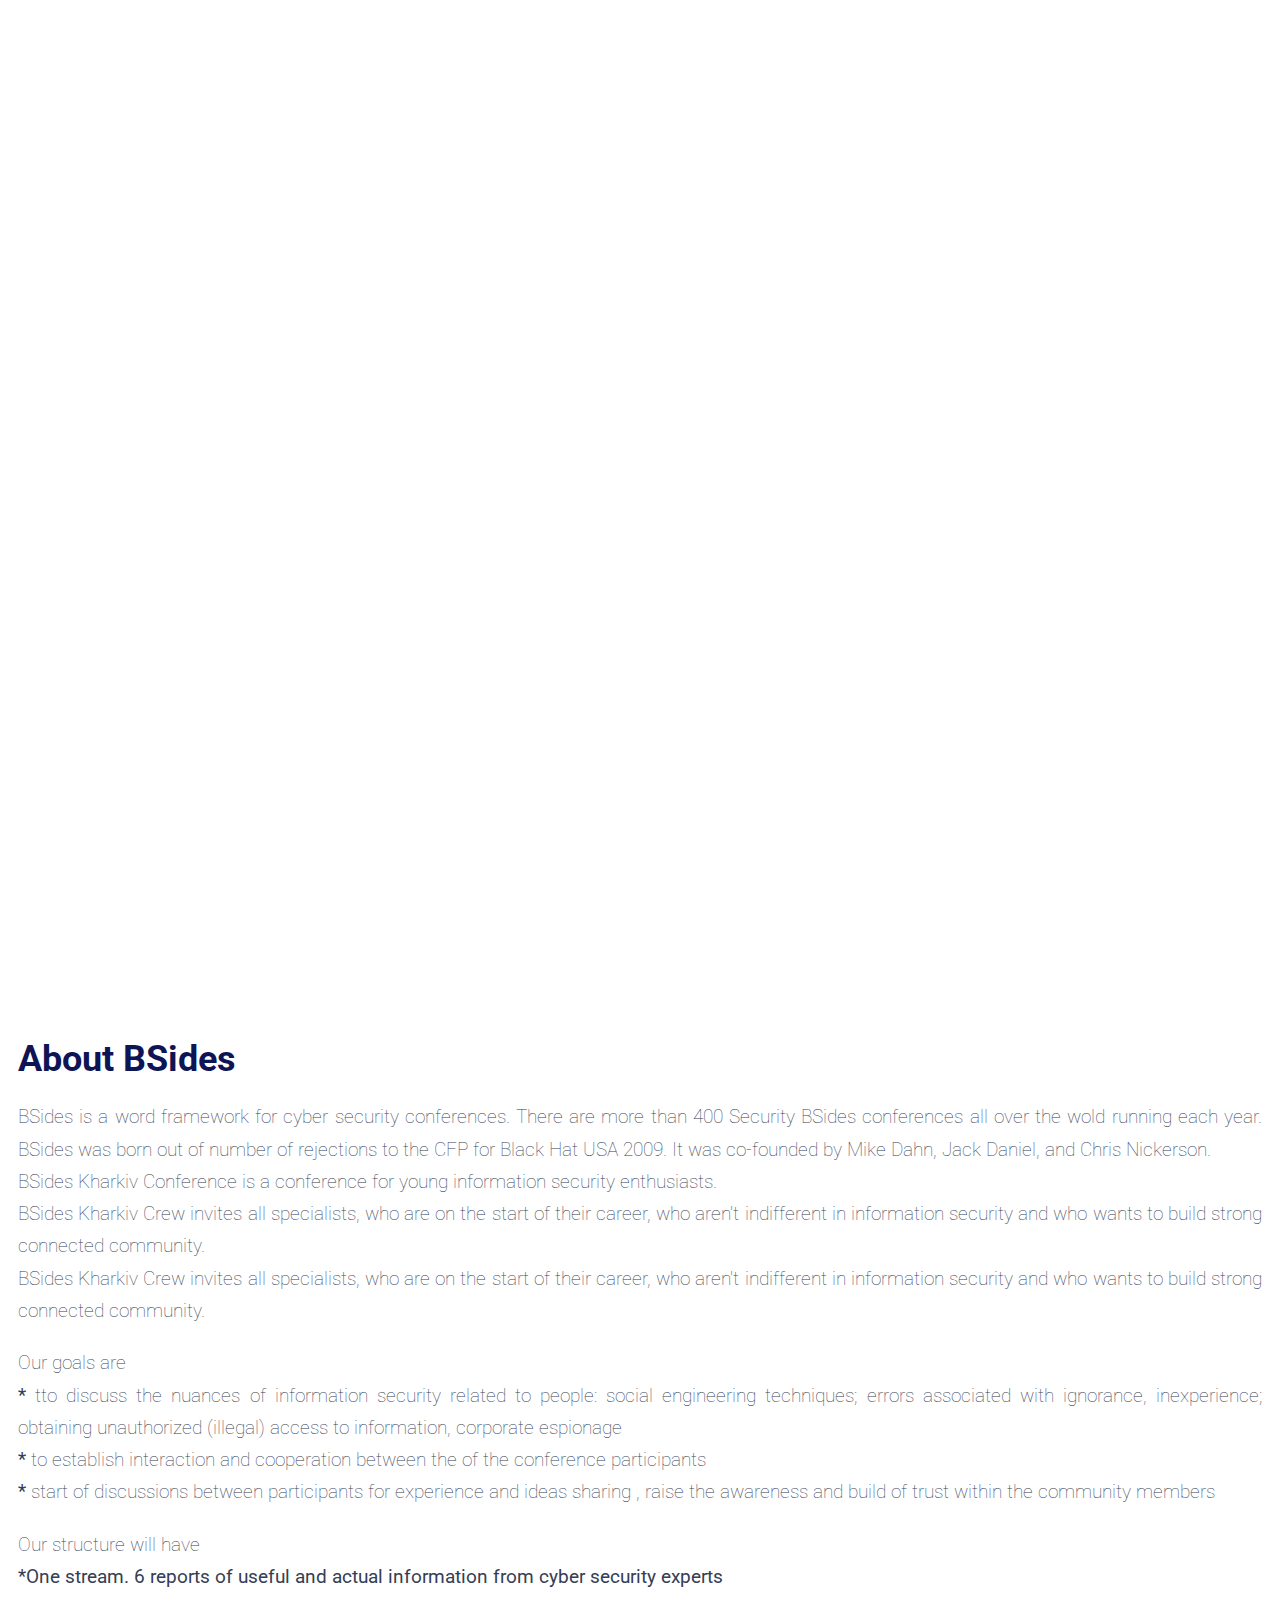
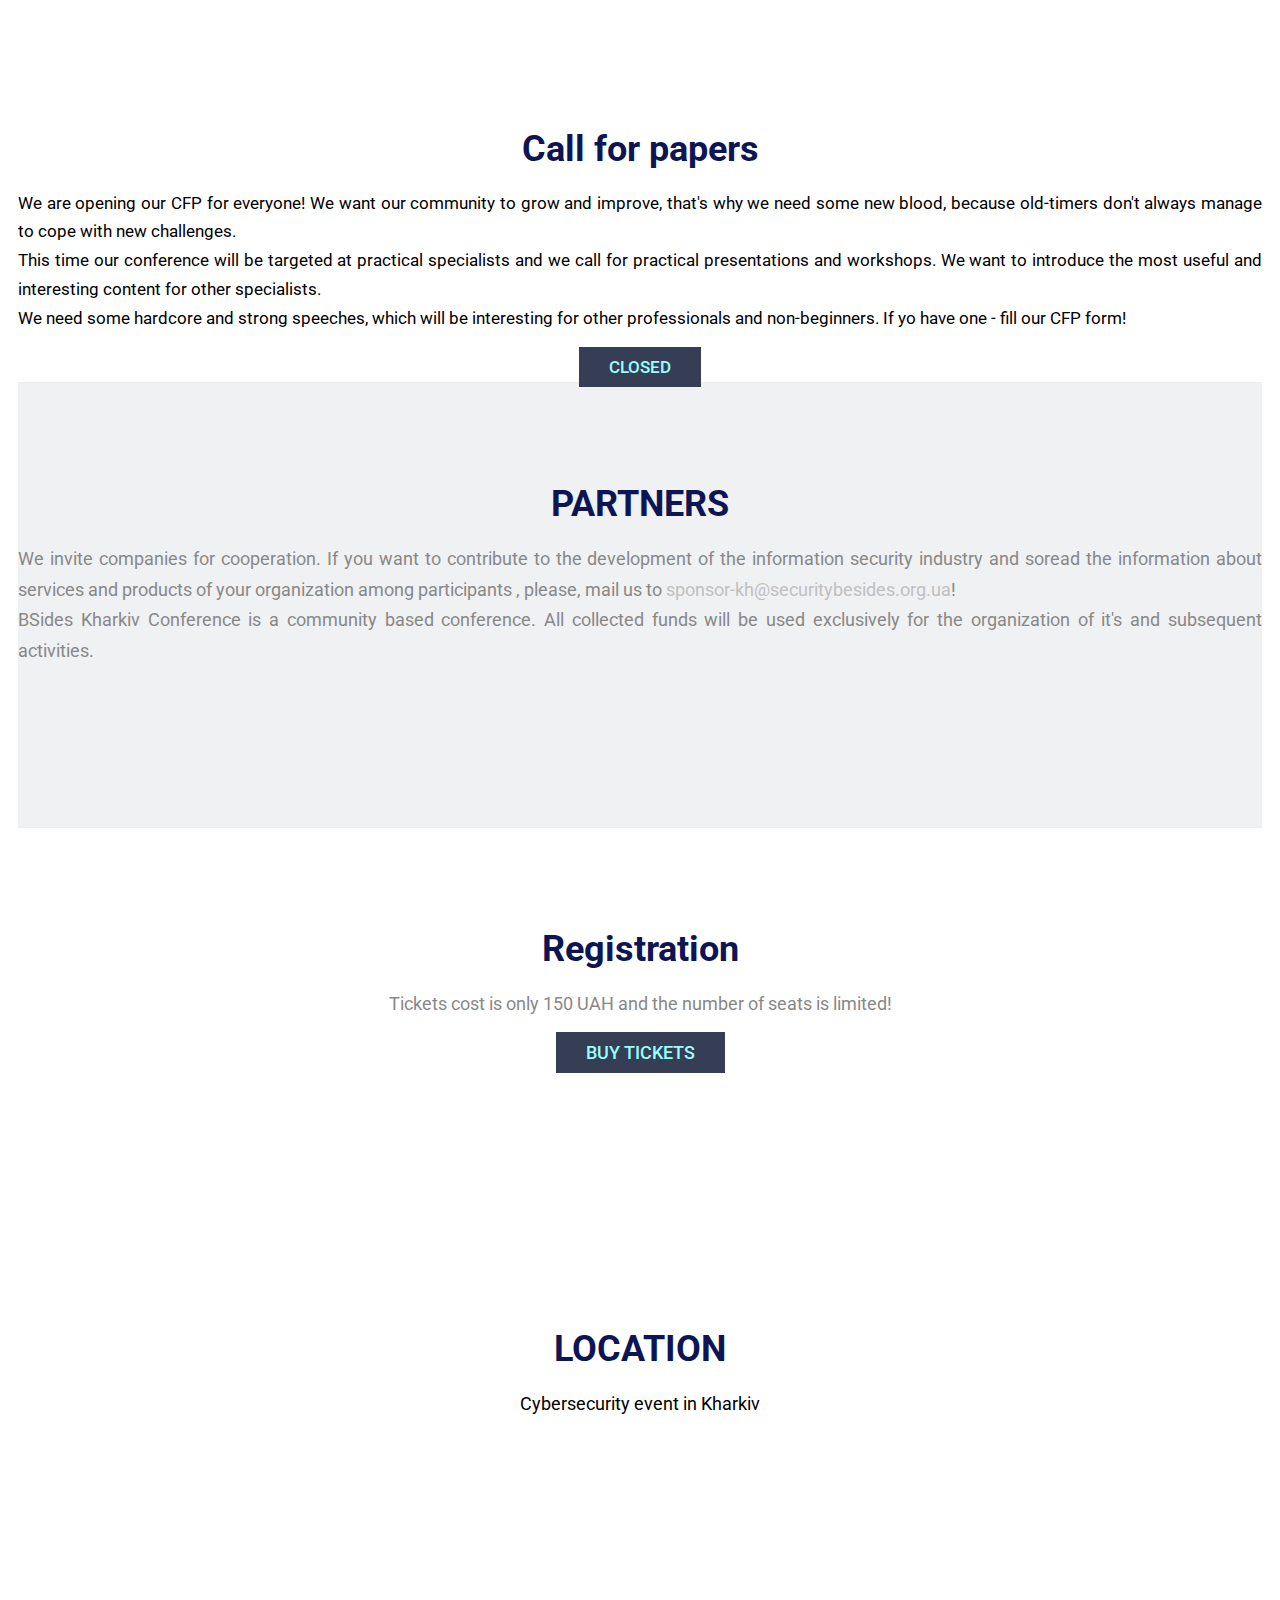
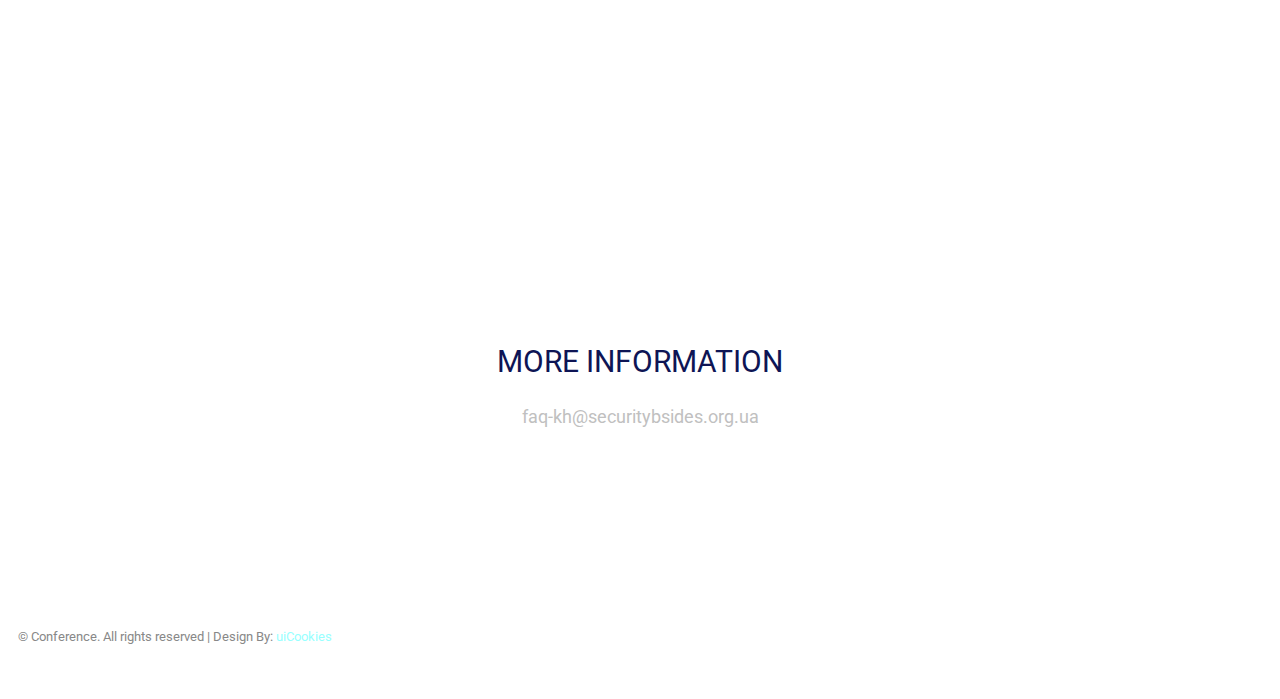
==== index.html @ c4a3e4ca "Add files via upload" ====
<!DOCTYPE html>
<html>
<head>
    <meta charset="utf-8">
    <meta http-equiv="X-UA-Compatible" content="IE=edge">
    <meta name="viewport" content="width=device-width, initial-scale=1">
    <!-- The above 3 meta tags *must* come first in the head; any other head content must come *after* these tags -->
    <title>BSides Kharkiv</title>

    <!-- favicon -->
    <link href="logo6.png" rel=icon>

    <!-- web-fonts -->
    <link href='https://fonts.googleapis.com/css?family=Roboto:100,300,400,700,500' rel='stylesheet' type='text/css'>

    <!-- Bootstrap -->
    <link href="css/bootstrap.min.css" rel="stylesheet">

    <!-- Style CSS -->
    <link href="css/style.css" rel="stylesheet">
    <link rel="stylesheet" href="css/font-awesome.min.css">
</head>
<body id="page-top" data-spy="scroll" data-target=".navbar" style="top:20">
<div id="main-wrapper" style="top:20">
    <!-- Page Preloader -->
    <div id="preloader" style="top:20">
        <div id="status" style="top:20">
            <div class="status-mes"></div>
        </div>
    </div>

    <header class="header" style="top:20">
        <!-- Navigation -->
        <nav class="navbar main-menu"  role="navigation"    >
            <div class="container" style="top:20">
                <div class="navbar-header" style="top:20" >
                    <button type="button" class="navbar-toggle" data-toggle="collapse" data-target=".navbar-main-collapse" style="top:20">
                        <span class="sr-only">Toggle navigation</span>
                        <span class="icon-bar"></span>
                        <span class="icon-bar"></span>
                        <span class="icon-bar"></span>
                    </button>
                    <a class="navbar-brand page-scroll" style="top:20" href="#page-top"><img src="img/logonew.png" alt="" width=150px > </a>
                </div>

                <!-- Collect the nav links, forms, and other content for toggling -->
                <div class="collapse navbar-collapse navbar-right navbar-main-collapse" style="top:20" >
                    <ul class="nav navbar-nav" style="top:20; font-size:13px">
                        <!-- Hidden li included to remove active class from about link when scrolled up past about section -->
                        <li class="hidden" ><a href="#page-top" style="top:20" >

                        </a></li>
                        <li><a class="page-scroll" href="#section-intro" >About Bsides </a></li>
                        <!--<li><a class="page-scroll" href="#section-speaker ">Speakers</a></li>--> 
                        <li><a class="page-scroll" href="#cfp">SFP closed!</a></li>
                        <li><a class="page-scroll" href="#section-pricing">Registration</a></li>
                        <li><a class="page-scroll" href="#section-partner">Partners</a></li>
                        <li><a class="page-scroll" href="#section-venue">Location</a></li>
                        <li><a href="ru.html">RU</a></li>
                        <li><a href="https://www.facebook.com/bsideskharkiv" target="_blank"><i class="fa fa-facebook"></i></a></li>


                    </ul>
                </div>
                <!-- /.navbar-collapse -->
            </div>
            <!-- /.container -->
        </nav>

        <!-- .nav -->

    </header>

    <div class="jumbotron text-center">
        <div class="content">
            <div class="event-date">Cyber-Security meetup</div>
            <h1>SECURITY BSIDES KHARKIV 2018</h1>
            <div class="event-date">DECEMBER 15, 2018, KHARKIV</div>
                       <p class="lead"></p>
        </div>
    </div>
    <!-- .Jumbotron-->


    <section id="section-intro" class="section-wrapper about-event">
        <div class="container">
            <div class="row">
                <div class="col-md-12">
                    <p class="lead">
                        <h1>About BSides</h1>
                     </p>
                     <div style="text-align: justify;">
                         <p class="lead">
                            BSides is a word framework for cyber security conferences. There are more than 400 Security BSides conferences all over the wold running each year. BSides was born out of number of rejections to the CFP for Black Hat USA 2009. It was co-founded by Mike Dahn, Jack Daniel, and Chris Nickerson. <br />
                            BSides Kharkiv Conference is a conference for young information security enthusiasts.<br />
                            BSides Kharkiv Crew invites all specialists, who are on the start of their career, who aren't indifferent in information security and who wants to build strong connected community.<br />
                            BSides Kharkiv Crew invites all specialists, who are on the start of their career, who aren't indifferent in information security and who wants to build strong connected community.
                        </p>
                        <p class="lead">
                            Our goals are <br />
                            <b>*</b> tto discuss the nuances of information security related to people: social engineering techniques; errors associated with ignorance, inexperience; obtaining unauthorized (illegal) access to information, corporate espionage <br />
                            <b>*</b> to establish interaction and cooperation between the of the conference participants <br />
                            <b>*</b> start of discussions between participants for experience and ideas sharing , raise the awareness and build of trust within the community members<br />
                        </p>
                         <p class="lead">
                            Our structure will have<br />
                            <b>*One stream. 6 reports of useful and actual information from cyber security experts<br />
                           
                         </p>

                     </div>
                </div>
            </div>
        </div>
    </section>
   	<!--<section id="section-speaker" class="section-wrapper team gray-bg">
        <div class="container">
            <div class="row">
                <div class="col-md-12">
                    <div class="section-title">
                        <h1>SPEAKERS</h1>
                    </div>
                </div>
            </div>

            <div class="col-sm-6 col-md-3">
                <figure class="thumbnail">-->
            <!--<a href=""><img src="" class="" alt="Image" width="212" height="212"></a>-->
                    <!--<figcaption class="caption text-center">
                        <h3>
                            <small></small>
                        </h3>
                        <ul class="social-links">
                                <li><a href=""><i class="fa fa-facebook"></i></a></li>
                                <li><a href="" target="_blank"><i class="fa fa-linkedin"></i></a></li>
                    </figcaption>
                </figure>
            </div>
		</div>
    </section>-->
   
    <section id="cfp" class="section contribution" style="pading=0">
        <div class="container">
            <div class="row">
                <div class="col-md-12">
                    <h3 class="text-uppercase mt0 font-400" style="color:#000"></h3>
                    <h1 style="text-align: center;">Call for papers</h1>
                    <p align="justify" style="color:#000">We are opening our CFP for everyone! We want our community to grow and improve, that's why we need some new blood, because old-timers don't always manage to cope with new challenges.
                      <br>This time our conference will be targeted at practical specialists and we call for practical presentations and workshops. We want to introduce the most useful and interesting content for other specialists.
                      <br>We need some hardcore and strong speeches, which will be interesting for other professionals and non-beginners. If yo have one - fill our CFP form!
                    </p>
                    <center><a class="btn btn-primary" href="" target="_blank">closed</a></center>
                </div>
            </div>
        </div>
    </section> 


   
    <!-- .pricing-section -->

    <section id="section-partner" class="section-wrapper client-logo gray-bg">
        <div class="container">
            <div class="row">
                <div class="col-md-12">
                    <div class="section-title">
                        <h1>PARTNERS</h1>
                        <p class="lead" style="text-align:justify;">
                          We invite companies for cooperation. If you want to contribute to the development of the information security industry and soread the information about services and products of your organization among  participants , please, mail us to <a href="mailto:sponsor-kh@securitybesides.org.ua" target="_top"  target="_top" style="color:#C0C0C0">sponsor-kh@securitybesides.org.ua</a>!<br />
                          BSides Kharkiv Conference is a community based conference. All collected funds will be used exclusively for the organization of it's and subsequent activities.
                        </p>
                    </div>
                </div>
            
        </div>
    </section>
    <section id="section-pricing" class="section-wrapper pricing-section">
        <div class="container">
            <div class="row">
                <div class="col-md-12">
                    <div class="section-title">
                        <h1>Registration</h1>

                        <p class="lead">
                          Tickets cost is only 150 UAH and the number of seats is limited!
                        </p>
                        <p>
                        <a href="https://bsideskharkivwinter2018.ticketforevent.com/" target="_blank" class="btn btn-primary">Buy tickets</a>
                    </div>
                </div>
            </div>
        </div>
    </section>
    <!-- .pricing-section -->
 <section id="section-venue" class="section-wrapper">
        <div class="container">
            <div class="row">
                <div class="col-md-12">
                    <div class="section-title" style="color:#000000">
                        <h1>LOCATION</h1>
                        <p class="lead" style="color:#000000">
                        Cybersecurity event in Kharkiv
                    </div>
                </div>
            </div>
            <!-- /.row-->

            <div class="row">
                <div class="col-md-12">
                    <center><iframe class="embed-responsive-item" src="https://www.google.com/maps/embed?pb=!1m18!1m12!1m3!1d2565.2037762518985!2d36.22351754305284!3d49.98878888568579!2m3!1f0!2f0!3f0!3m2!1i1024!2i768!4f13.1!3m3!1m2!1s0x0%3A0x0!2zNDnCsDU5JzE5LjYiTiAzNsKwMTMnMzEuMyJF!5e0!3m2!1sru!2sua!4v1538660115215" width="600" height="450" frameborder="0" style="border:0" allowfullscreen></iframe></center>
                </div>
            </div>
            <!-- .row-->

            <div class="row">
                <div class="col-md-12">
                    <div class="section-title">
                        <h2>MORE INFORMATION</h2>
                        <p class="lead" style="color:#000000">
                    <a href="mailto:faq-kh@securitybsides.org.ua" target="_top" style="color:#C0C0C0">faq-kh@securitybsides.org.ua</a>
                    </div>
                </div>
            </div>

        </div>
    </section>
    <!-- contact-section -->


    <footer class="footer">
        <div class="copyright-section">
            <div class="container">
                <div class="col-md-12">
                    <div class="copytext text-center">&copy; Conference. All rights reserved | Design By: <a href="https://uicookies.com">uiCookies</a></div>
                </div>
            </div>
            <!-- .container -->
        </div>
        <!-- .copyright-section -->
    </footer>
    <!-- .footer -->

</div>
<!-- #main-wrapper -->


<!-- jquery -->
<script src="js/jquery-2.1.4.min.js"></script>

<!-- Bootstrap -->
<script src="js/bootstrap.min.js"></script>

<!-- Plugin JavaScript -->
<script src="js/jquery.easing.min.js"></script>

<!-- Google Maps API Key - Use your own API key to enable the map feature. More information on the Google Maps API can be found at https://developers.google.com/maps/ -->
<script src="https://maps.googleapis.com/maps/api/js"></script>

<!--<script src="js/one-page-nav.js"></script>-->
<script src="js/scripts.js"></script>
<!-- Global site tag (gtag.js) - Google Analytics -->
<script async src="https://www.googletagmanager.com/gtag/js?id=UA-118900344-1"></script>
<script>
  window.dataLayer = window.dataLayer || [];
  function gtag(){dataLayer.push(arguments);}
  gtag('js', new Date());

  gtag('config', 'UA-118900344-1');
</script>
</body>
</html>
---- css/style.css ----
/*
Template Name: finadvisor
Description: HTML5 / CSS3 One Page
Version: 1.0
Author: uiCookies.com
*/

/*------------------------------------------------------------------
[Table of contents]

1. Body
    2. Global Typography
    3. Section Background / .gray-bg / .white-bg
	4. Header /
	    4.1. .top-bar
		4.2. Navigation / .navbar
	5. Hero Slider / .hero-slide
	6. Services / .services
	7. About Us / .about-us
	8. Testimonial / .testimonialOne
	9. Team / .team
	10. Pricing Table / .pricing-section
	11. Client Logo / .client-logo
	12. Contact Section
	    12.1. #googleMap
	    12.2. Contact Form
	13. Footer / .footer
	14. Preloader / #preloader


# [Color codes]

# Body  (text): #888
# Heading Color #0E1555
# Theme Color (link color) #FD367E
# Mid grey (sub header) #666666
# -------------------------------------------------------------------*/

body {
    font-family : 'Roboto', sans-serif;
    font-size   : 17px;
    line-height : 1.7em;
    color       : #353e55;
    font-weight : 100;
    background  : #ffffff;
    border      : 10px solid #fff;
    }

/* --------------------------------------
 * Global Typography
 *------------------------------------------*/

h1, h2, h3, h4, h5, h6 {
    margin : 0 0 15px;
    color  : #0e1555;
    }

h1 {
    font-size   : 36px;
    line-height : 1.2em;
    font-weight : 700;
    }

h2 {
    font-size   : 30px;
    line-height : 1.5em;
    font-weight : 400;
    }

h3 {
    font-size   : 24px;
    line-height : 1.5em;
    font-weight : 300;
    }

h4 {
    font-size   : 18px;
    line-height : 1.5em;
    font-weight : 300;
    }

h5 {
    font-size   : 16px;
    line-height : 1.5em;
    font-weight : 500;
    }

h6 {
    font-size   : 15px;
    line-height : 24px;
    }

/* --------------------------------------
 * LINK STYLE
 *------------------------------------------*/
a {
    color              : #98ffff;
    text-decoration    : none;
    -webkit-transition : all 0.3s ease 0s;
    -moz-transition    : all 0.3s ease 0s;
    -o-transition      : all 0.3s ease 0s;
    transition         : all 0.3s ease 0s;
    }

a,
a:active,
a:focus,
a:active {
    text-decoration : none;
    outline         : none
    }

a:hover,
a:focus {
    text-decoration : none;
    color           : #999999;
    }

p {
    margin-bottom : 20px;
    }

p.lead {
    font-size   : 19px;
    line-height : 1.7em;
    }

ul {
    margin     : 0;
    padding    : 0;
    list-style : none;
    }

/*Button Style*/
.btn {
    padding        : 10px 30px;
    margin-bottom  : 0;
    position       : bottom
    font-size      : 16px;
    border-radius  : 0;
    font-weight    : 500;
    border-width   : 2px;
    text-transform : uppercase;
    }

.btn-lg {
    font-size : 18px;
    padding   : 15px 30px
    }

/*btn-primary*/
.btn-primary {
    background-color : #353e55;
    border-color     : #ffffff;

    }

.btn-primary:hover,
.btn-primary:focus,
.btn-primary:active:focus {
    background   : transparent;
    color        : #353e55;
    border-color : #353e55;

    }

/*btn-default*/
.btn-default {
    color            : #ffffff;
    background-color : transparent;
    border-color     : #ffffff;
    }

.btn-default:hover,
.btn-default:focus,
.btn-default:active:focus {
    background-color : transparent;
    color            : #fd367e;
    border-color     : #fd367e;
    }

button:focus,
.btn:focus,
.btn:active:focus {
    outline : none;
     position       : bottom
    }

/* --------------------
 * Section Background
 * -------------------*/

.gray-bg {
    background-color : #f0f1f3;
    border-top       : 1px solid #eeeeee;
    border-bottom    : 1px solid #eeeeee;
    }

.white-bg {
    background-color : #ffffff;
    }

/* --------------------
 *  main Wrapper
 * -------------------*/
#main-wrapper {
    background : #ffffff;
    overflow   : hidden;
    }

/*-----------------------------
 * NAVIGATION & HEADER STYLE
 *-------------------------------*/

.header {
    position : absolute;
    color    : #fd367e;

    top      : 20px;
    z-index  : 9;
    }

/*Logo*/
.navbar-brand {
    padding : 0;
    height  : auto;

    margin  : 5px 0 !important;
    }

@media (max-width : 768px) {
    .navbar-brand {
        width : 200px;

        }

    .navbar-brand img {
        max-width : 100%;
        height    : auto;
        }
    }

/*navbar*/

.navbar {
    border-radius  : 0;

    padding        : 30px 0;
    background     : transparent;
    margin         : 0;
    font-size      : 15px;
    text-transform : uppercase;
    }

@media (max-width : 768px) {
    .navbar {
        padding : 20px;

        }
    }

/*navbar toggle*/
.navbar-toggle {
    margin        : 5px 0;
    padding       : 11px 10px;
    background    : transparent;

    }

.navbar-toggle:hover {
    color: #fff;
    }

.navbar-toggle .icon-bar {
    background: #fff;
    }

/*Navigation Style*/

.main-menu .navbar-right {
    margin-left:  : -15px;
    }

.main-menu .nav li a {
    color       : #ffffff;
    font-weight : 500;
    /*padding     : 15px 0 15px 30px;*/
    top: 25px;
    }

.main-menu .nav li a:hover,
.main-menu .nav li.active a {
    color      : #98ffff;
    background : transparent;

    }

.main-menu .nav li a:focus {
    background : transparent;
    }

@media (max-width : 991px) {
    .main-menu .nav li a {
        padding-left : 15px;
        }
    }

@media (max-width : 768px) {
    .main-menu .nav li {
        text-align : center;

        }

    .main-menu .nav li a {
        padding : 5px 0;
        color: #98ffff;

        }

    .navbar-collapse {
        margin-top : 10px;
        background: #fff;

        }
    }


/* Sticky Menu */
.sticky-nav {

    position           : fixed;

    color              : #565455;
    right              : 0;
    left               : 0;
    top                : 0;
    z-index            : 999;
    background         : #565455 !important;
    padding            : 5px 0;
    box-shadow         : 0 2px 5px rgba(0, 0, 0, .1);
    -webkit-transition : all .5s ease-in-out;
    -moz-transition    : all .5s ease-in-out;
    transition         : all .5s ease-in-out;
    }

.sticky-nav .nav li a {
    color : #98ffff;

    }

.sticky-nav .navbar-toggle .icon-bar{
    background: #333;
    top      : 40px;
    }

@media (max-width: 768px) {
    .sticky-nav{
        padding-left: 10px;
        padding-right: 10px;
        top      : 30px
        }
    }

/*-------------------
 * Jumbotron
 *-------------------*/

.jumbotron {
    background            : url("../img/img-jumbotron-bg.jpg");
    background-size       : cover;
    padding               : 0;
    margin                : 0;
    height                : 100vh;
    min-height            : 700px;
    vertical-align        : middle;
    position              : relative;
    background-attachment : fixed;
    background-repeat     : no-repeat;
    background-position   : center center;
    overflow              : hidden;
    }

.jumbotron .content {
    color             : #ffffff;
    position          : absolute;
    top               : 50%;
    left              : 0;
    right             : 0;
    height            : 30%;
    width             : 100%;
    margin            : 0 auto;
    padding           : 0 10%;
    transform         : translateY(-50%);
    -webkit-transform : translateY(-50%);
    -moz-transform    : translateY(-50%);
    }

.jumbotron .content h1 {
    color       : #ffffff;
    font-weight : bold;
    }

.jumbotron .content p.lead {
    font-size   : 24px;
    line-height : 1.5em;
    color       : rgba(255, 255, 255, .7);
    }

.jumbotron .content .event-date {
    font-size     : 24px;
    margin-bottom : 40px;
    }

.jumbotron .btn {
    margin-top : 40px;
    }

@media (max-width : 600px) {
    .jumbotron .content {
        min-height : auto;
        }

    .jumbotron .content h1 {
        font-size : 26px;
        }

    .jumbotron .content p.lead {
        font-size : 15px;
        }
    }

/*---------------------------
 * Section Wrapper
 *---------------------------*/
.section-wrapper {
    padding : 100px 0;
    }

/*---------------------------
 * Section Title
 *---------------------------*/
.section-title {
    margin-bottom : 60px;
    text-align    : center;
    }

.section-title h1 {
    margin-bottom : 5px;
    }

.section-title p {
    font-size : 18px;
    color     : #888888;
    }

/* ----------------------------------------------
 * About Event
 *-----------------------------------------------*/
.about-event .lead {
    font-size   : 19px;
    line-height : 1.7em;
    }

.about-event address {
    font-size   : 15px;
    color       : #888888;
    line-height : 1.8em;
    }

.about-event address strong {
    color : #353e55;
    }

/* ----------------------------------------------
 * Team Section
 *-----------------------------------------------*/

.team .thumbnail {
    padding          : 0;
    line-height      : 22px;
    background-color : transparent;
    border           : 0;
    margin-bottom: 30px;
    }

@media (max-width : 767px) {
    .team .thumbnail {
        margin-bottom : 30px;
        }
    }

.team .thumbnail img {
    width : 100%;
    }

.team .thumbnail .caption {
    padding          : 10px;
    }

.team .thumbnail h3 {
    font-size        : 16px;
    font-weight: bold;

    /*margin           : 0 40px;*/
    text-transform   : uppercase;
    padding          : 10px 0;
    }



.team .thumbnail h3 small {
    font-size: 14px;
    color     : #888;
    display: block;
    font-weight: normal;
    }


.team .social-links li {
    display      : inline-block;
    margin-right : 3px;
    }

.team .social-links li:last-child {
    margin-right : 0;
    }

.team .social-links li a {
    display   : block;
    font-size : 14px;
    color     : #ccc;
    padding   : 0 5px;
    }

.team .social-links li a:hover {
    color : #333;
    }

/* --------------------------
 * Agenda
 *---------------------------*/
.section-ajenda .session {
    padding       : 15px 0;
    border-left   : 1px solid #eeeeee;
    margin-bottom : 40px;
    }

.section-ajenda .session time {
    padding       : 5px 25px 15px;
    border-bottom : 1px solid #eeeeee;
    display       : inline-block;
    }

.section-ajenda .session h2 {
    margin : 20px 0 0 20px;
    }

.section-ajenda .session h3 {
    margin         : 20px 0 20px 20px;
    font-size      : 20px;
    text-transform : uppercase;
    }

.section-ajenda .session h3 span {
    font-size   : 14px;
    display     : block;
    line-height : 1;
    }

/* --------------------------
 * Pricing Table
 *---------------------------*/

.pricing-section .pricing-table-default {
    border         : 1px solid #f1f1f1;
    background     : #ffffff;
    padding-bottom : 40px;
    }

@media (max-width : 766px) {
    .pricing-section .pricing-table-default {
        margin-bottom : 30px;
        }
    }

.pricing-section .pricing-head h3 {
    font-size        : 15px;
    font-weight      : bold;
    text-transform   : uppercase;
    color            : #ffffff;
    padding          : 14px 40px;
    margin           : 0;
    background-color : #0e1555;
    }

.pricing-section .pricing-head .price {
    display     : block;
    font-size   : 60px;
    line-height : 60px;
    font-weight : bold;
    padding     : 43px 0 0;
    }

.pricing-section .pricing-head .price sup {
    font-size      : 24px;
    font-weight    : bold;
    vertical-align : super;
    top            : 0;
    }

.pricing-section .pricing-detail {
    margin : 0 50px 25px 50px;
    }

.pricing-section .pricing-detail p {
    margin : 0;
    }

/*pricing list*/

.pricing-section .pricing-list li {
    display : block;
    padding : 8px 0;
    }

.pricing-section .pricing-list li i {
    margin-right : 17px;
    }

.pricing-section .pricing-list li:first-child {
    padding-top : 25px;
    }

.pricing-section .pricing-list li:last-child {
    padding : 12px 0 0;
    }

.pricing-section .pricing-detail .pink-i li {
    position : relative;
    }

/* --------------------------
 * Client Logo
 *---------------------------*/

.client-logo a img {
    width              : 100%;
    opacity            : 1;
    -webkit-transition : all 0.8s ease 0s;
    -moz-transition    : all 0.8s ease 0s;
    -o-transition      : all 0.8s ease 0s;
    transition         : all 0.8s ease 0s;
    }

.client-logo a:hover img {
    opacity : .5;
    }

@media (max-width : 992px) {
    .client-logo .section-margin {
        margin-bottom : 30px;
        }
    }

/* ------------------
 * Google Map
 * ------------------*/

#googleMap {
    height        : 320px;
    border        : 5px solid #ffffff;
    margin-bottom : 100px;
    }

/* ---------------------------
 * Subscribe Form
 * --------------------------- */

.subscribe-form {
    text-align : center;
    }



/*-------------------
 * Form Style
 *-------------------*/

.form-control {
    height        : 46px;
    padding       : 0 20px;
    font-size     : 14px;
    line-height   : 46px;
    color         : #969595;
    border        : 1px solid #f1f1f1;
    border-radius : 0;
    box-shadow    : none;
    }

.form-control.input-lg {
    height        : 60px;
    padding       : 0 20px;
    font-size     : 18px;
    line-height   : 60px;
    color         : #969595;
    border        : 1px solid #f1f1f1;
    border-radius : 0;
    box-shadow    : none;
    min-width     : 400px;
    }

.form-control:focus,
.form-control:active {
    box-shadow   : none;
    border-color : #fd367e;
    }


@media (max-width : 600px) {
    .form-control.input-lg{
        min-width: auto;
        display: block;
        }
    }

/* --------------------------------------------
 *   Footer
 *---------------------------------------------- */

/* Copyright */

.footer .copyright-section {
    font-size : 13px;
    color     : #888888;
    padding   : 30px 0;
    }

.footer .copyright-section .copytext {
    font-weight : 400;
    display     : block;
    }

/* ---------------------------------------------- /*
 * Preloader
/* ---------------------------------------------- */
#preloader {
    background : #ffffff;
    bottom     : 0;
    left       : 0;
    position   : fixed;
    right      : 0;
    top        : 0;
    z-index    : 9999;
    }

#status,
.status-mes {
    background-image    : url(../img/preloader.gif);
    background-position : center;
    background-repeat   : no-repeat;
    height              : 200px;
    left                : 50%;
    margin              : -100px 0 0 -100px;
    position            : absolute;
    top                 : 50%;
    width               : 200px;
    }

.status-mes {
    background : none;
    left       : 0;
    margin     : 0;
    text-align : center;
    top        : 65%;
    }
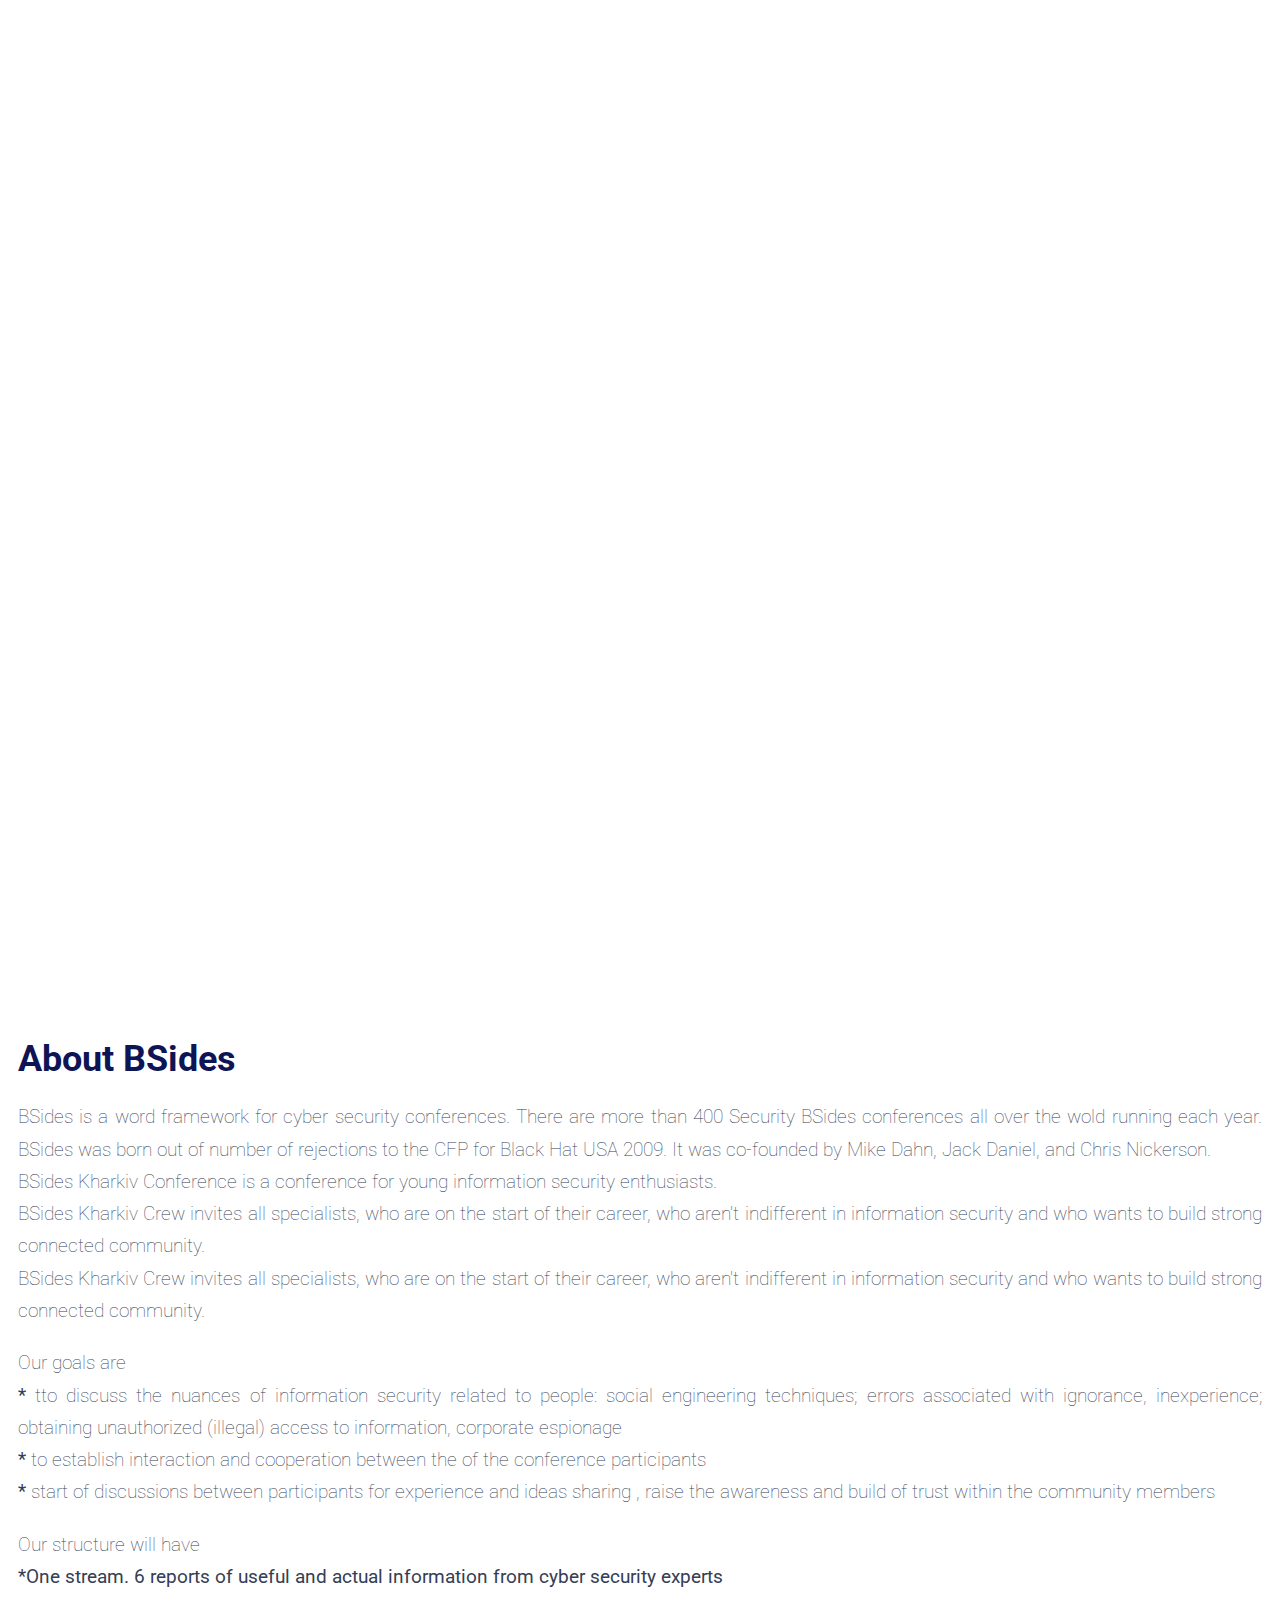
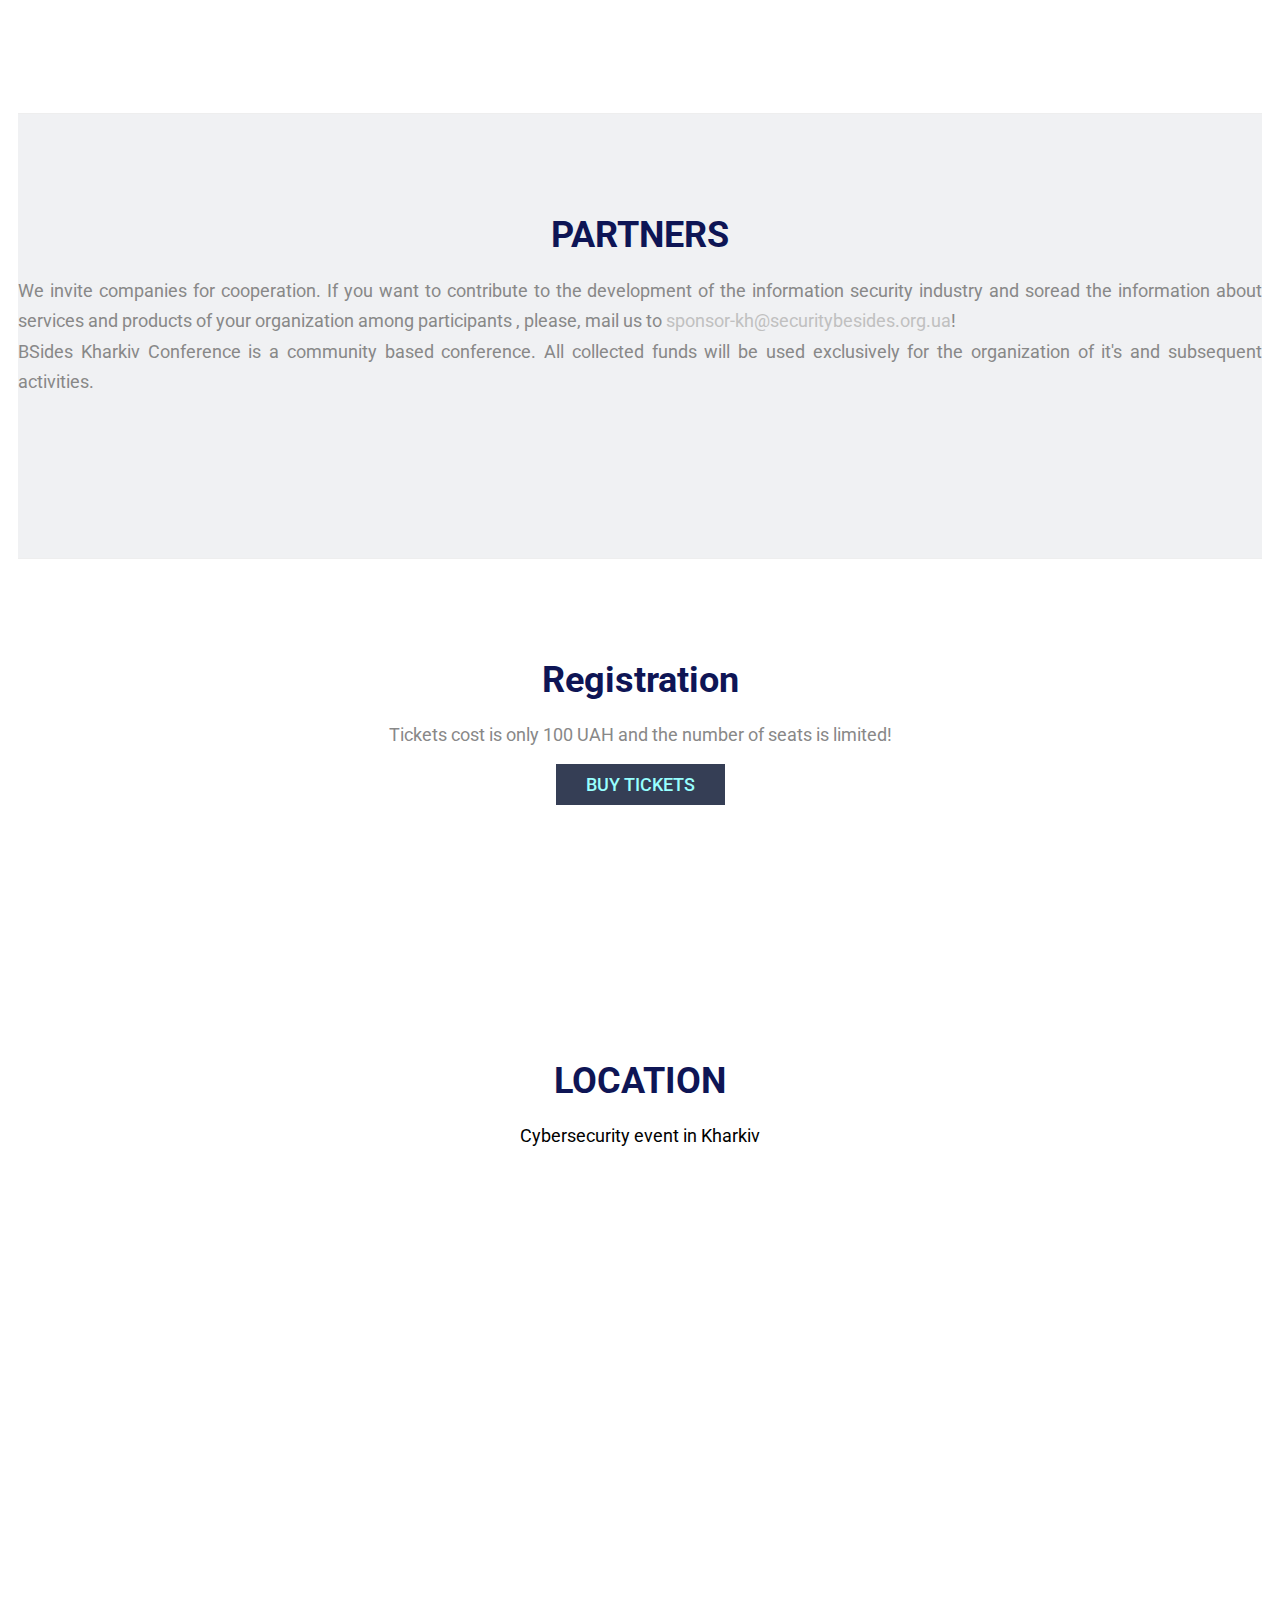
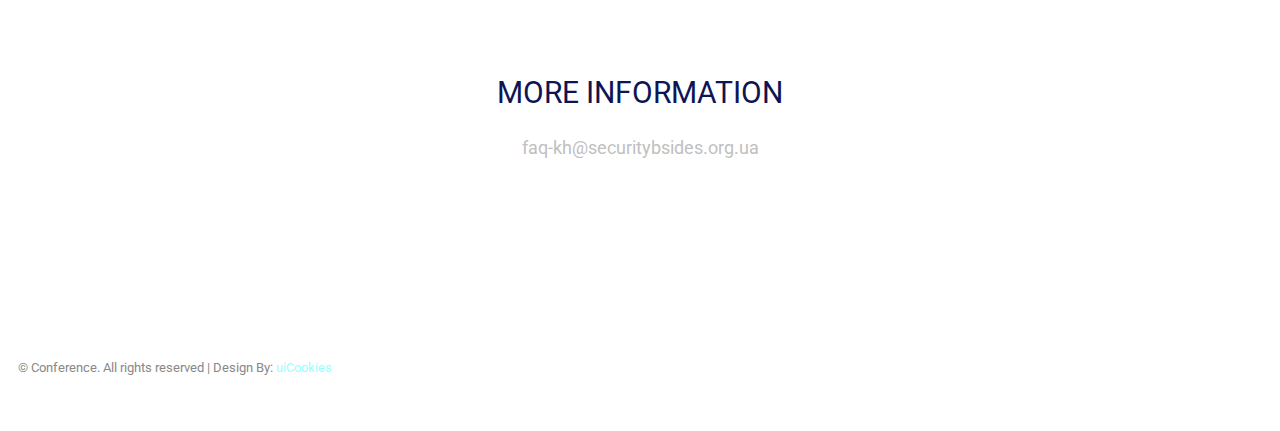
==== commit ee0ad3e6: "Add files via upload" ====
--- a/index.html
+++ b/index.html
@@ -139,7 +139,7 @@
 		</div>
     </section>-->
    
-    <section id="cfp" class="section contribution" style="pading=0">
+    <!-- <section id="cfp" class="section contribution" style="pading=0">
         <div class="container">
             <div class="row">
                 <div class="col-md-12">
@@ -153,7 +153,7 @@
                 </div>
             </div>
         </div>
-    </section> 
+    </section> -->
 
 
    
@@ -182,7 +182,7 @@
                         <h1>Registration</h1>
 
                         <p class="lead">
-                          Tickets cost is only 150 UAH and the number of seats is limited!
+                          Tickets cost is only 100 UAH and the number of seats is limited!
                         </p>
                         <p>
                         <a href="https://bsideskharkivwinter2018.ticketforevent.com/" target="_blank" class="btn btn-primary">Buy tickets</a>
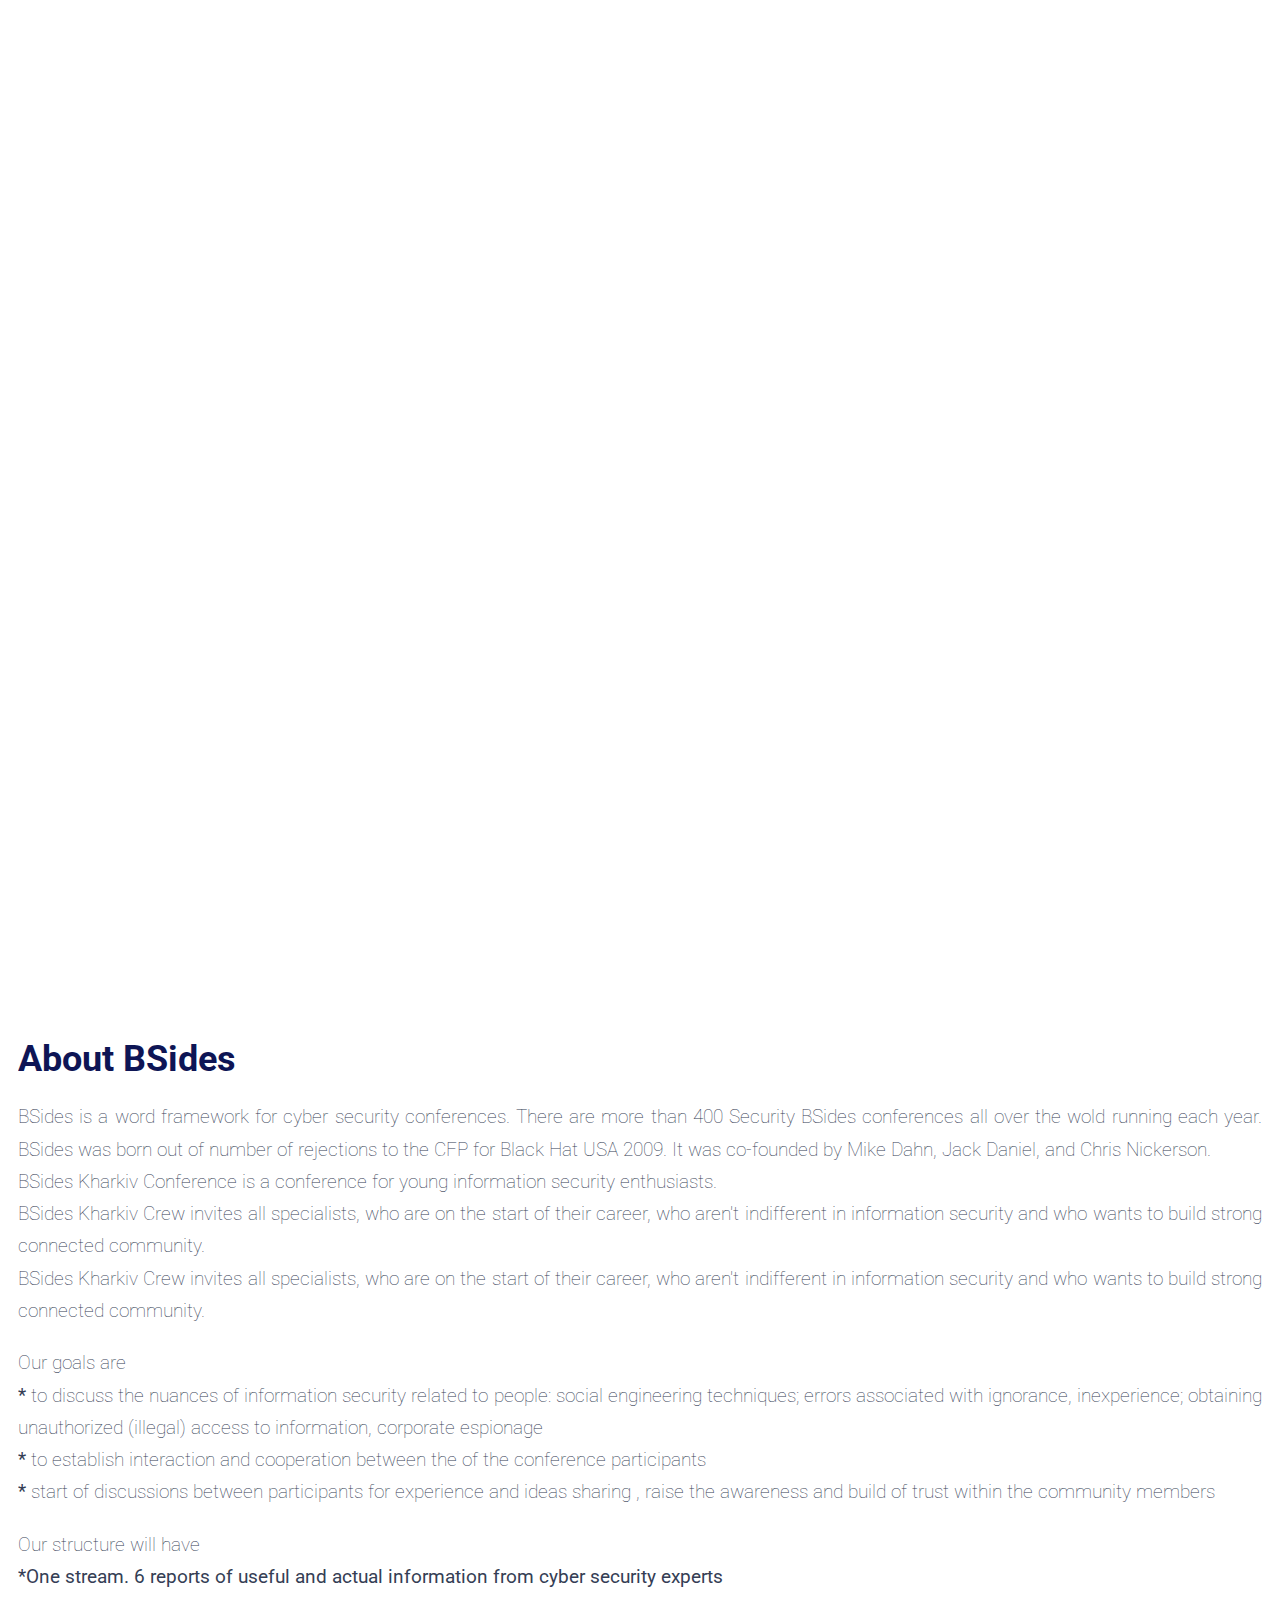
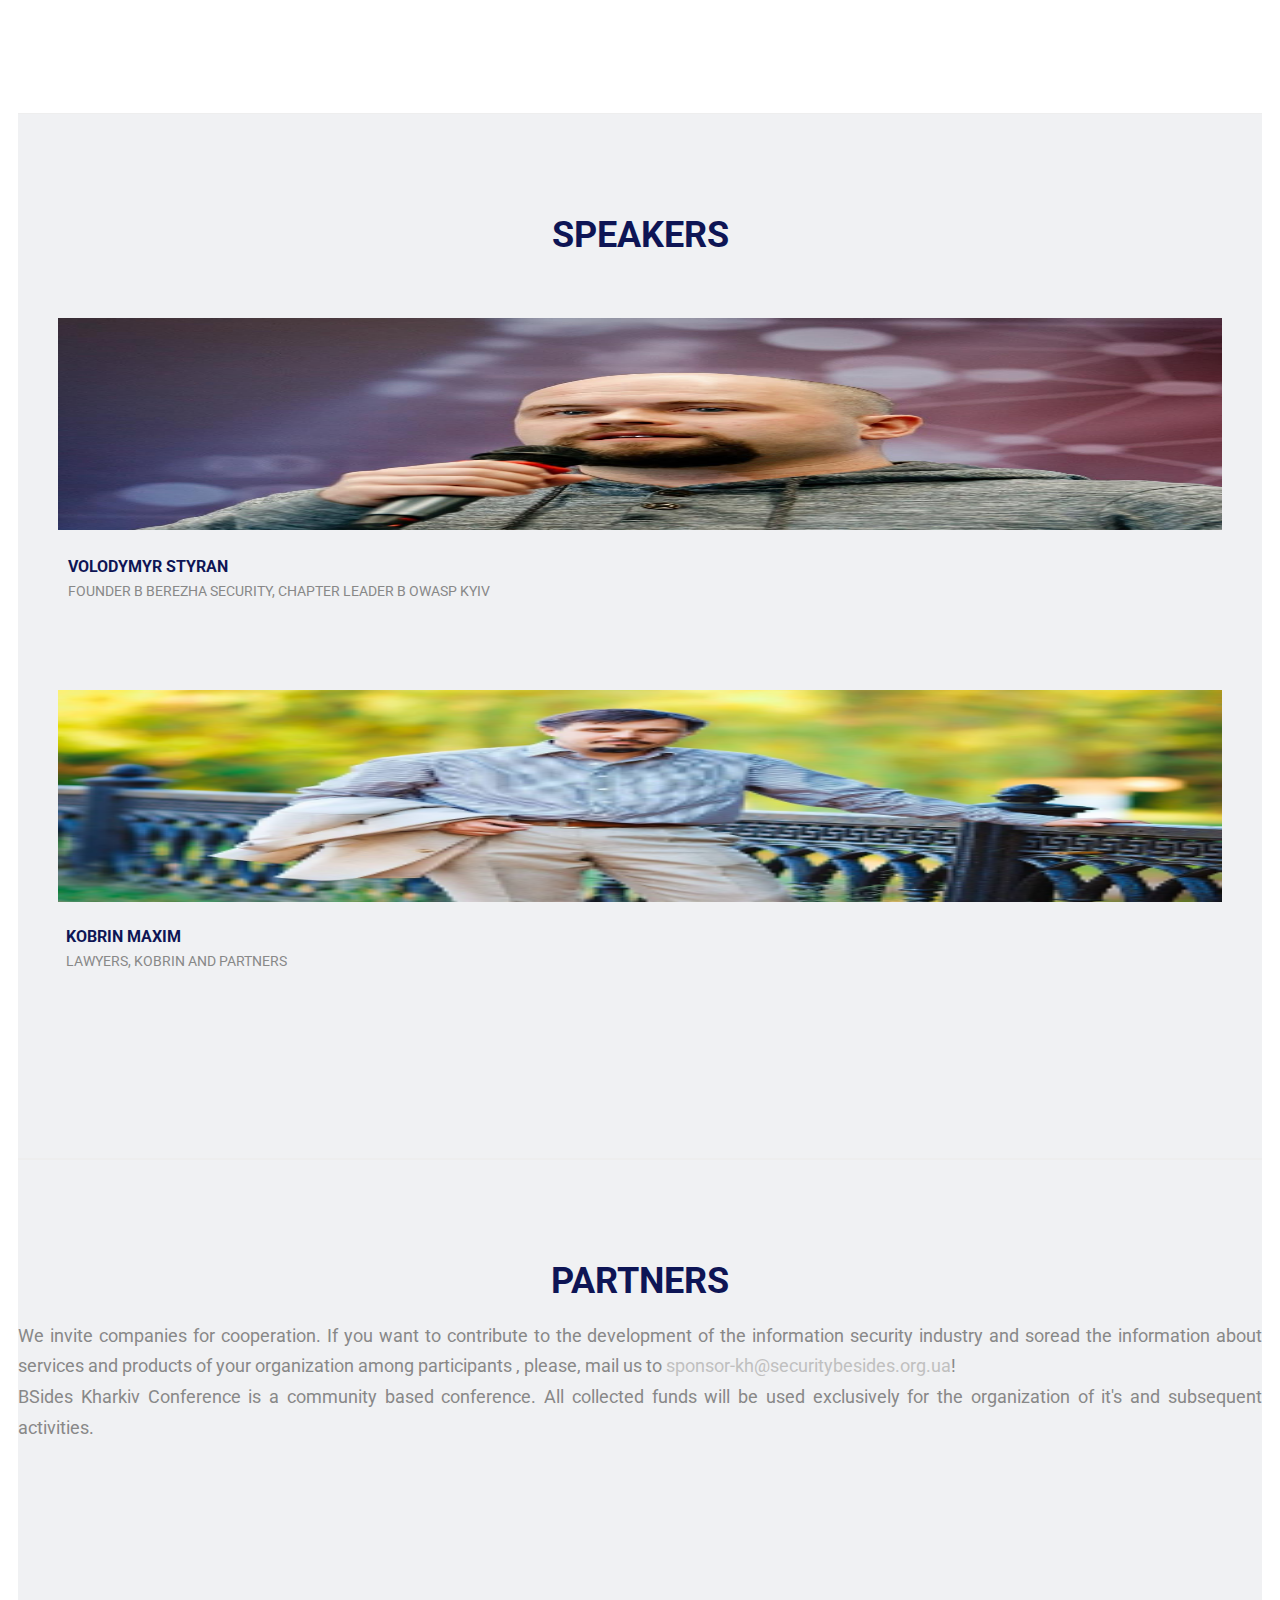
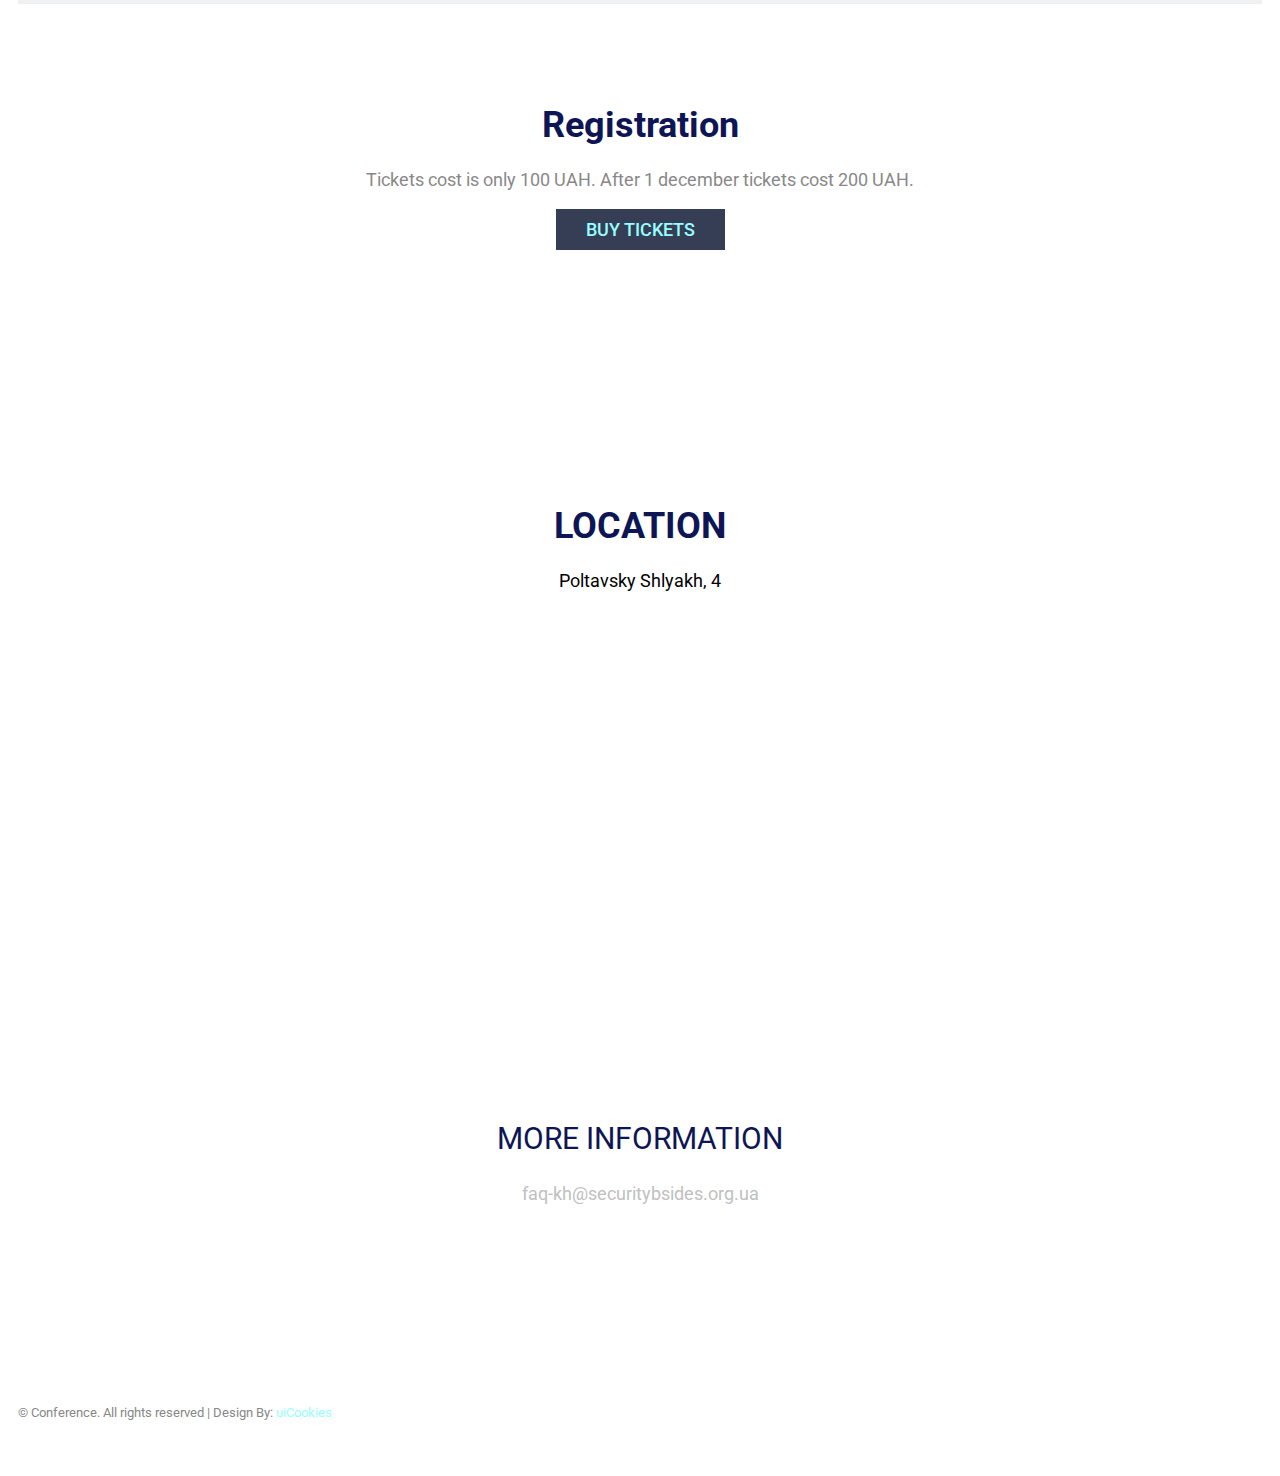
==== commit 9fa0f4e4: "Add files via upload" ====
--- a/index.html
+++ b/index.html
@@ -51,8 +51,7 @@
 
                         </a></li>
                         <li><a class="page-scroll" href="#section-intro" >About Bsides </a></li>
-                        <!--<li><a class="page-scroll" href="#section-speaker ">Speakers</a></li>--> 
-                        <li><a class="page-scroll" href="#cfp">SFP closed!</a></li>
+                        <li><a class="page-scroll" href="#section-speaker ">Speakers</a></li>
                         <li><a class="page-scroll" href="#section-pricing">Registration</a></li>
                         <li><a class="page-scroll" href="#section-partner">Partners</a></li>
                         <li><a class="page-scroll" href="#section-venue">Location</a></li>
@@ -73,7 +72,7 @@
 
     <div class="jumbotron text-center">
         <div class="content">
-            <div class="event-date">Cyber-Security meetup</div>
+            <div class="event-date">Cybersecurity Meetup</div>
             <h1>SECURITY BSIDES KHARKIV 2018</h1>
             <div class="event-date">DECEMBER 15, 2018, KHARKIV</div>
                        <p class="lead"></p>
@@ -98,7 +97,7 @@
                         </p>
                         <p class="lead">
                             Our goals are <br />
-                            <b>*</b> tto discuss the nuances of information security related to people: social engineering techniques; errors associated with ignorance, inexperience; obtaining unauthorized (illegal) access to information, corporate espionage <br />
+                            <b>*</b> to discuss the nuances of information security related to people: social engineering techniques; errors associated with ignorance, inexperience; obtaining unauthorized (illegal) access to information, corporate espionage <br />
                             <b>*</b> to establish interaction and cooperation between the of the conference participants <br />
                             <b>*</b> start of discussions between participants for experience and ideas sharing , raise the awareness and build of trust within the community members<br />
                         </p>
@@ -113,7 +112,7 @@
             </div>
         </div>
     </section>
-   	<!--<section id="section-speaker" class="section-wrapper team gray-bg">
+   	<section id="section-speaker" class="section-wrapper team gray-bg">
         <div class="container">
             <div class="row">
                 <div class="col-md-12">
@@ -123,21 +122,35 @@
                 </div>
             </div>
 
-            <div class="col-sm-6 col-md-3">
-                <figure class="thumbnail">-->
-            <!--<a href=""><img src="" class="" alt="Image" width="212" height="212"></a>-->
-                    <!--<figcaption class="caption text-center">
-                        <h3>
-                            <small></small>
+        	<div class="col-sm-6 col-md-3">
+          	<figure class="thumbnail">
+            	<a href=""><img src="img/styran.jpg" class="" alt="Image" width="212" height="212"></a>
+                    <figcaption class="caption text-center">
+                        <h3>Volodymyr Styran<br/> 
+                            <small>Founder в Berezha Security, Chapter Leader в OWASP Kyiv</small>
                         </h3>
                         <ul class="social-links">
-                                <li><a href=""><i class="fa fa-facebook"></i></a></li>
-                                <li><a href="" target="_blank"><i class="fa fa-linkedin"></i></a></li>
+                                <li><a href="https://www.facebook.com/vstyran"><i class="fa fa-facebook"></i></a></li>
+                                <li><a href="https://www.linkedin.com/in/styran" target="_blank"><i class="fa fa-linkedin"></i></a></li>
                     </figcaption>
                 </figure>
-            </div>
+        	</div>
+        	<div class="col-sm-6 col-md-3">
+                    <figure class="thumbnail">
+                        <a href="https://www.facebook.com/KobrinMaxim" target="_blank"><img src="img/kobrin.png" class="img-responsive" alt="Image"  width="212" height="212"> </a>
+                        <figcaption class="text-center" style="padding:8px;">
+                            <h3>Kobrin Maxim<br />
+                                <small>Lawyers, Kobrin and Partners</small>
+                            </h3>
+                            <ul class="social-links">
+                                <li><a href="https://www.facebook.com/KobrinMaxim" target="_blank"><i class="fa fa-facebook"></i></a></li>
+                            </ul>
+                        </figcaption>
+                    </figure>
+                </div>
+            
 		</div>
-    </section>-->
+    </section>
    
     <!-- <section id="cfp" class="section contribution" style="pading=0">
         <div class="container">
@@ -182,7 +195,7 @@
                         <h1>Registration</h1>
 
                         <p class="lead">
-                          Tickets cost is only 100 UAH and the number of seats is limited!
+                          Tickets cost is only 100 UAH. After 1 december tickets cost 200 UAH.
                         </p>
                         <p>
                         <a href="https://bsideskharkivwinter2018.ticketforevent.com/" target="_blank" class="btn btn-primary">Buy tickets</a>
@@ -199,7 +212,7 @@
                     <div class="section-title" style="color:#000000">
                         <h1>LOCATION</h1>
                         <p class="lead" style="color:#000000">
-                        Cybersecurity event in Kharkiv
+                        Poltavsky Shlyakh, 4
                     </div>
                 </div>
             </div>
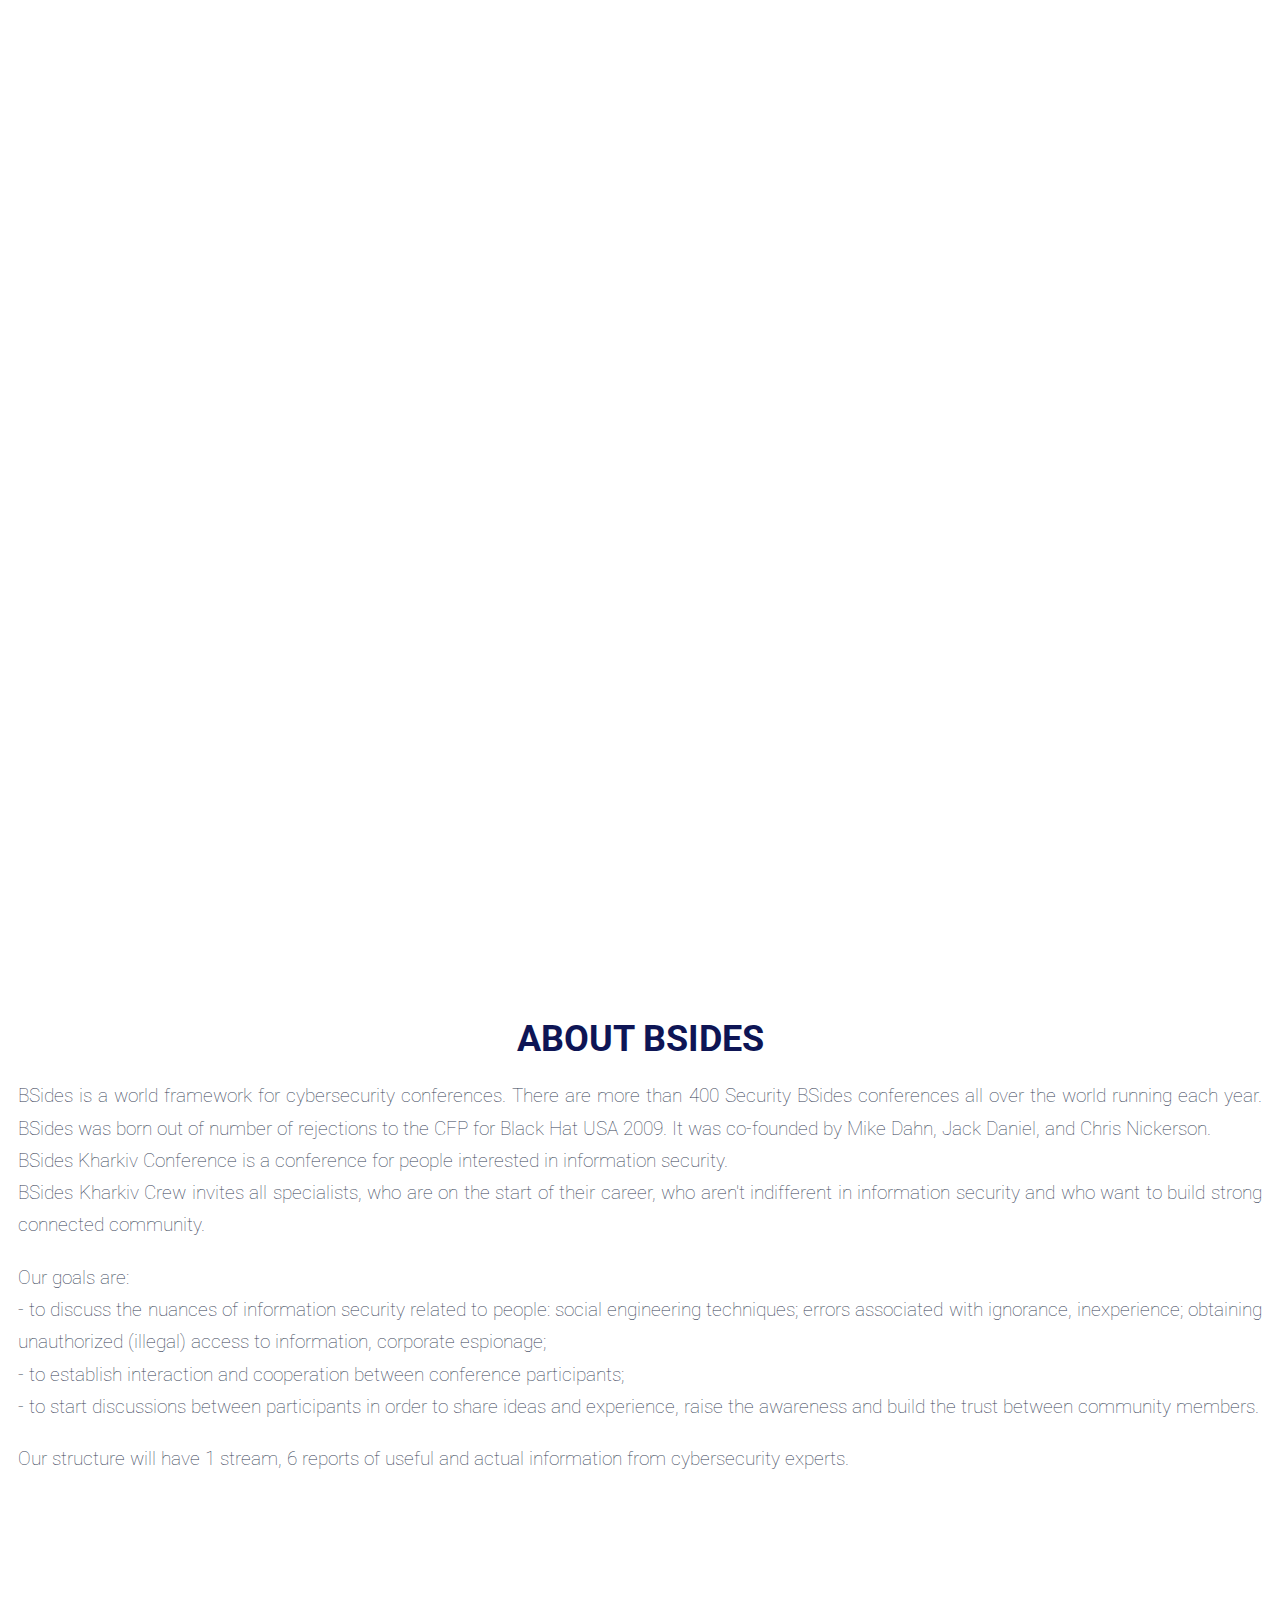
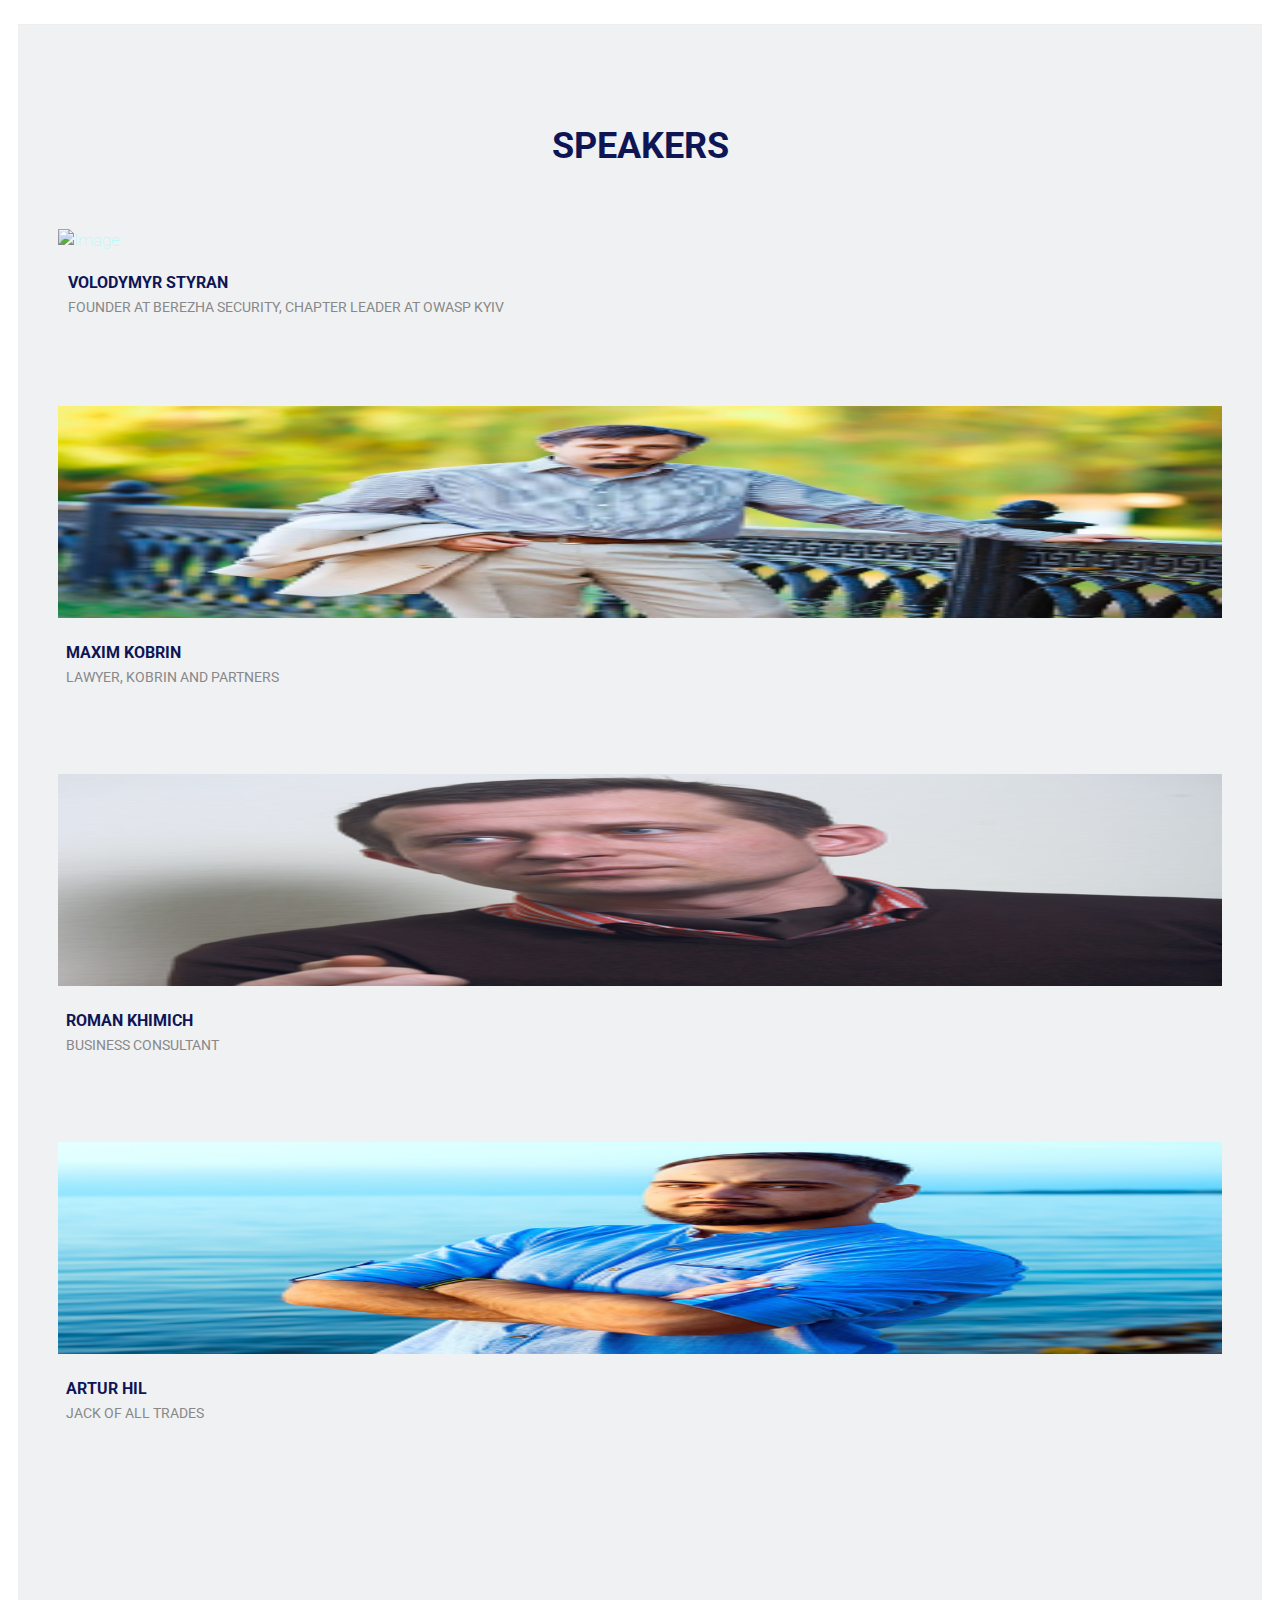
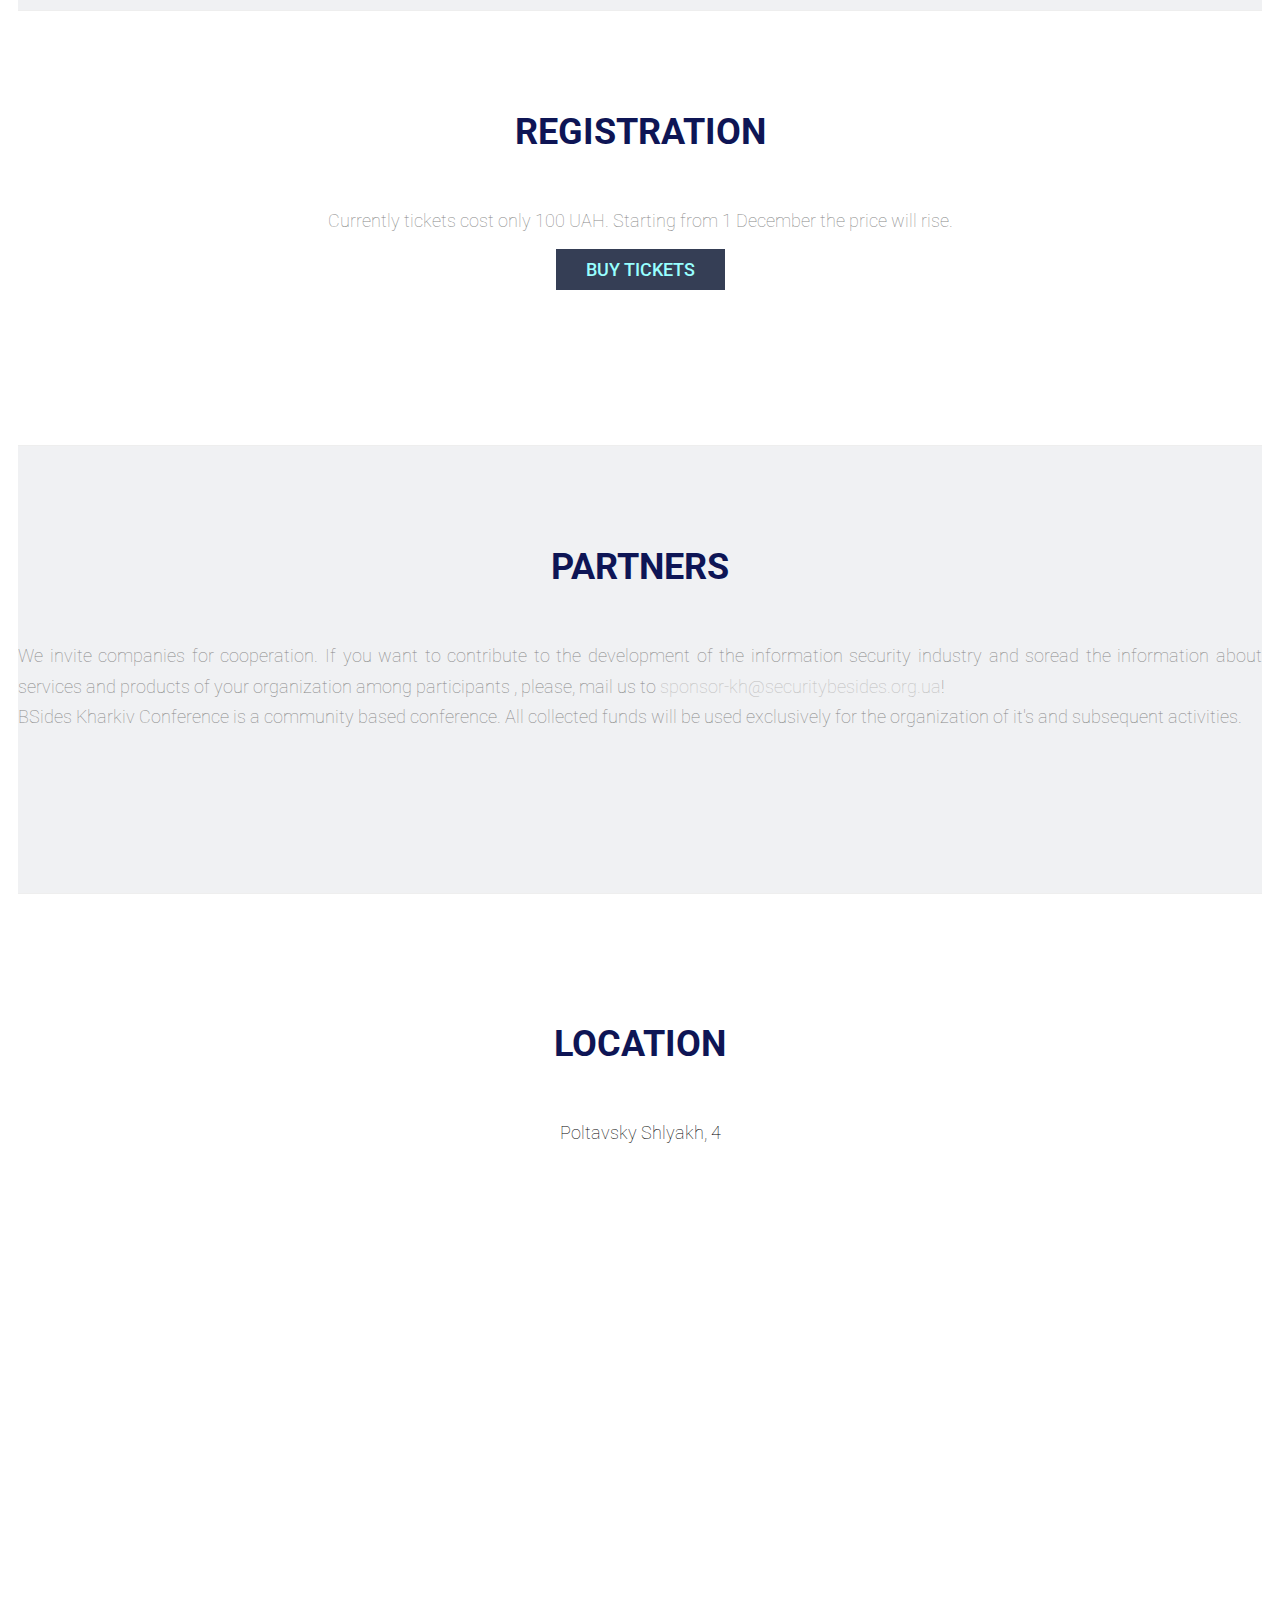
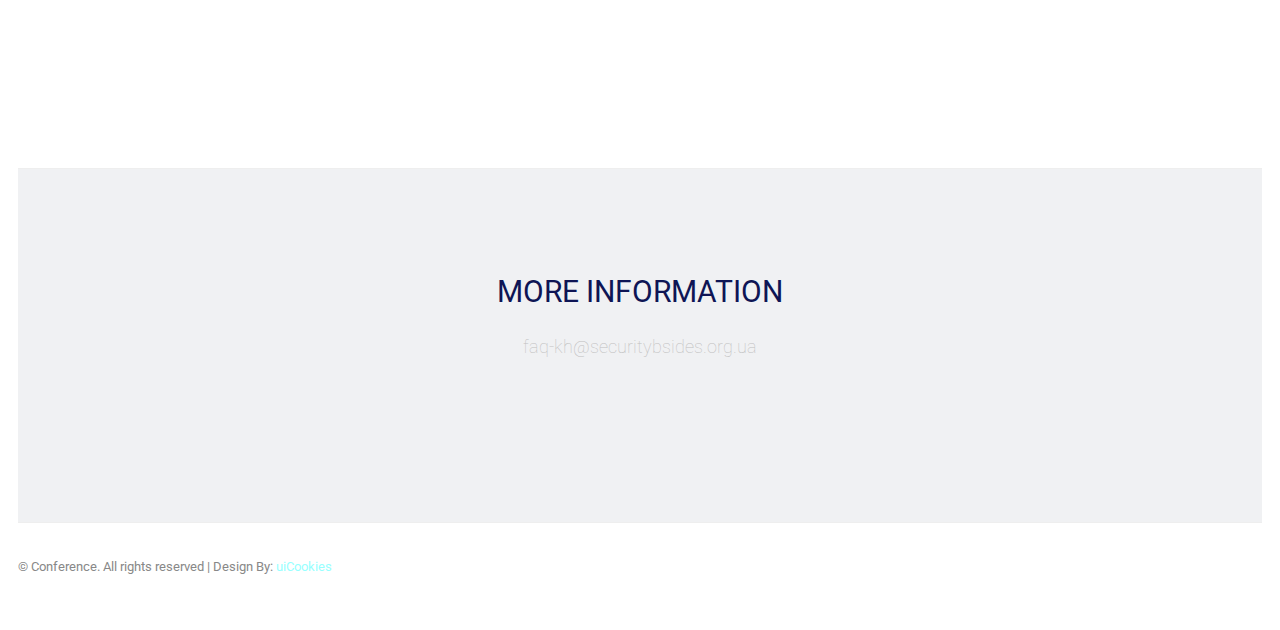
==== commit e128529d: "Fix the things" ====
--- a/index.html
+++ b/index.html
@@ -73,8 +73,8 @@
     <div class="jumbotron text-center">
         <div class="content">
             <div class="event-date">Cybersecurity Meetup</div>
-            <h1>SECURITY BSIDES KHARKIV 2018</h1>
-            <div class="event-date">DECEMBER 15, 2018, KHARKIV</div>
+            <h1>SECURITY BSIDES KHARKIV</h1>
+            <div class="event-date">DECEMBER 15</div>
                        <p class="lead"></p>
         </div>
     </div>
@@ -85,26 +85,23 @@
         <div class="container">
             <div class="row">
                 <div class="col-md-12">
-                    <p class="lead">
-                        <h1>About BSides</h1>
-                     </p>
+                    <!--<p class="lead" style="text-align: center;">-->
+                        <h1 style="text-align: center;">ABOUT BSIDES</h1>
+                     <!--</p>-->
                      <div style="text-align: justify;">
                          <p class="lead">
-                            BSides is a word framework for cyber security conferences. There are more than 400 Security BSides conferences all over the wold running each year. BSides was born out of number of rejections to the CFP for Black Hat USA 2009. It was co-founded by Mike Dahn, Jack Daniel, and Chris Nickerson. <br />
-                            BSides Kharkiv Conference is a conference for young information security enthusiasts.<br />
-                            BSides Kharkiv Crew invites all specialists, who are on the start of their career, who aren't indifferent in information security and who wants to build strong connected community.<br />
-                            BSides Kharkiv Crew invites all specialists, who are on the start of their career, who aren't indifferent in information security and who wants to build strong connected community.
+                            BSides is a world framework for cybersecurity conferences. There are more than 400 Security BSides conferences all over the world running each year. BSides was born out of number of rejections to the CFP for Black Hat USA 2009. It was co-founded by Mike Dahn, Jack Daniel, and Chris Nickerson. <br />
+                            BSides Kharkiv Conference is a conference for people interested in information security.<br />
+                            BSides Kharkiv Crew invites all specialists, who are on the start of their career, who aren't indifferent in information security and who want to build strong connected community.
                         </p>
                         <p class="lead">
-                            Our goals are <br />
-                            <b>*</b> to discuss the nuances of information security related to people: social engineering techniques; errors associated with ignorance, inexperience; obtaining unauthorized (illegal) access to information, corporate espionage <br />
-                            <b>*</b> to establish interaction and cooperation between the of the conference participants <br />
-                            <b>*</b> start of discussions between participants for experience and ideas sharing , raise the awareness and build of trust within the community members<br />
+                            Our goals are:<br />
+                            <span>-</span> to discuss the nuances of information security related to people: social engineering techniques; errors associated with ignorance, inexperience; obtaining unauthorized (illegal) access to information, corporate espionage;<br />
+                            <span>-</span> to establish interaction and cooperation between conference participants;<br />
+                            <span>-</span> to start discussions between participants in order to share ideas and experience, raise the awareness and build the trust between community members.<br />
                         </p>
                          <p class="lead">
-                            Our structure will have<br />
-                            <b>*One stream. 6 reports of useful and actual information from cyber security experts<br />
-                           
+                            Our structure will have 1 stream, 6 reports of useful and actual information from cybersecurity experts.<br />
                          </p>
 
                      </div>
@@ -112,6 +109,9 @@
             </div>
         </div>
     </section>
+
+	<br>
+	
    	<section id="section-speaker" class="section-wrapper team gray-bg">
         <div class="container">
             <div class="row">
@@ -124,10 +124,10 @@
 
         	<div class="col-sm-6 col-md-3">
           	<figure class="thumbnail">
-            	<a href=""><img src="img/styran.jpg" class="" alt="Image" width="212" height="212"></a>
+            	<a href=""><img src="img/styran.png" class="" alt="Image" width="212" height="212"></a>
                     <figcaption class="caption text-center">
                         <h3>Volodymyr Styran<br/> 
-                            <small>Founder в Berezha Security, Chapter Leader в OWASP Kyiv</small>
+                            <small>Founder at Berezha Security, Chapter Leader at OWASP Kyiv</small>
                         </h3>
                         <ul class="social-links">
                                 <li><a href="https://www.facebook.com/vstyran"><i class="fa fa-facebook"></i></a></li>
@@ -135,12 +135,13 @@
                     </figcaption>
                 </figure>
         	</div>
+
         	<div class="col-sm-6 col-md-3">
                     <figure class="thumbnail">
                         <a href="https://www.facebook.com/KobrinMaxim" target="_blank"><img src="img/kobrin.png" class="img-responsive" alt="Image"  width="212" height="212"> </a>
                         <figcaption class="text-center" style="padding:8px;">
-                            <h3>Kobrin Maxim<br />
-                                <small>Lawyers, Kobrin and Partners</small>
+                            <h3>Maxim Kobrin<br />
+                                <small>Lawyer, Kobrin and Partners</small>
                             </h3>
                             <ul class="social-links">
                                 <li><a href="https://www.facebook.com/KobrinMaxim" target="_blank"><i class="fa fa-facebook"></i></a></li>
@@ -148,7 +149,32 @@
                         </figcaption>
                     </figure>
                 </div>
-            
+            <div class="col-sm-6 col-md-3">
+                    <figure class="thumbnail">
+                        <a href="https://www.facebook.com/roman.khimich" target="_blank"><img src="img/khimich.png" class="img-responsive" alt="Image"  width="212" height="212"> </a>
+                        <figcaption class="text-center" style="padding:8px;">
+                            <h3>Roman Khimich<br />
+                                <small>Business Consultant</small>
+                            </h3>
+                            <ul class="social-links">
+                                <li><a href="https://www.facebook.com/roman.khimich" target="_blank"><i class="fa fa-facebook"></i></a></li>
+                            </ul>
+                        </figcaption>
+                    </figure>
+            </div>
+            <div class="col-sm-6 col-md-3">
+                    <figure class="thumbnail">
+                        <a href="" target="_blank"><img src="img/hilartur.png" class="img-responsive" alt="Image"  width="212" height="212"> </a>
+                        <figcaption class="text-center" style="padding:8px;">
+                            <h3>Artur Hil<br />
+                                <small>Jack of all trades</small>
+                            </h3>
+                            <ul class="social-links">
+                                <li><a href="" target="_blank"><i class="fa fa-facebook"></i></a></li>
+                            </ul>
+                        </figcaption>
+                    </figure>
+            </div>              
 		</div>
     </section>
    
@@ -169,6 +195,26 @@
     </section> -->
 
 
+	
+	    <section id="section-pricing" class="section-wrapper pricing-section">
+        <div class="container">
+            <div class="row">
+                <div class="col-md-12">
+                    <div class="section-title">
+                        <h1>REGISTRATION</h1>
+						<br>
+                        <p class="lead">
+                        Currently tickets cost only 100 UAH. Starting from 1 December the price will rise.
+                        </p>
+                        <p>
+                        <a href="https://bsideskharkivwinter2018.ticketforevent.com/" target="_blank" class="btn btn-primary">Buy tickets</a>
+                    </div>
+                </div>
+            </div>
+        </div>
+    </section>
+
+	
    
     <!-- .pricing-section -->
 
@@ -178,6 +224,7 @@
                 <div class="col-md-12">
                     <div class="section-title">
                         <h1>PARTNERS</h1>
+						<br>
                         <p class="lead" style="text-align:justify;">
                           We invite companies for cooperation. If you want to contribute to the development of the information security industry and soread the information about services and products of your organization among  participants , please, mail us to <a href="mailto:sponsor-kh@securitybesides.org.ua" target="_top"  target="_top" style="color:#C0C0C0">sponsor-kh@securitybesides.org.ua</a>!<br />
                           BSides Kharkiv Conference is a community based conference. All collected funds will be used exclusively for the organization of it's and subsequent activities.
@@ -187,23 +234,9 @@
             
         </div>
     </section>
-    <section id="section-pricing" class="section-wrapper pricing-section">
-        <div class="container">
-            <div class="row">
-                <div class="col-md-12">
-                    <div class="section-title">
-                        <h1>Registration</h1>
-
-                        <p class="lead">
-                          Tickets cost is only 100 UAH. After 1 december tickets cost 200 UAH.
-                        </p>
-                        <p>
-                        <a href="https://bsideskharkivwinter2018.ticketforevent.com/" target="_blank" class="btn btn-primary">Buy tickets</a>
-                    </div>
-                </div>
-            </div>
-        </div>
-    </section>
+
+	<br>
+	
     <!-- .pricing-section -->
  <section id="section-venue" class="section-wrapper">
         <div class="container">
@@ -211,6 +244,7 @@
                 <div class="col-md-12">
                     <div class="section-title" style="color:#000000">
                         <h1>LOCATION</h1>
+						<br>
                         <p class="lead" style="color:#000000">
                         Poltavsky Shlyakh, 4
                     </div>
@@ -225,6 +259,12 @@
             </div>
             <!-- .row-->
 
+        </div>
+    </section>
+    <!-- contact-section -->
+
+	<section id="section-partner" class="section-wrapper client-logo gray-bg">
+		<div class="container">
             <div class="row">
                 <div class="col-md-12">
                     <div class="section-title">
@@ -234,11 +274,10 @@
                     </div>
                 </div>
             </div>
-
-        </div>
-    </section>
-    <!-- contact-section -->
-
+		</div>
+    </section>
+	
+	
 
     <footer class="footer">
         <div class="copyright-section">
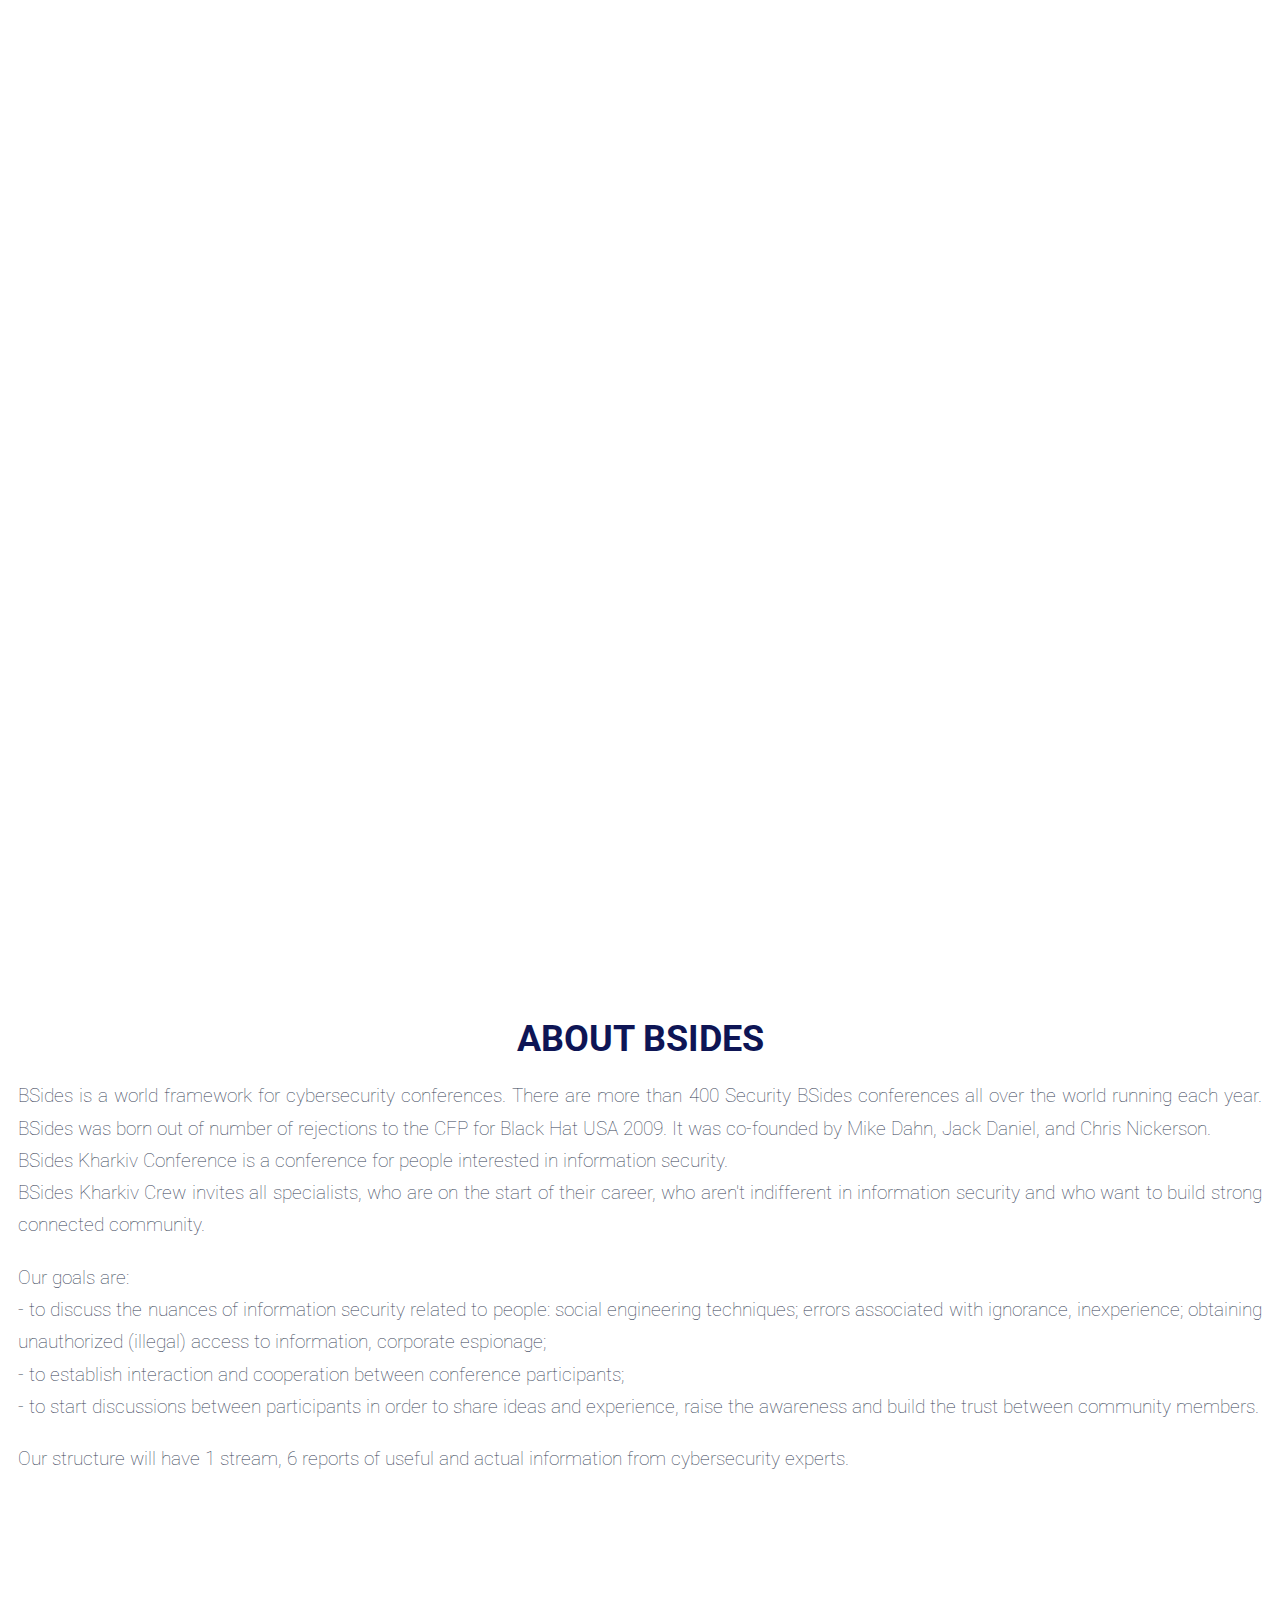
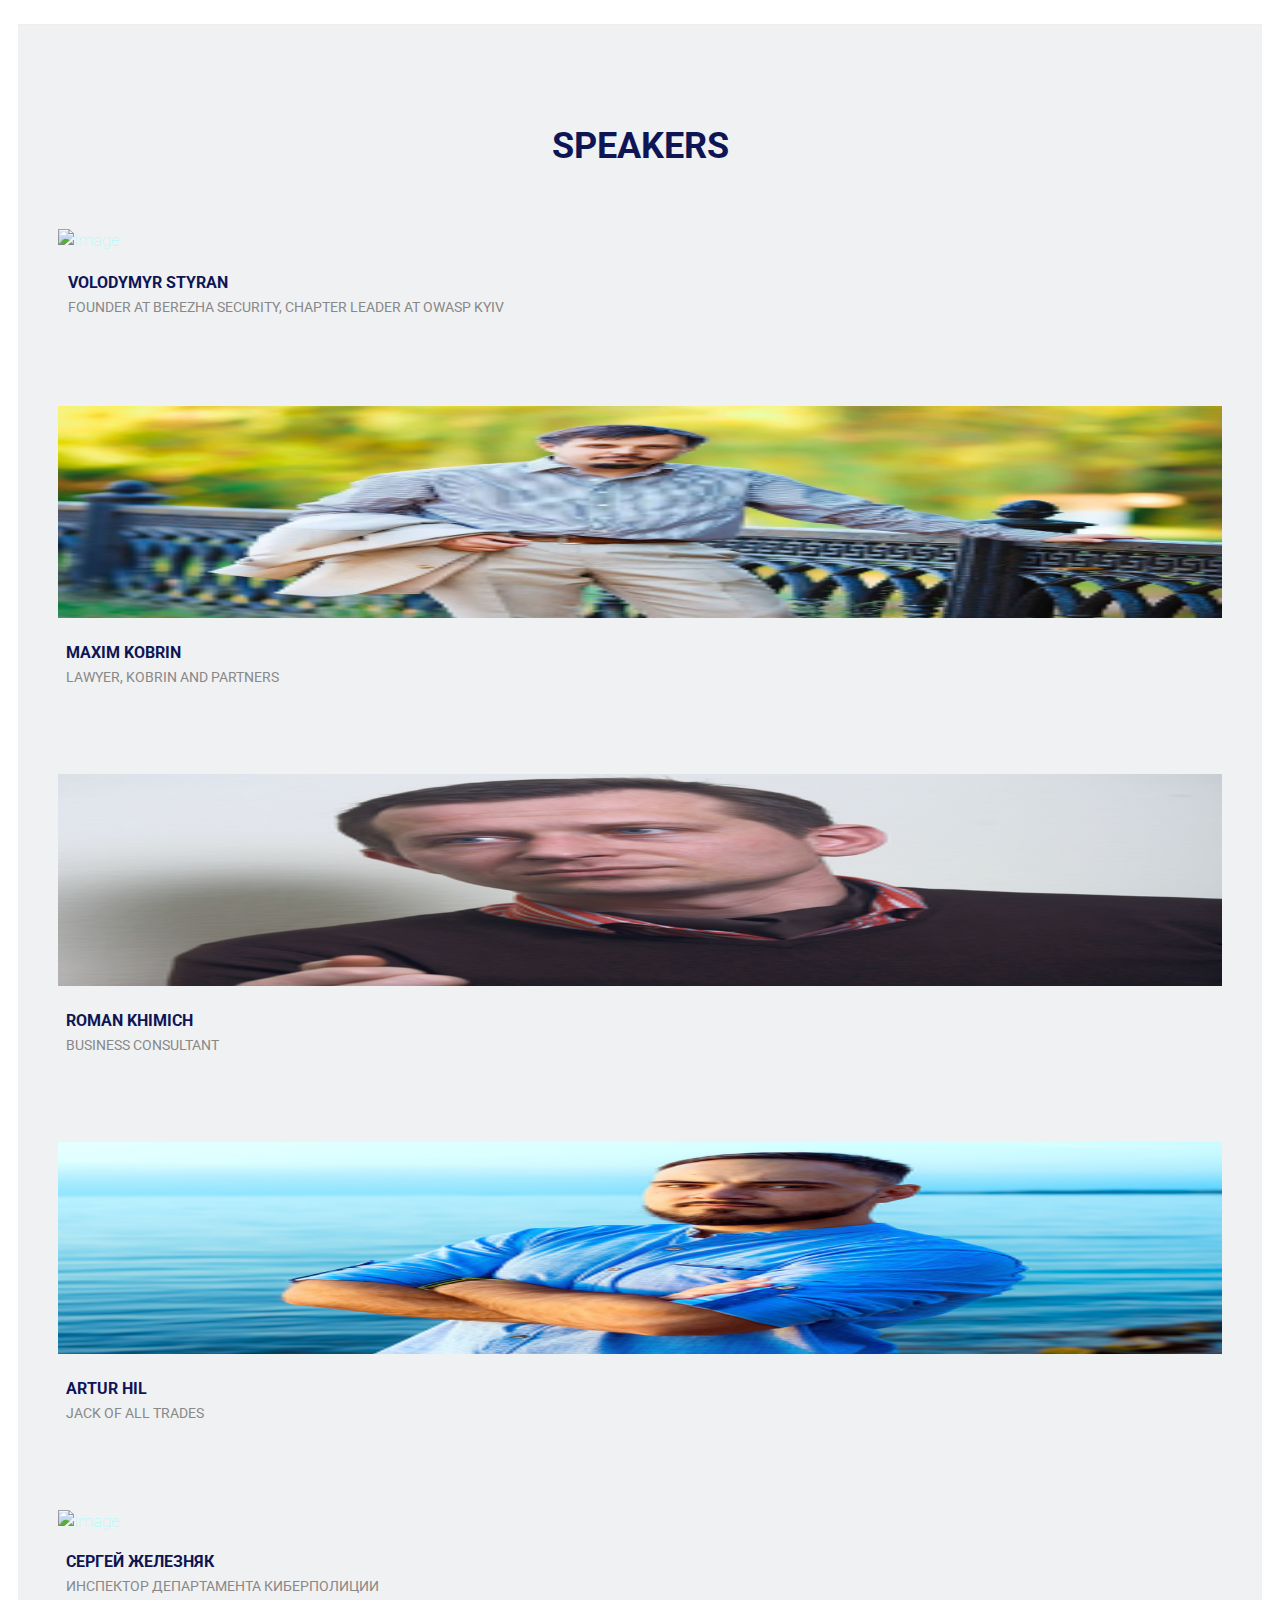
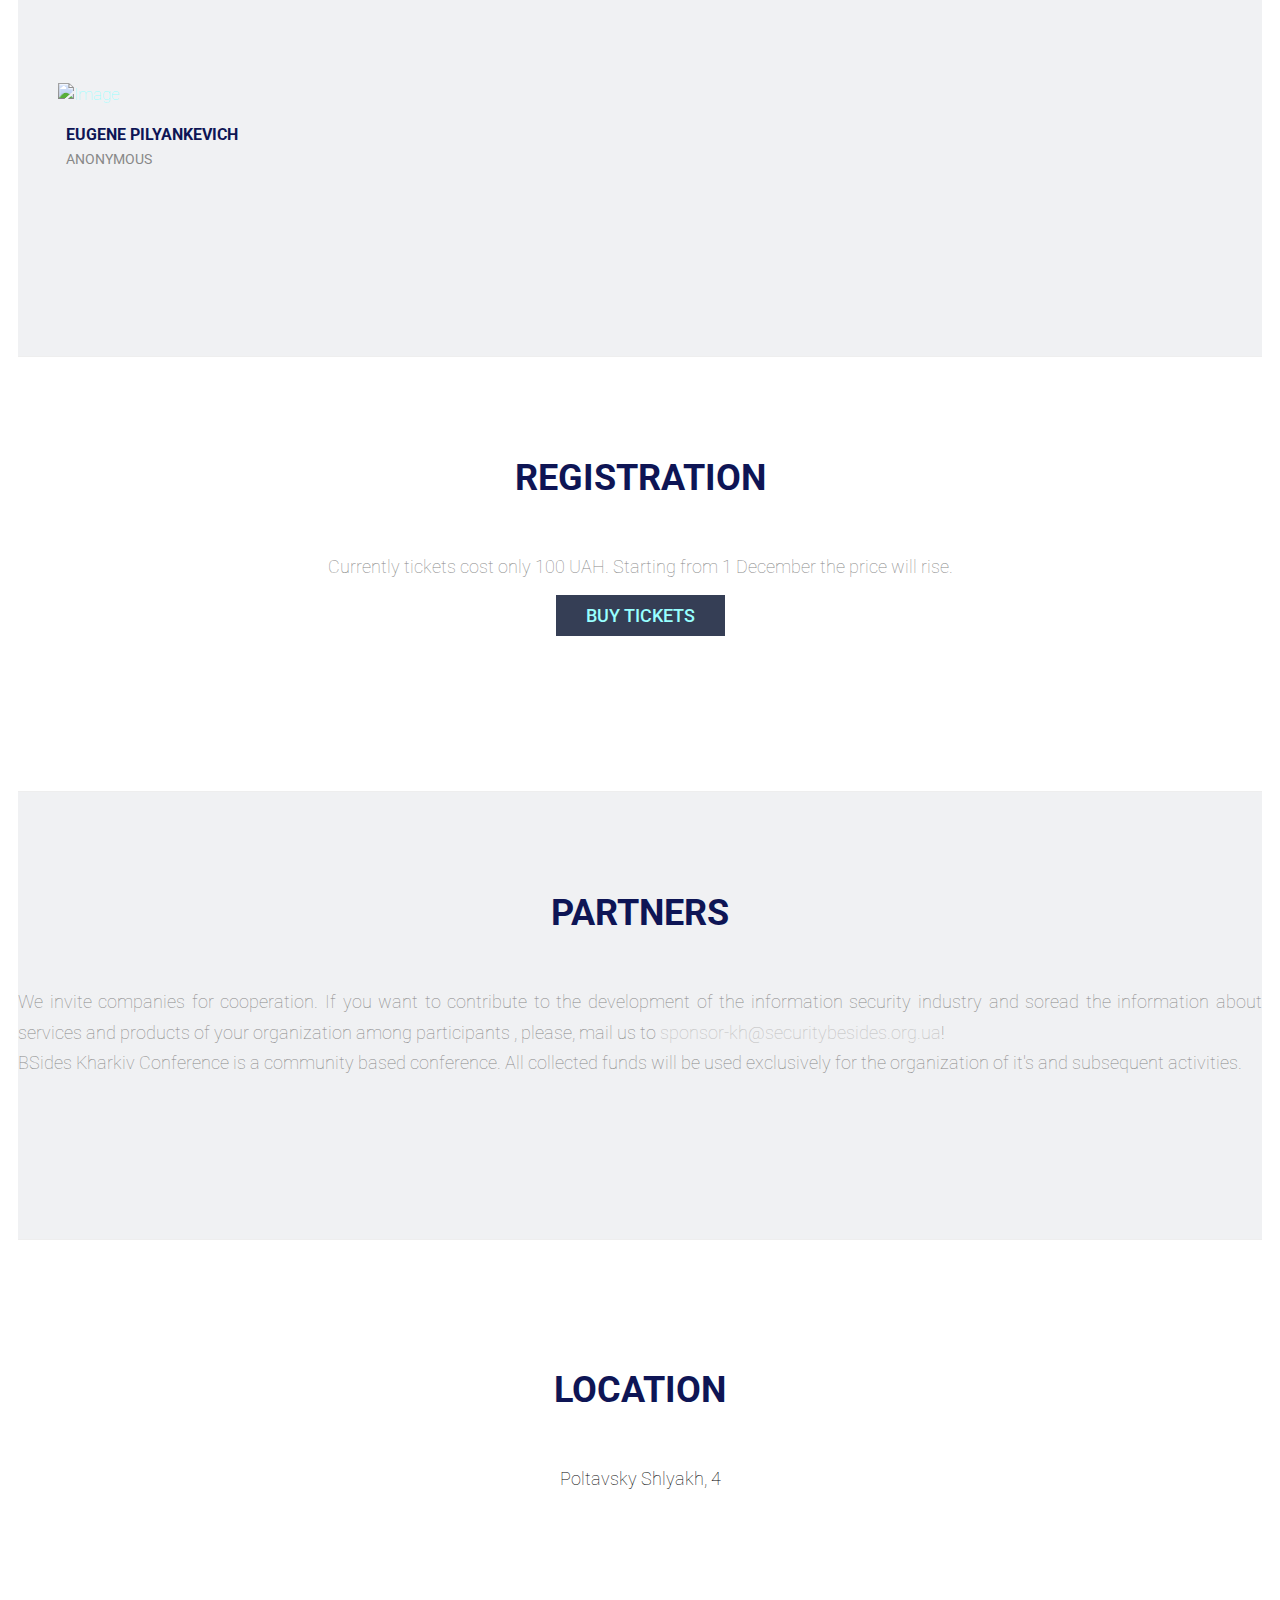
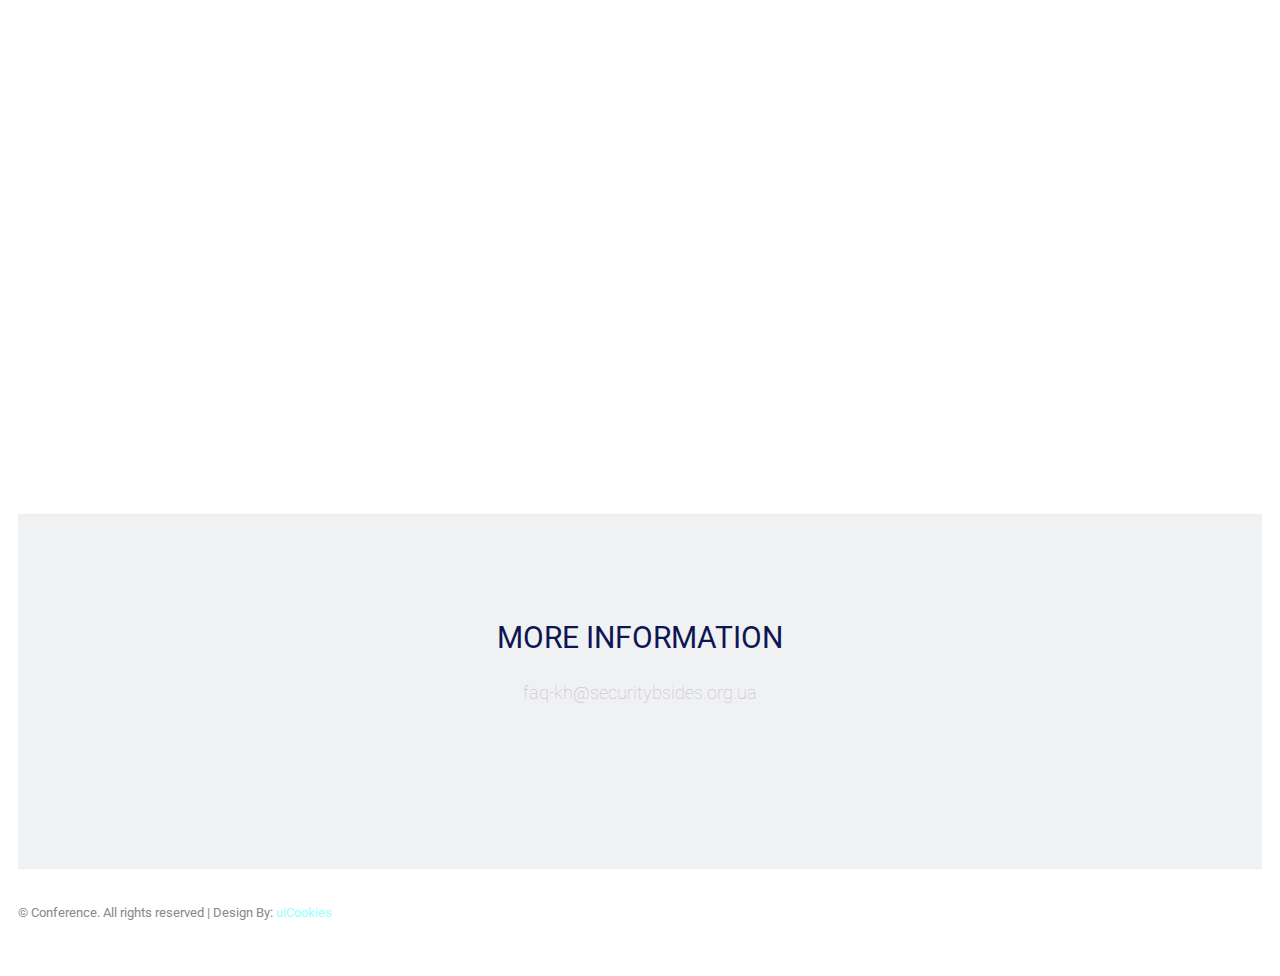
==== commit bf7e6532: "Add files via upload" ====
--- a/index.html
+++ b/index.html
@@ -174,8 +174,39 @@
                             </ul>
                         </figcaption>
                     </figure>
-            </div>              
-		</div>
+            </div>
+            
+            <!-- <div class="row"> -->
+            <div class="col-sm-6 col-md-3">
+                <figure class="thumbnail">
+                    <a href="https://www.facebook.com/profile.php?id=100000816126989" target="_blank"><img src="img/Zheleznyak.png" class="img-responsive" alt="Image"  width="212" height="212"> </a>
+                    <figcaption class="text-center" style="padding:8px;">
+                            <h3>Сергей Железняк<br />
+                                <small>Инспектор департамента киберполиции</small>
+                            </h3>
+                            <ul class="social-links">
+                                <li><a href="https://www.facebook.com/profile.php?id=100000816126989" target="_blank"><i class="fa fa-facebook"></i></a></li>
+                            </ul>
+                    </figcaption>
+                </figure>
+            </div>
+            <div class="col-sm-6 col-md-3">
+                <figure class="thumbnail">
+                    <a href="" target="_blank"><img src="img/anon.jpg" class="img-responsive" alt="Image"  width="212" height="212"> </a>
+                    <figcaption class="text-center" style="padding:8px;">
+                            <h3>Eugene Pilyankevich<br />
+                                <small>Anonymous</small>
+                            </h3>
+                            <ul class="social-links">
+                                <li><a href="" target="_blank"><i class="fa fa-facebook"></i></a></li>
+                            </ul>
+                    </figcaption>
+                </figure>
+            </div>  
+            </div>
+        <!-- </div> -->
+        <div class="row"></div>
+        </div>    
     </section>
    
     <!-- <section id="cfp" class="section contribution" style="pading=0">
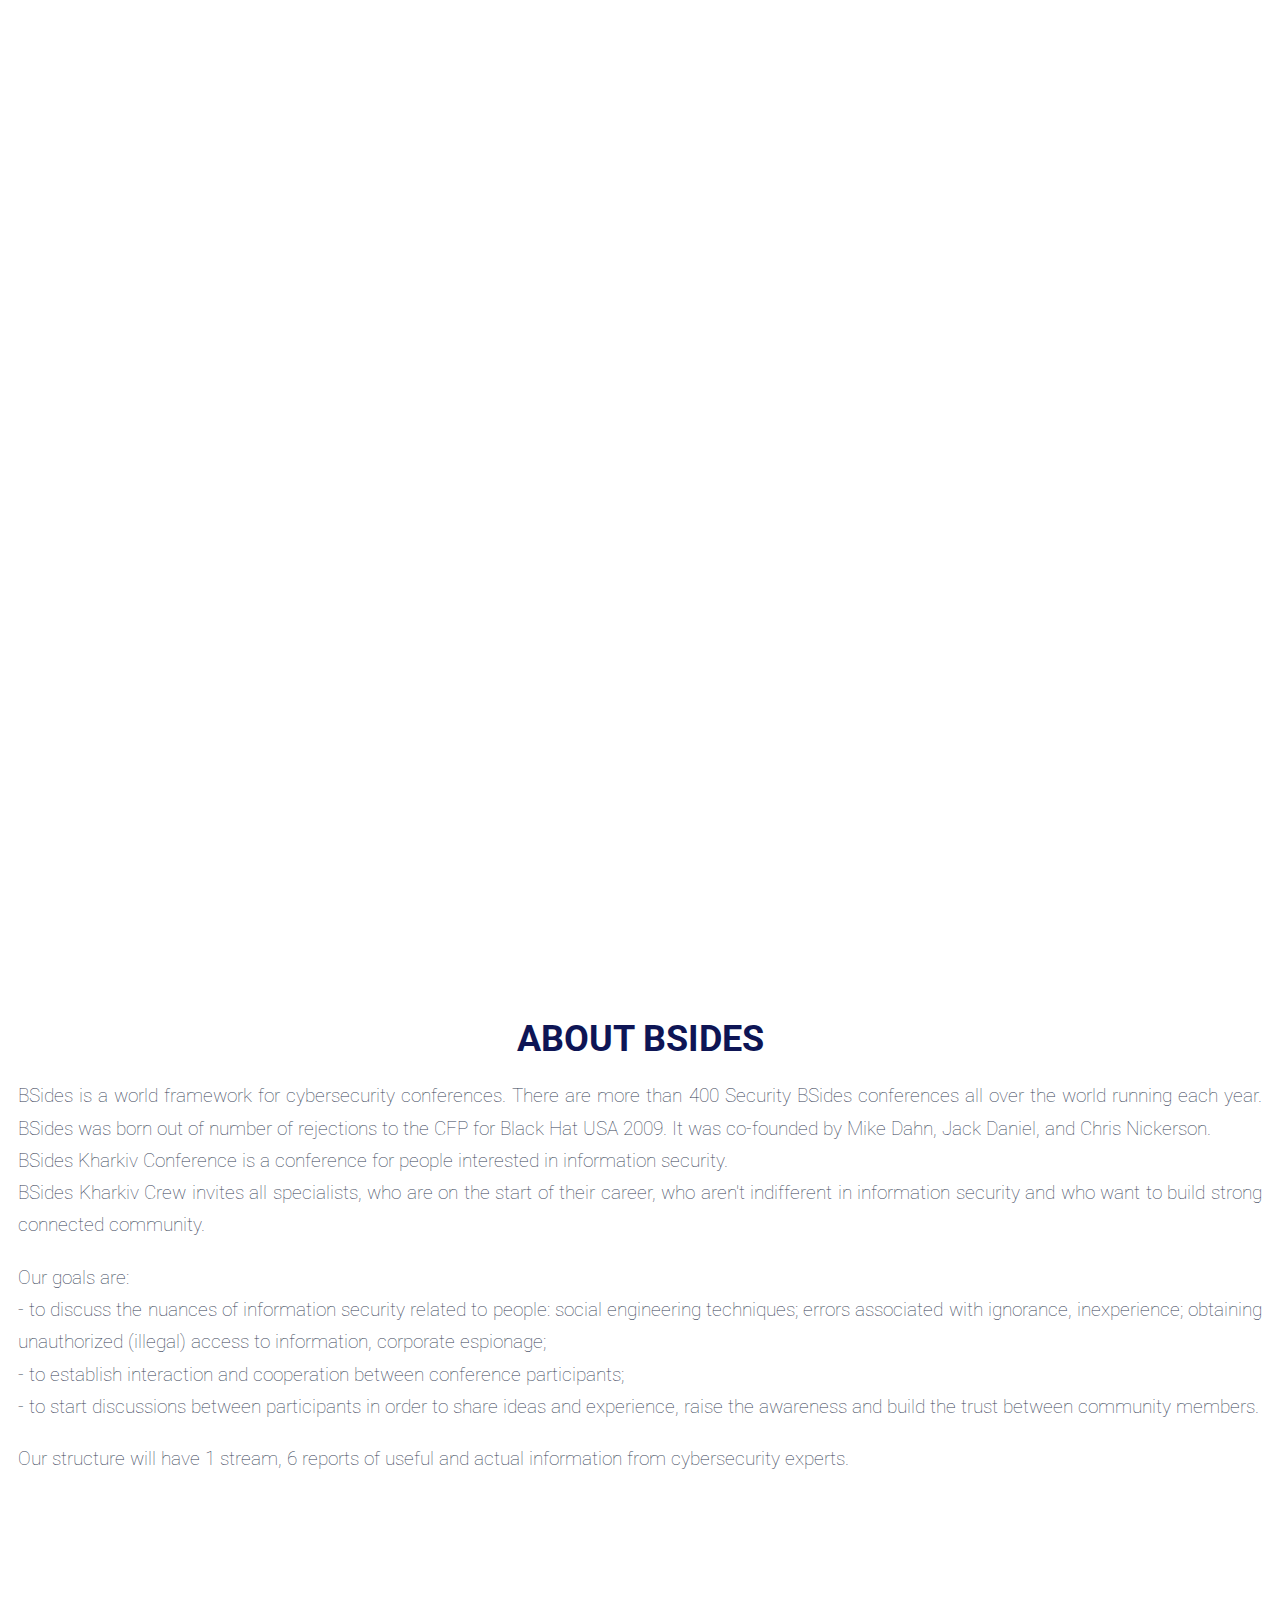
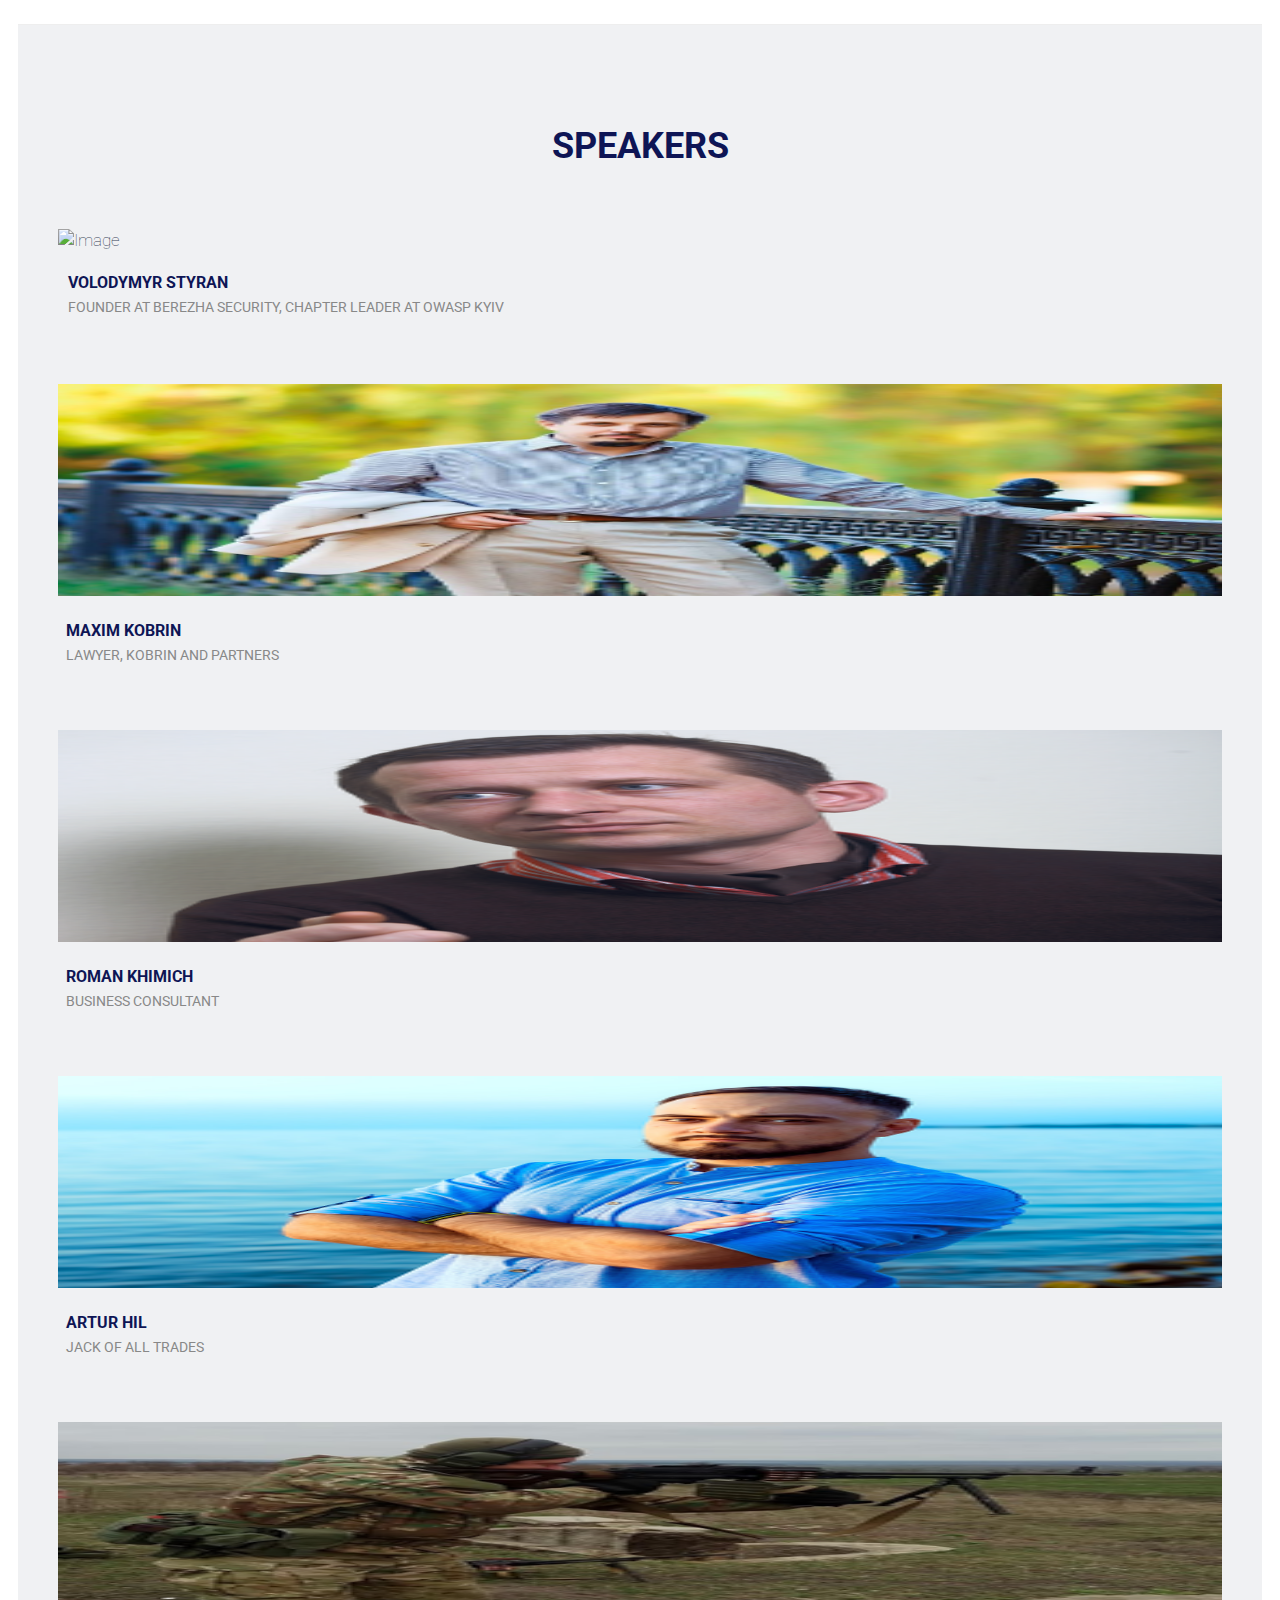
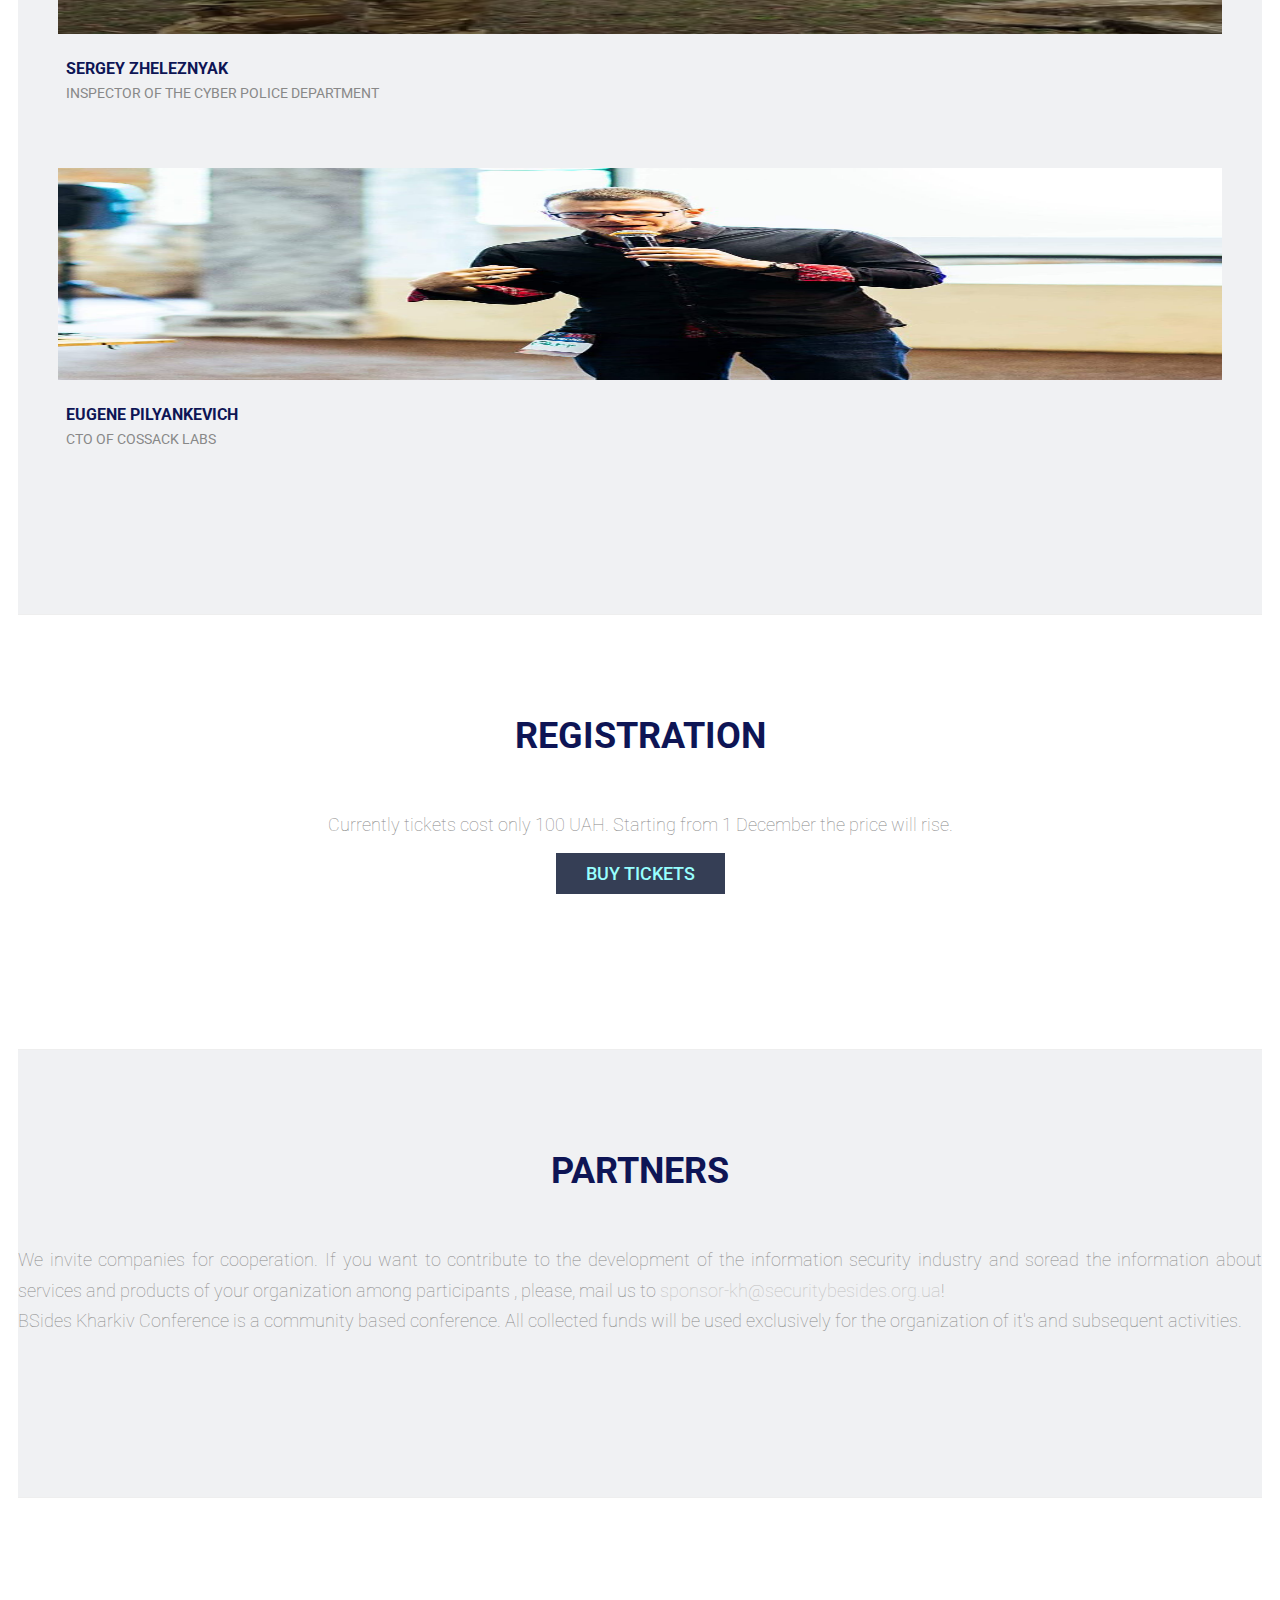
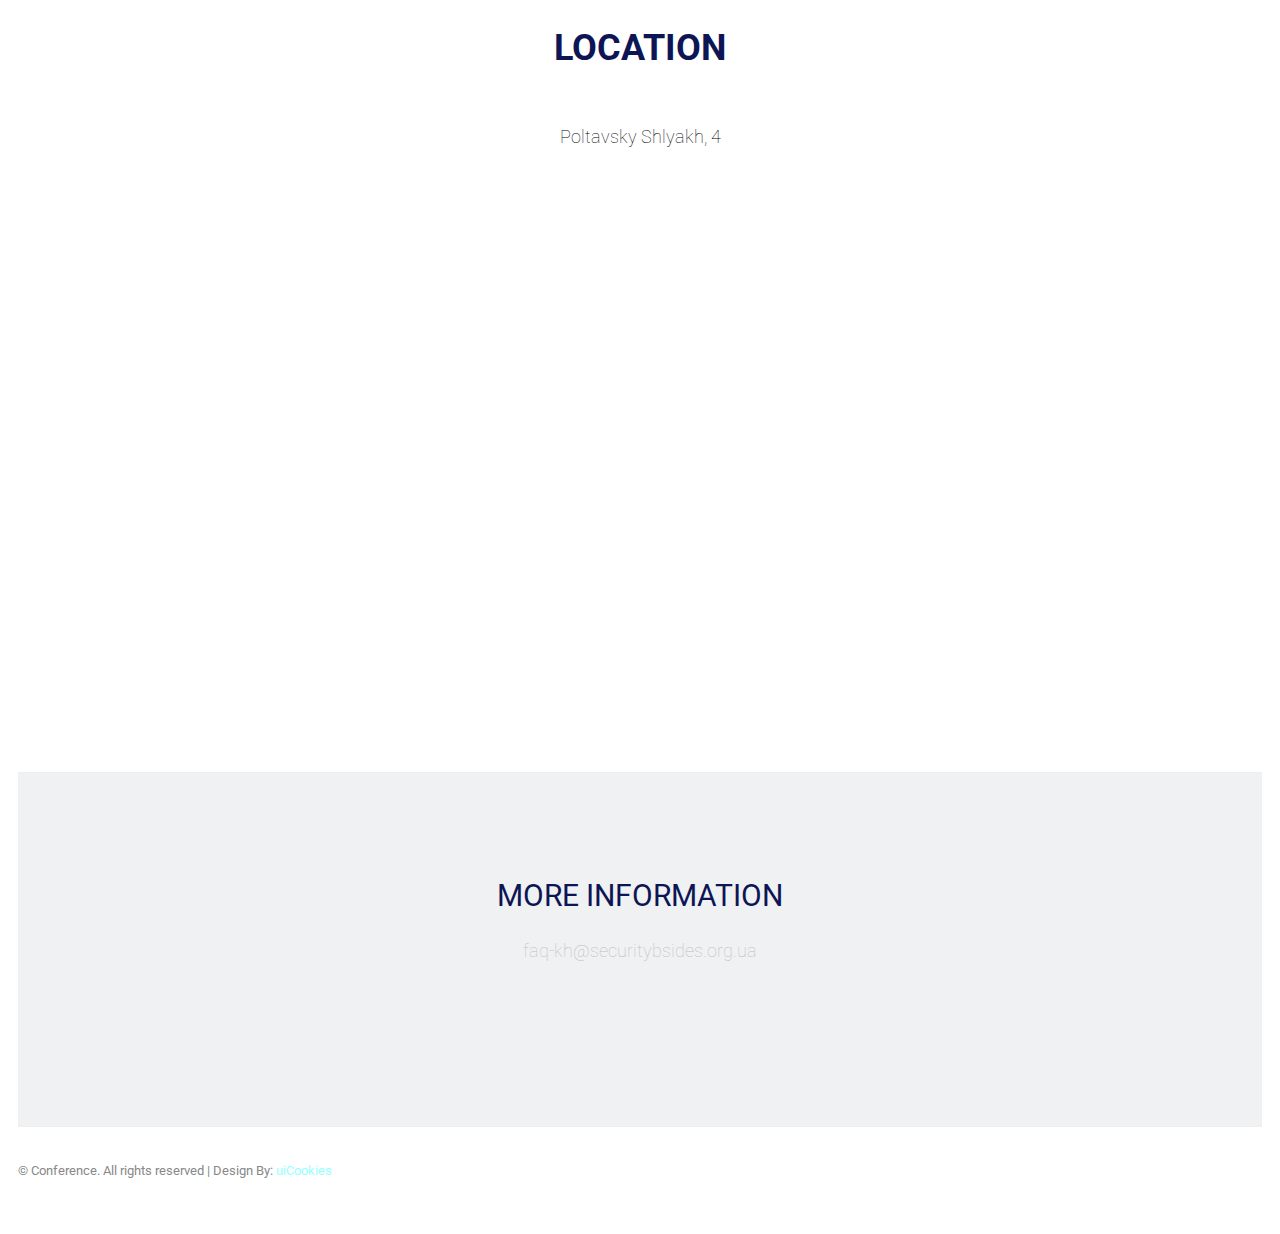
==== commit 4da53fe6: "Merge pull request #2 from LifeDJIK/master" ====
--- a/index.html
+++ b/index.html
@@ -122,87 +122,101 @@
                 </div>
             </div>
 
+			<div class="row">
+            
         	<div class="col-sm-6 col-md-3">
           	<figure class="thumbnail">
-            	<a href=""><img src="img/styran.png" class="" alt="Image" width="212" height="212"></a>
+            	<!--<a href="">--><img src="img/styran.png" class="" alt="Image" width="212" height="212"><!--</a>-->
                     <figcaption class="caption text-center">
                         <h3>Volodymyr Styran<br/> 
                             <small>Founder at Berezha Security, Chapter Leader at OWASP Kyiv</small>
                         </h3>
-                        <ul class="social-links">
+                        <!--<ul class="social-links">
                                 <li><a href="https://www.facebook.com/vstyran"><i class="fa fa-facebook"></i></a></li>
-                                <li><a href="https://www.linkedin.com/in/styran" target="_blank"><i class="fa fa-linkedin"></i></a></li>
+                                <li><a href="https://www.linkedin.com/in/styran" target="_blank"><i class="fa fa-linkedin"></i></a></li>-->
                     </figcaption>
                 </figure>
         	</div>
 
         	<div class="col-sm-6 col-md-3">
                     <figure class="thumbnail">
-                        <a href="https://www.facebook.com/KobrinMaxim" target="_blank"><img src="img/kobrin.png" class="img-responsive" alt="Image"  width="212" height="212"> </a>
+                        <!--<a href="https://www.facebook.com/KobrinMaxim" target="_blank">--><img src="img/kobrin.png" class="img-responsive" alt="Image"  width="212" height="212"> <!--</a>-->
                         <figcaption class="text-center" style="padding:8px;">
                             <h3>Maxim Kobrin<br />
                                 <small>Lawyer, Kobrin and Partners</small>
                             </h3>
-                            <ul class="social-links">
+                            <!--<ul class="social-links">
                                 <li><a href="https://www.facebook.com/KobrinMaxim" target="_blank"><i class="fa fa-facebook"></i></a></li>
-                            </ul>
+                            </ul>-->
                         </figcaption>
                     </figure>
                 </div>
             <div class="col-sm-6 col-md-3">
                     <figure class="thumbnail">
-                        <a href="https://www.facebook.com/roman.khimich" target="_blank"><img src="img/khimich.png" class="img-responsive" alt="Image"  width="212" height="212"> </a>
+                        <!--<a href="https://www.facebook.com/roman.khimich" target="_blank">--><img src="img/khimich.png" class="img-responsive" alt="Image"  width="212" height="212"> <!--</a>-->
                         <figcaption class="text-center" style="padding:8px;">
                             <h3>Roman Khimich<br />
                                 <small>Business Consultant</small>
                             </h3>
-                            <ul class="social-links">
+                            <!--<ul class="social-links">
                                 <li><a href="https://www.facebook.com/roman.khimich" target="_blank"><i class="fa fa-facebook"></i></a></li>
-                            </ul>
+                            </ul>-->
                         </figcaption>
                     </figure>
             </div>
+            
             <div class="col-sm-6 col-md-3">
                     <figure class="thumbnail">
-                        <a href="" target="_blank"><img src="img/hilartur.png" class="img-responsive" alt="Image"  width="212" height="212"> </a>
+                        <!--<a href="" target="_blank">--><img src="img/hilartur.png" class="img-responsive" alt="Image"  width="212" height="212"> <!--</a>-->
                         <figcaption class="text-center" style="padding:8px;">
                             <h3>Artur Hil<br />
                                 <small>Jack of all trades</small>
                             </h3>
-                            <ul class="social-links">
+                            <!--<ul class="social-links">
                                 <li><a href="" target="_blank"><i class="fa fa-facebook"></i></a></li>
-                            </ul>
+                            </ul>-->
                         </figcaption>
                     </figure>
             </div>
+
+			</div>
+			<div class="row">
+
+            <div class="col-sm-6 col-md-3">
+			</div>
             
             <!-- <div class="row"> -->
             <div class="col-sm-6 col-md-3">
                 <figure class="thumbnail">
-                    <a href="https://www.facebook.com/profile.php?id=100000816126989" target="_blank"><img src="img/Zheleznyak.png" class="img-responsive" alt="Image"  width="212" height="212"> </a>
+                    <!--<a href="https://www.facebook.com/profile.php?id=100000816126989" target="_blank">--><img src="img/zheleznyak_img.png" class="img-responsive" alt="Image"  width="212" height="212"> <!--</a>-->
                     <figcaption class="text-center" style="padding:8px;">
-                            <h3>Сергей Железняк<br />
-                                <small>Инспектор департамента киберполиции</small>
-                            </h3>
-                            <ul class="social-links">
+                            <h3>Sergey Zheleznyak<br />
+                                <small>Inspector of the Cyber Police Department</small>
+                            </h3>
+                            <!--<ul class="social-links">
                                 <li><a href="https://www.facebook.com/profile.php?id=100000816126989" target="_blank"><i class="fa fa-facebook"></i></a></li>
-                            </ul>
+                            </ul>-->
                     </figcaption>
                 </figure>
             </div>
             <div class="col-sm-6 col-md-3">
                 <figure class="thumbnail">
-                    <a href="" target="_blank"><img src="img/anon.jpg" class="img-responsive" alt="Image"  width="212" height="212"> </a>
+                    <!--<a href="https://www.linkedin.com/in/eugene-pilyankevich-59a31655/" target="_blank">--><img src="img/jruAzKBw.jpeg" class="img-responsive" alt="Image"  width="212" height="212"> <!--</a>-->
                     <figcaption class="text-center" style="padding:8px;">
                             <h3>Eugene Pilyankevich<br />
-                                <small>Anonymous</small>
-                            </h3>
-                            <ul class="social-links">
-                                <li><a href="" target="_blank"><i class="fa fa-facebook"></i></a></li>
-                            </ul>
+                                <small>CTO of Cossack Labs</small>
+                            </h3>
+                            <!--<ul class="social-links">
+                                <li><a href="https://www.linkedin.com/in/eugene-pilyankevich-59a31655/" target="_blank"><i class="fa fa-linkedin"></i></a></li>
+                            </ul>-->
                     </figcaption>
                 </figure>
             </div>  
+
+            <div class="col-sm-6 col-md-3">
+			</div>
+
+			</div>
             </div>
         <!-- </div> -->
         <div class="row"></div>
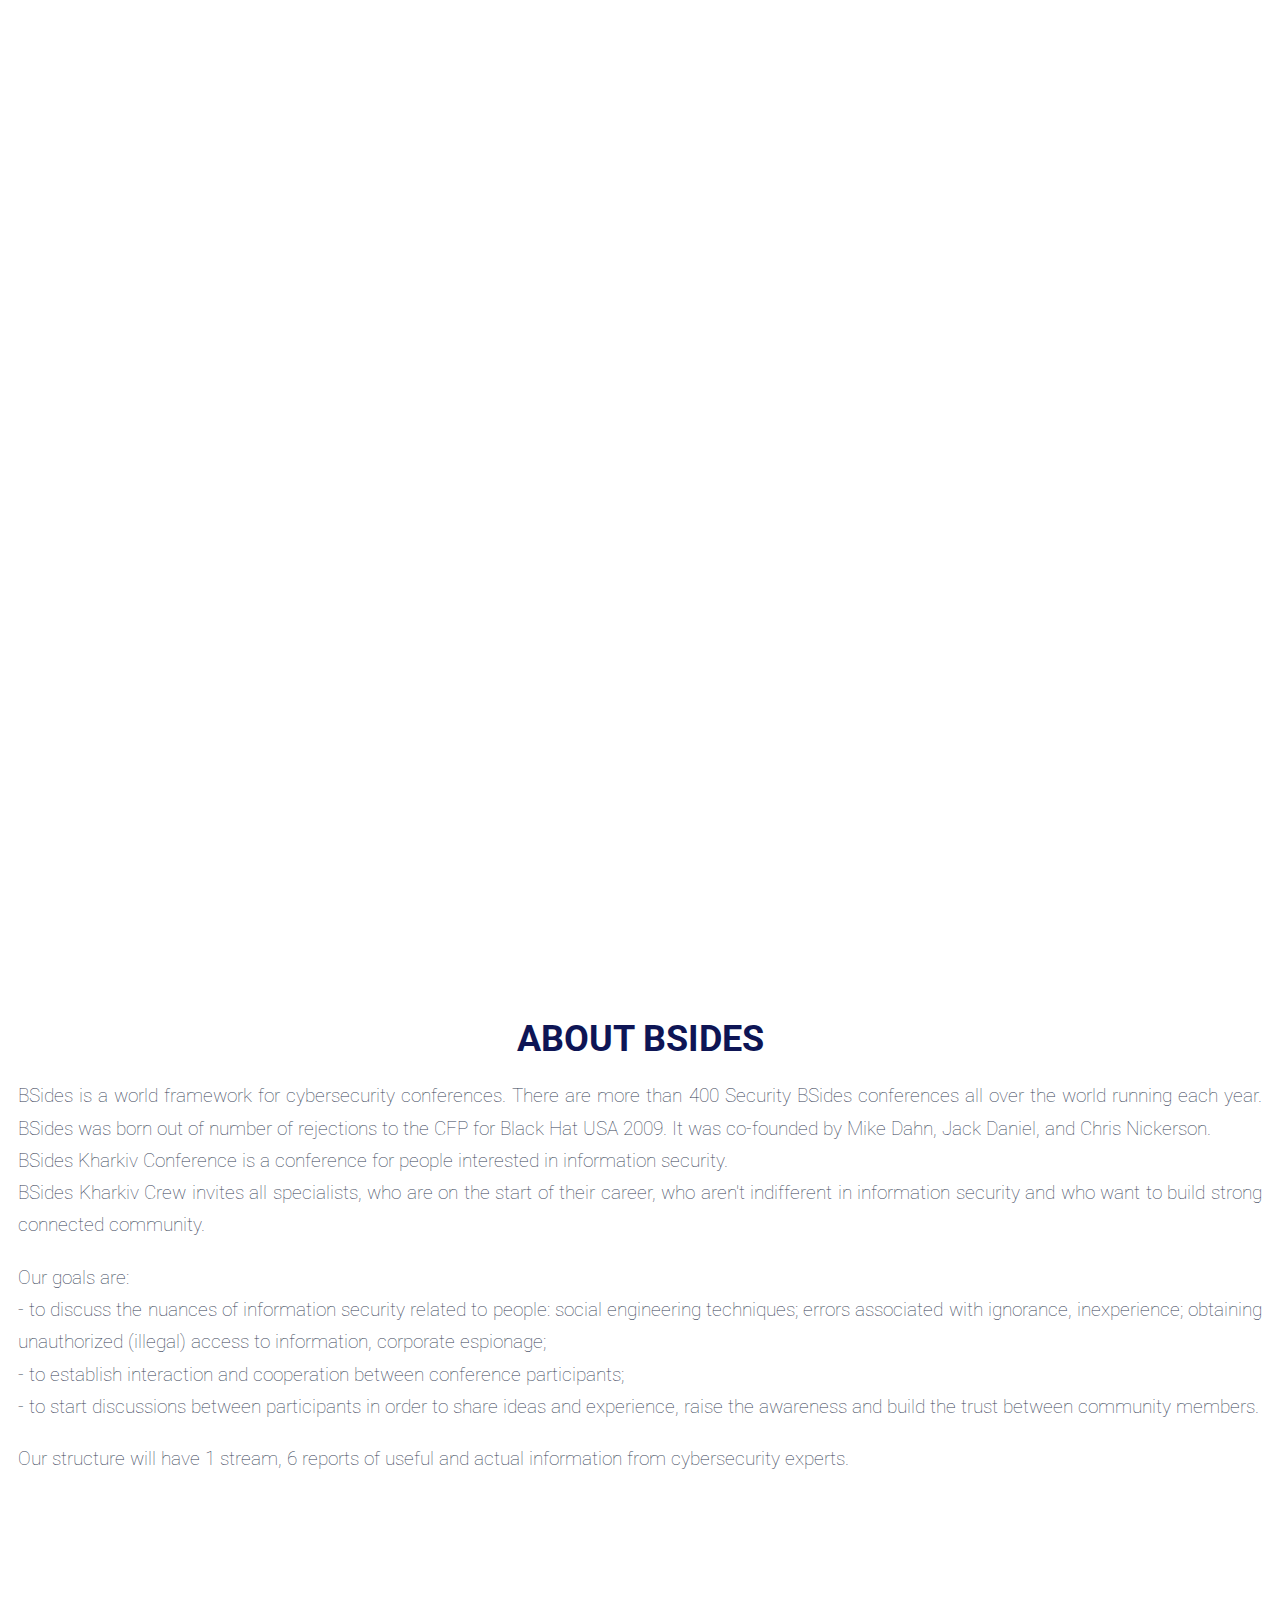
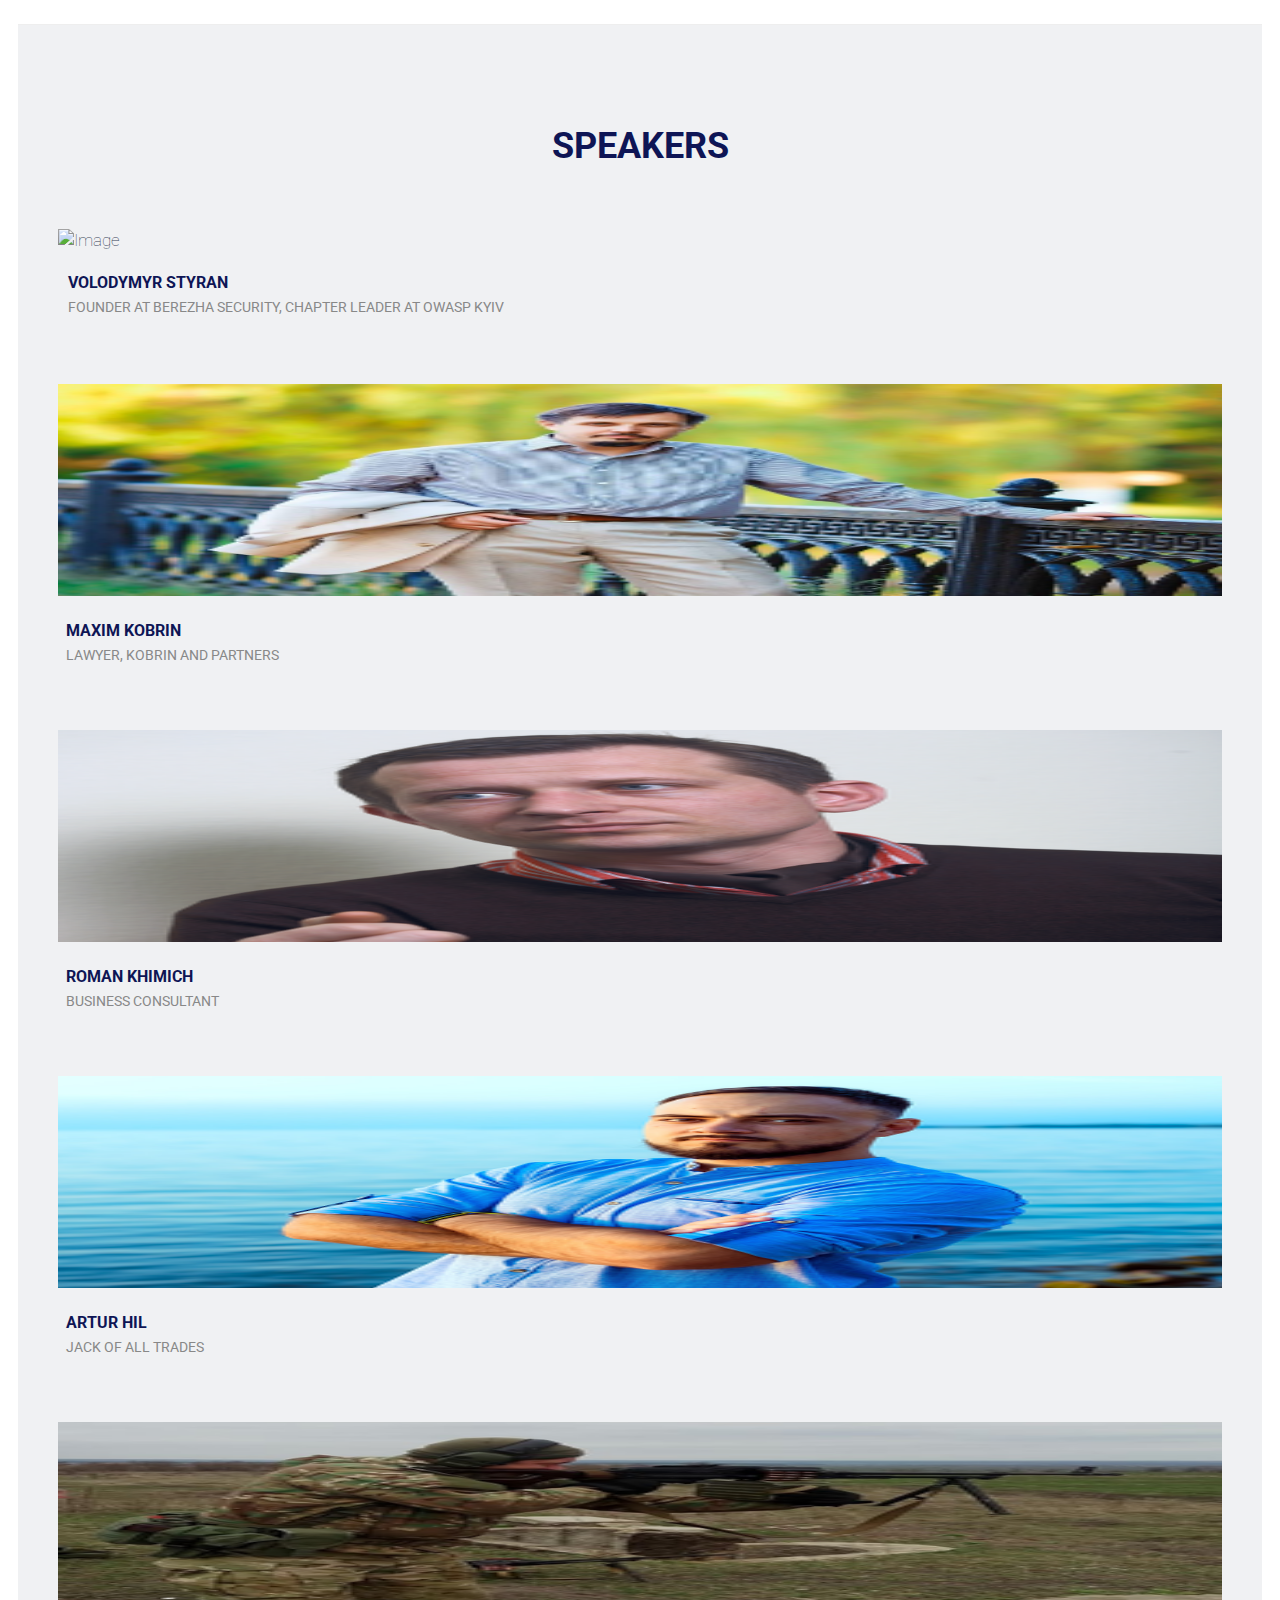
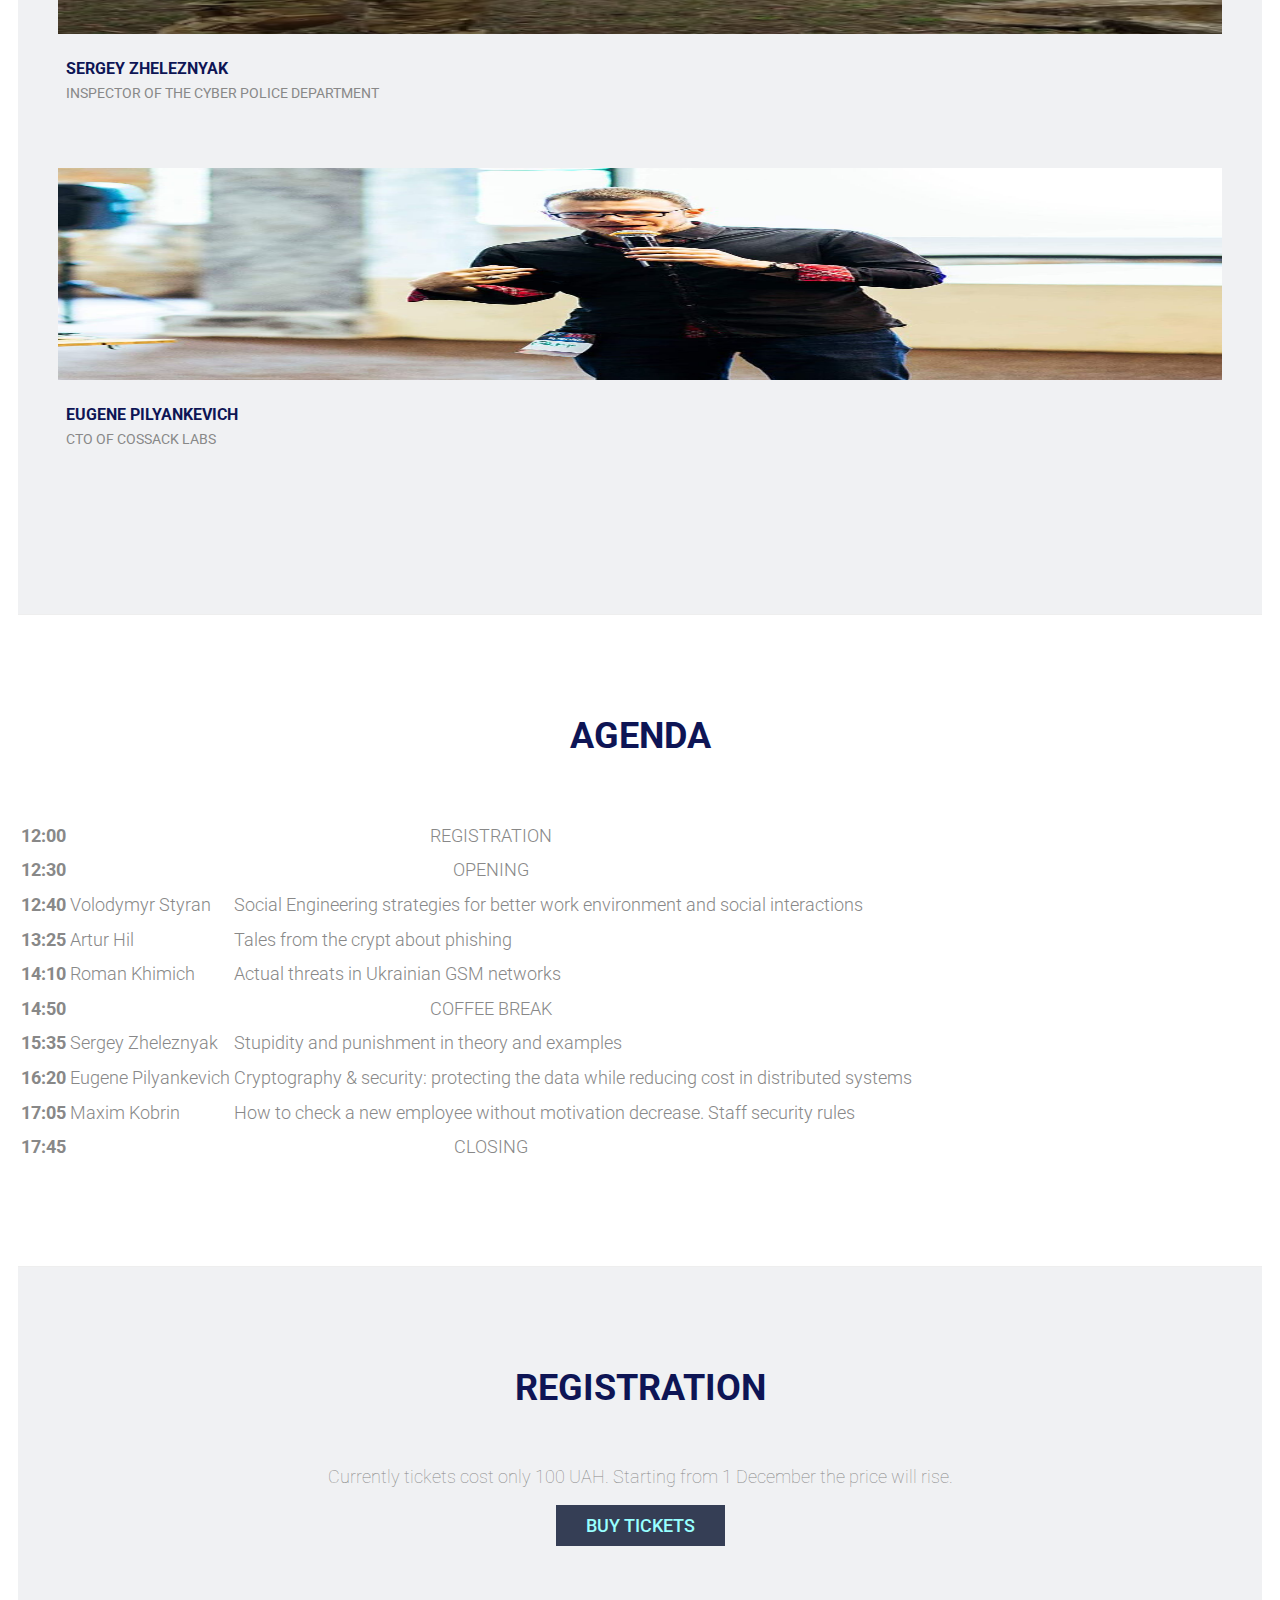
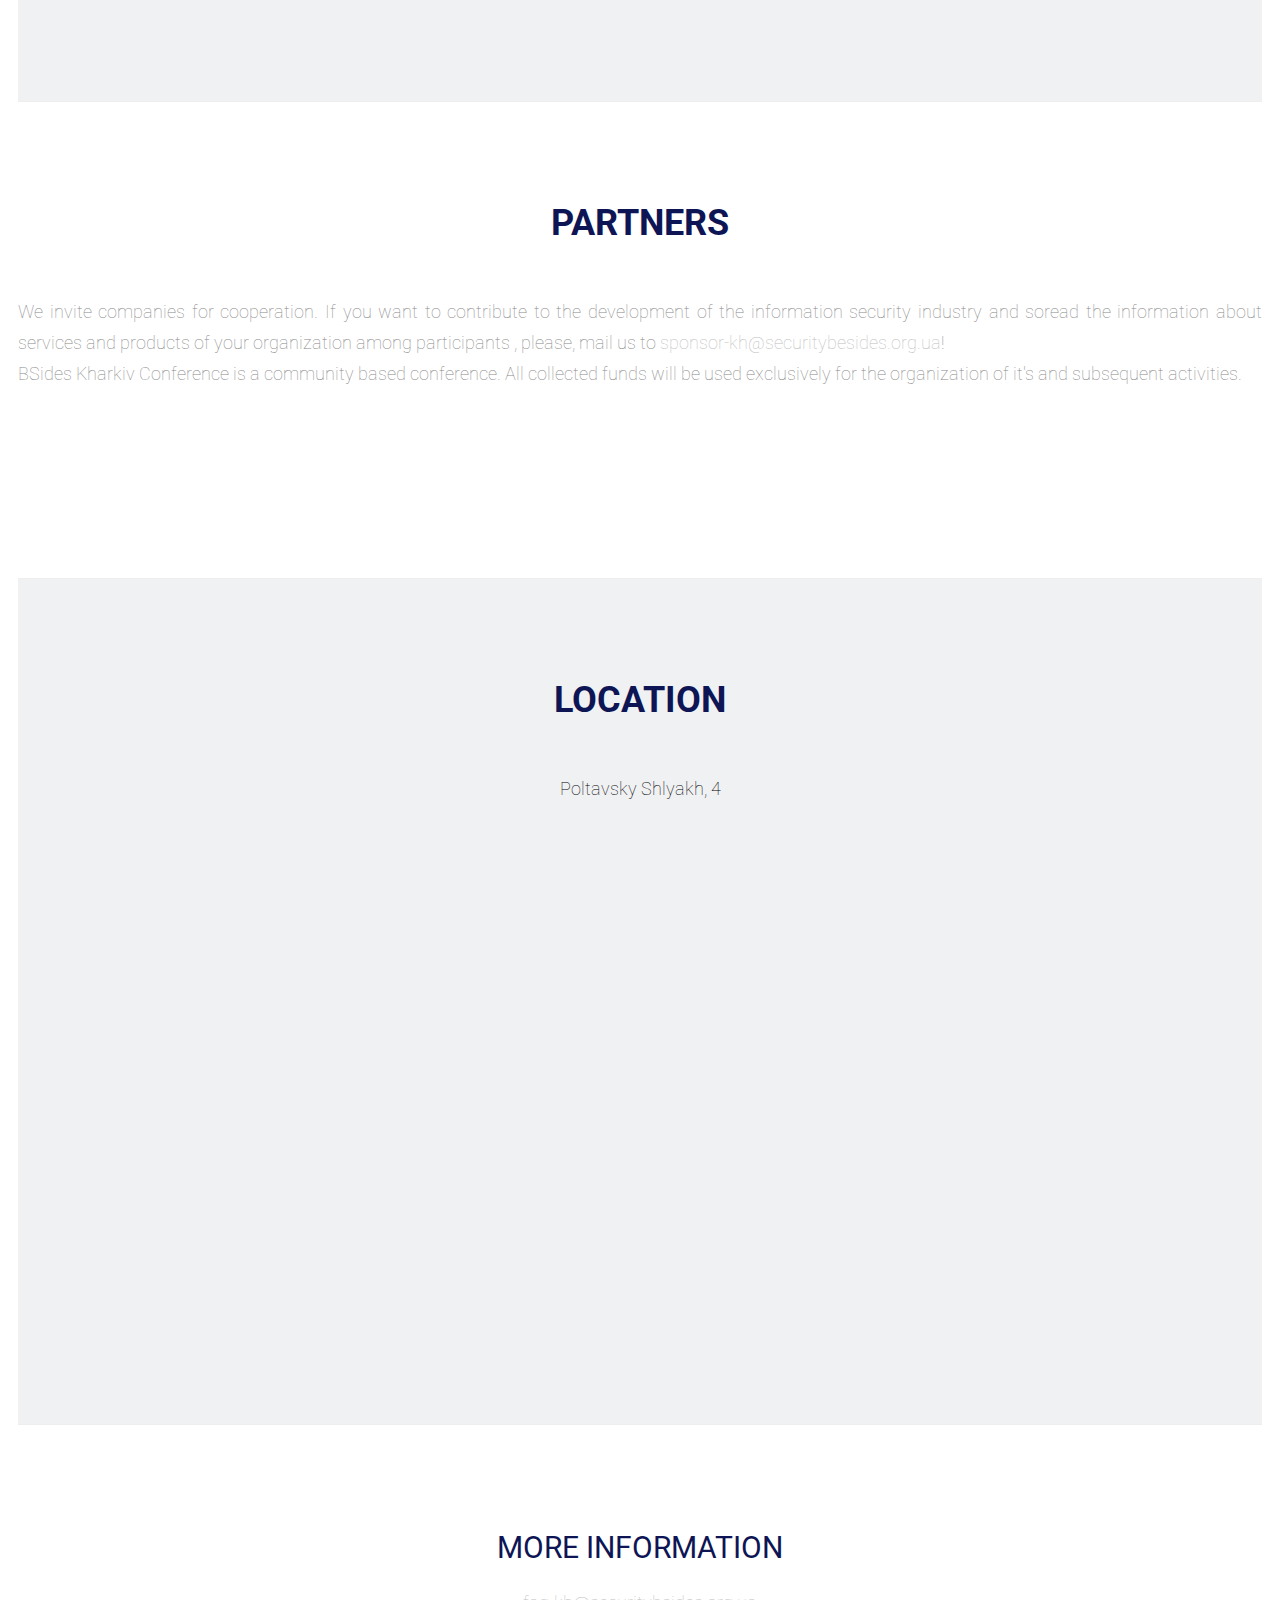
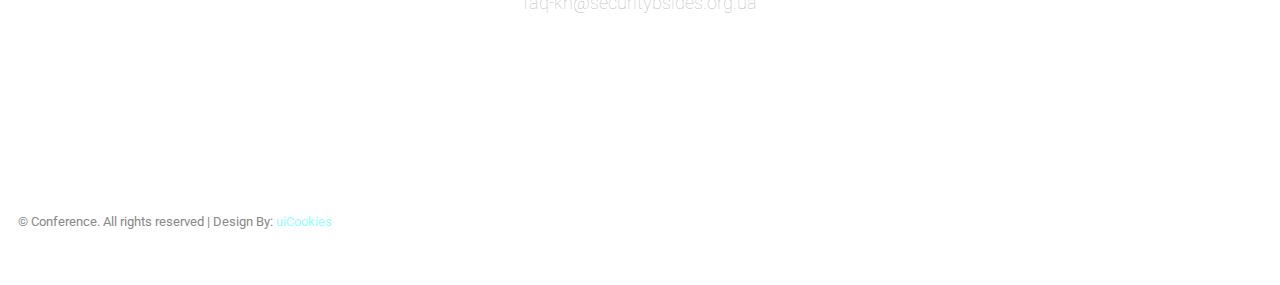
==== commit 2f0e8822: "Added agenda" ====
--- a/index.html
+++ b/index.html
@@ -52,6 +52,7 @@
                         </a></li>
                         <li><a class="page-scroll" href="#section-intro" >About Bsides </a></li>
                         <li><a class="page-scroll" href="#section-speaker ">Speakers</a></li>
+                        <li><a class="page-scroll" href="#section-agenda ">Agenda</a></li>
                         <li><a class="page-scroll" href="#section-pricing">Registration</a></li>
                         <li><a class="page-scroll" href="#section-partner">Partners</a></li>
                         <li><a class="page-scroll" href="#section-venue">Location</a></li>
@@ -241,7 +242,86 @@
 
 
 	
-	    <section id="section-pricing" class="section-wrapper pricing-section">
+
+   	<section id="section-agenda" class="section-wrapper team">
+        <div class="container">
+			<div class="row">
+                <div class="col-md-12">
+                    <div class="section-title">
+                        <h1>AGENDA</h1>
+                    </div>
+                </div>
+            </div>
+			<div class="row">
+	<table class="table table-hover table-bordered">
+  <thead>
+    <!--<tr>
+      <th scope="col"></th>
+      <th scope="col"></th>
+      <th scope="col"></th>
+    </tr>-->
+  </thead>
+  <tbody>
+    <tr>
+      <th scope="row">12:00</th>
+      <td colspan="2" style="text-align: center;">REGISTRATION</td>
+    </tr>
+    <tr>
+      <th scope="row">12:30</th>
+      <td colspan="2" style="text-align: center;">OPENING</td>
+    </tr>
+  <tr>
+      <th scope="row">12:40</th>
+      <td>Volodymyr Styran</td>
+      <td>Social Engineering strategies for better work environment and social interactions</td>
+    </tr>
+    <tr>
+      <th scope="row">13:25</th>
+      <td>Artur Hil</td>
+      <td>Tales from the crypt about phishing</td>
+    </tr>
+    <tr>
+      <th scope="row">14:10</th>
+      <td>Roman Khimich</td>
+      <td>Actual threats in Ukrainian GSM networks</td>
+    </tr>
+    <tr>
+      <th scope="row">14:50</th>
+      <td colspan="2" style="text-align: center;">COFFEE BREAK</td>
+    </tr>
+    <tr>
+      <th scope="row">15:35</th>
+      <td>Sergey Zheleznyak</td>
+      <td>Stupidity and punishment in theory and examples</td>
+    </tr>
+    <tr>
+      <th scope="row">16:20</th>
+      <td>Eugene Pilyankevich</td>
+      <td>Cryptography & security: protecting the data while reducing cost in distributed systems</td>
+    </tr>
+    <tr>
+      <th scope="row">17:05</th>
+      <td>Maxim Kobrin</td>
+      <td>How to check a new employee without motivation decrease. Staff security rules</td>
+    </tr>
+	<tr>
+      <th scope="row">17:45</th>
+      <td colspan="2" style="text-align: center;">CLOSING</td>
+    </tr>
+	</tbody>
+</table>
+			</div>
+        </div>
+    </section>
+	
+	
+	
+	
+	
+	
+	
+	
+	    <section id="section-pricing" class="section-wrapper pricing-section gray-bg">
         <div class="container">
             <div class="row">
                 <div class="col-md-12">
@@ -263,7 +343,7 @@
    
     <!-- .pricing-section -->
 
-    <section id="section-partner" class="section-wrapper client-logo gray-bg">
+    <section id="section-partner" class="section-wrapper client-logo">
         <div class="container">
             <div class="row">
                 <div class="col-md-12">
@@ -283,7 +363,7 @@
 	<br>
 	
     <!-- .pricing-section -->
- <section id="section-venue" class="section-wrapper">
+ <section id="section-venue" class="section-wrapper gray-bg">
         <div class="container">
             <div class="row">
                 <div class="col-md-12">
@@ -308,7 +388,7 @@
     </section>
     <!-- contact-section -->
 
-	<section id="section-partner" class="section-wrapper client-logo gray-bg">
+	<section id="section-partner" class="section-wrapper client-logo">
 		<div class="container">
             <div class="row">
                 <div class="col-md-12">
--- a/css/style.css
+++ b/css/style.css
@@ -540,9 +540,7 @@
  * Agenda
  *---------------------------*/
 .section-ajenda .session {
-    padding       : 15px 0;
     border-left   : 1px solid #eeeeee;
-    margin-bottom : 40px;
     }
 
 .section-ajenda .session time {
@@ -551,12 +549,8 @@
     display       : inline-block;
     }
 
-.section-ajenda .session h2 {
-    margin : 20px 0 0 20px;
-    }
 
 .section-ajenda .session h3 {
-    margin         : 20px 0 20px 20px;
     font-size      : 20px;
     text-transform : uppercase;
     }
@@ -773,3 +767,16 @@
     text-align : center;
     top        : 65%;
     }
+
+.table>tbody>tr>td, .table>tbody>tr>th, .table>tfoot>tr>td, .table>tfoot>tr>th, .table>thead>tr>td, .table>thead>tr>th {
+	font-size: 18px;
+    color: #888888;
+	line-height: 1.7em;
+	margin-bottom: 20px;
+	font-weight: 300;
+	font-family: 'Roboto', sans-serif;
+	}
+
+.table>tbody>tr>th {
+	font-weight: bold;
+	}
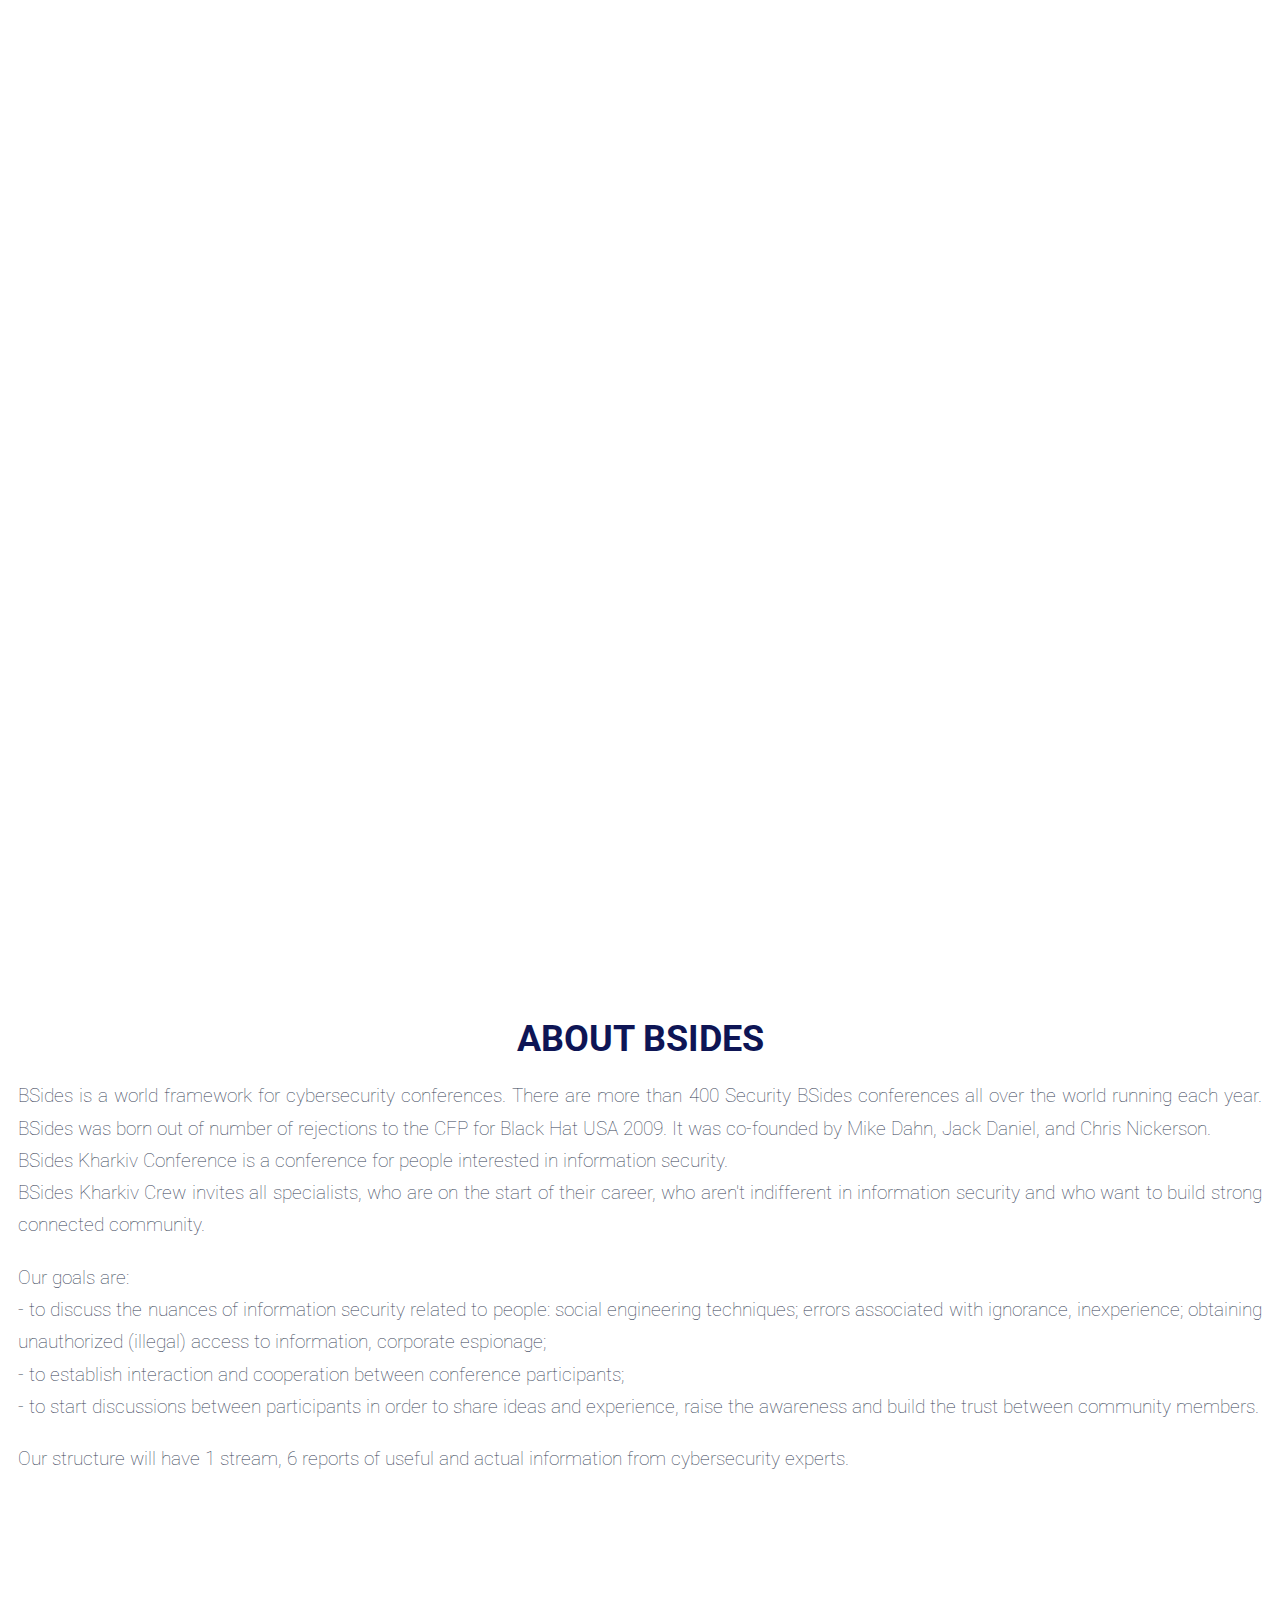
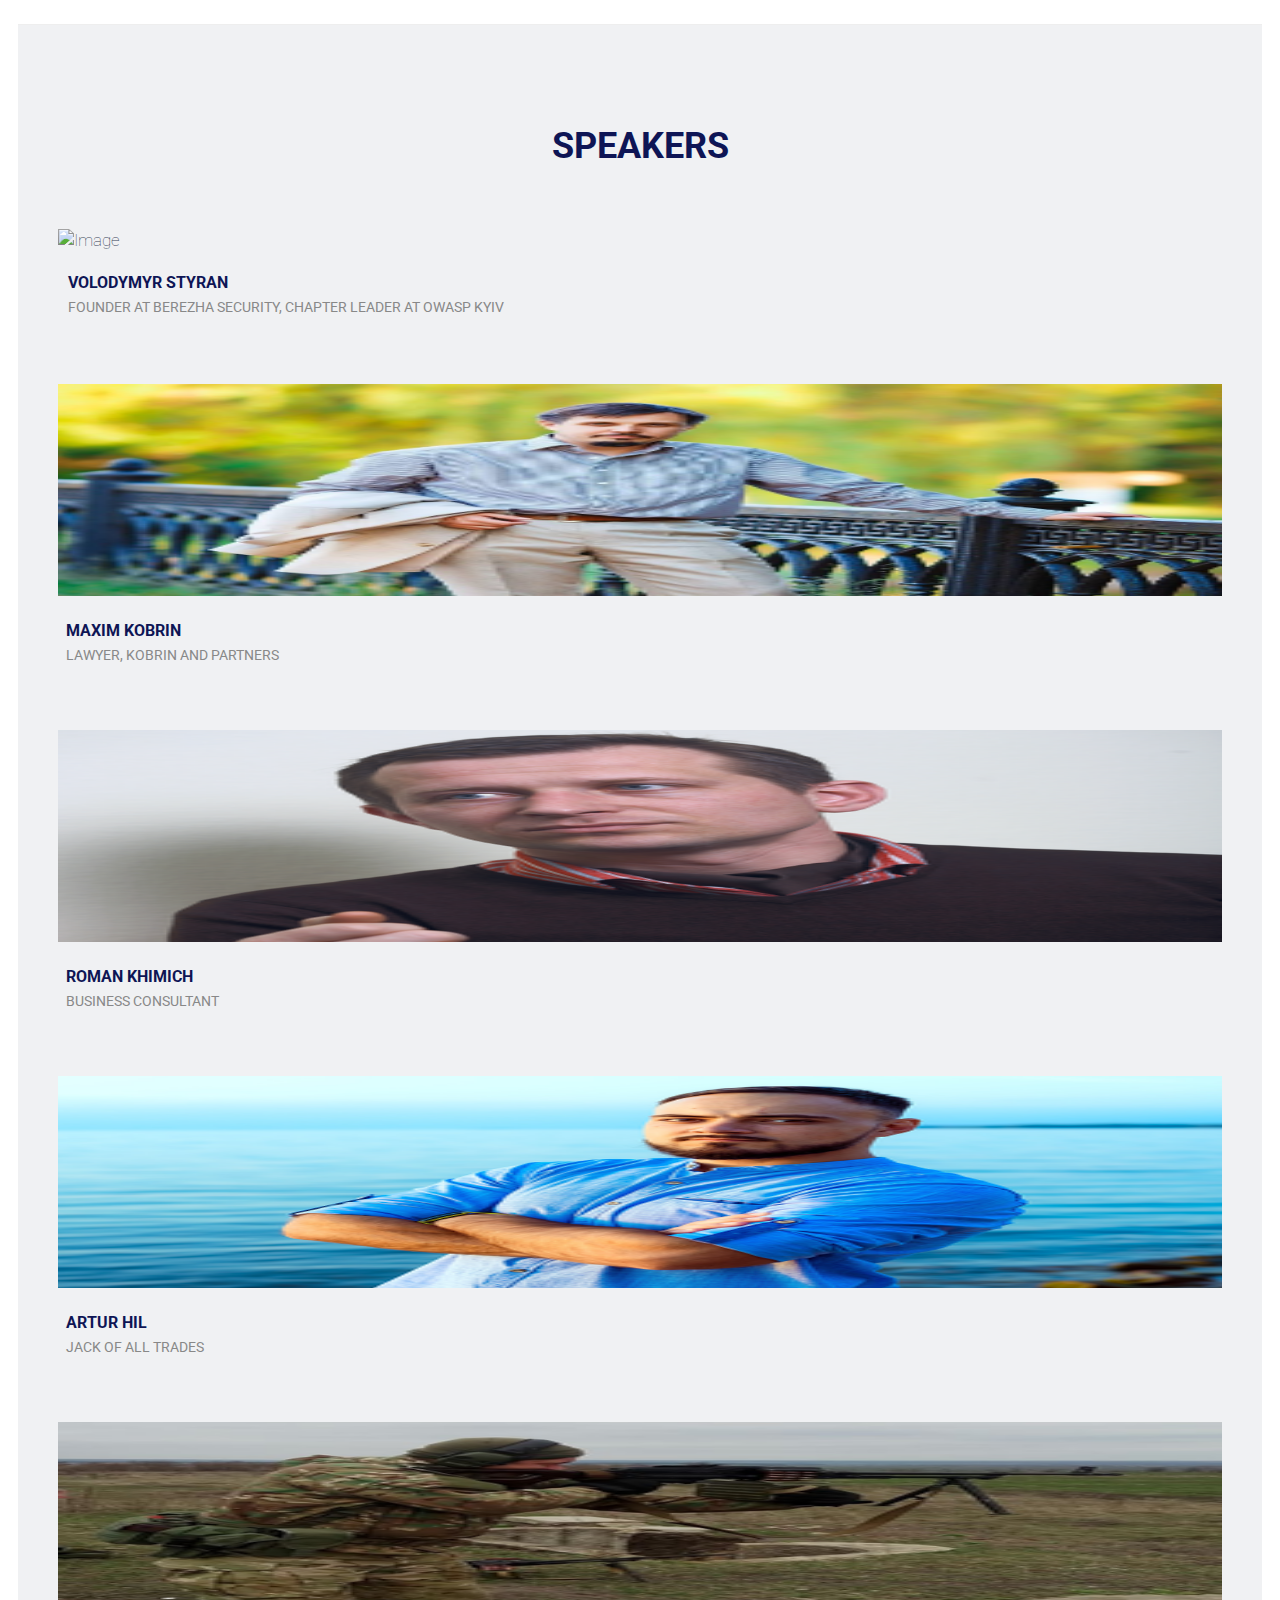
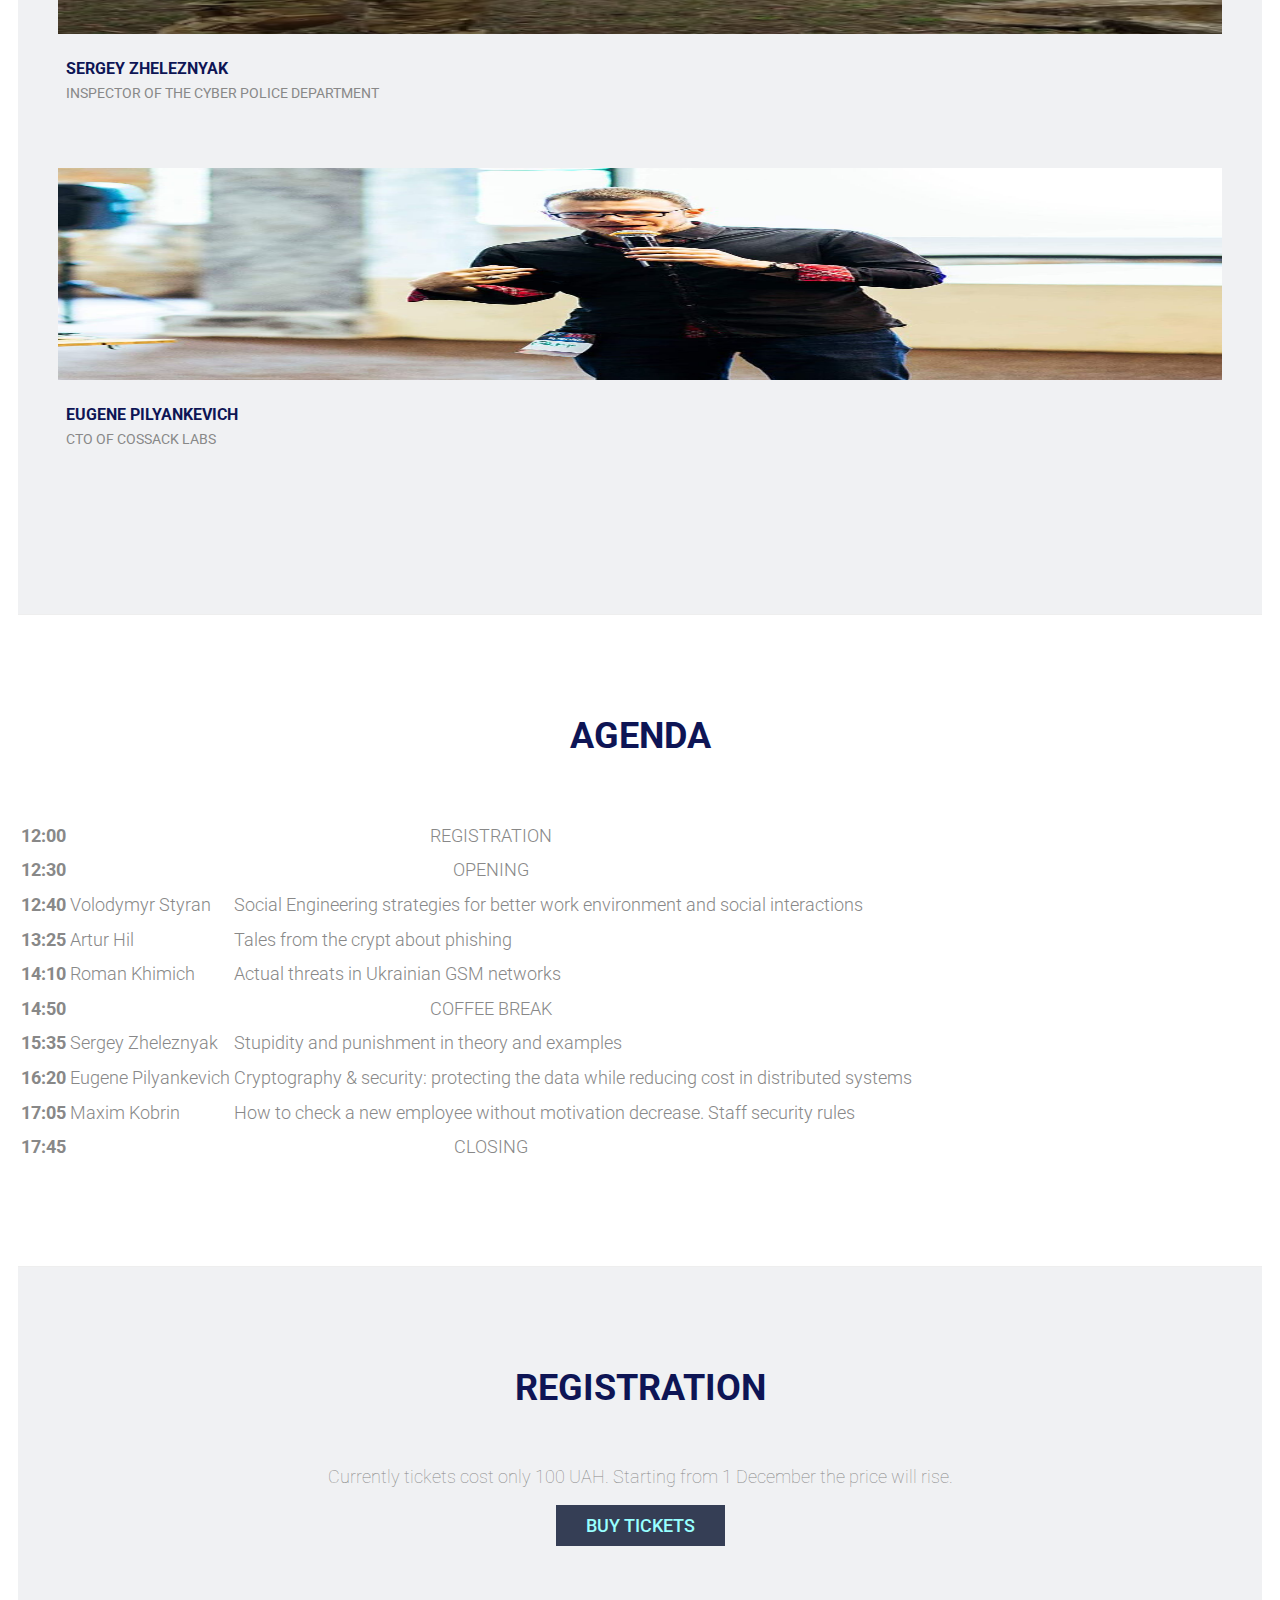
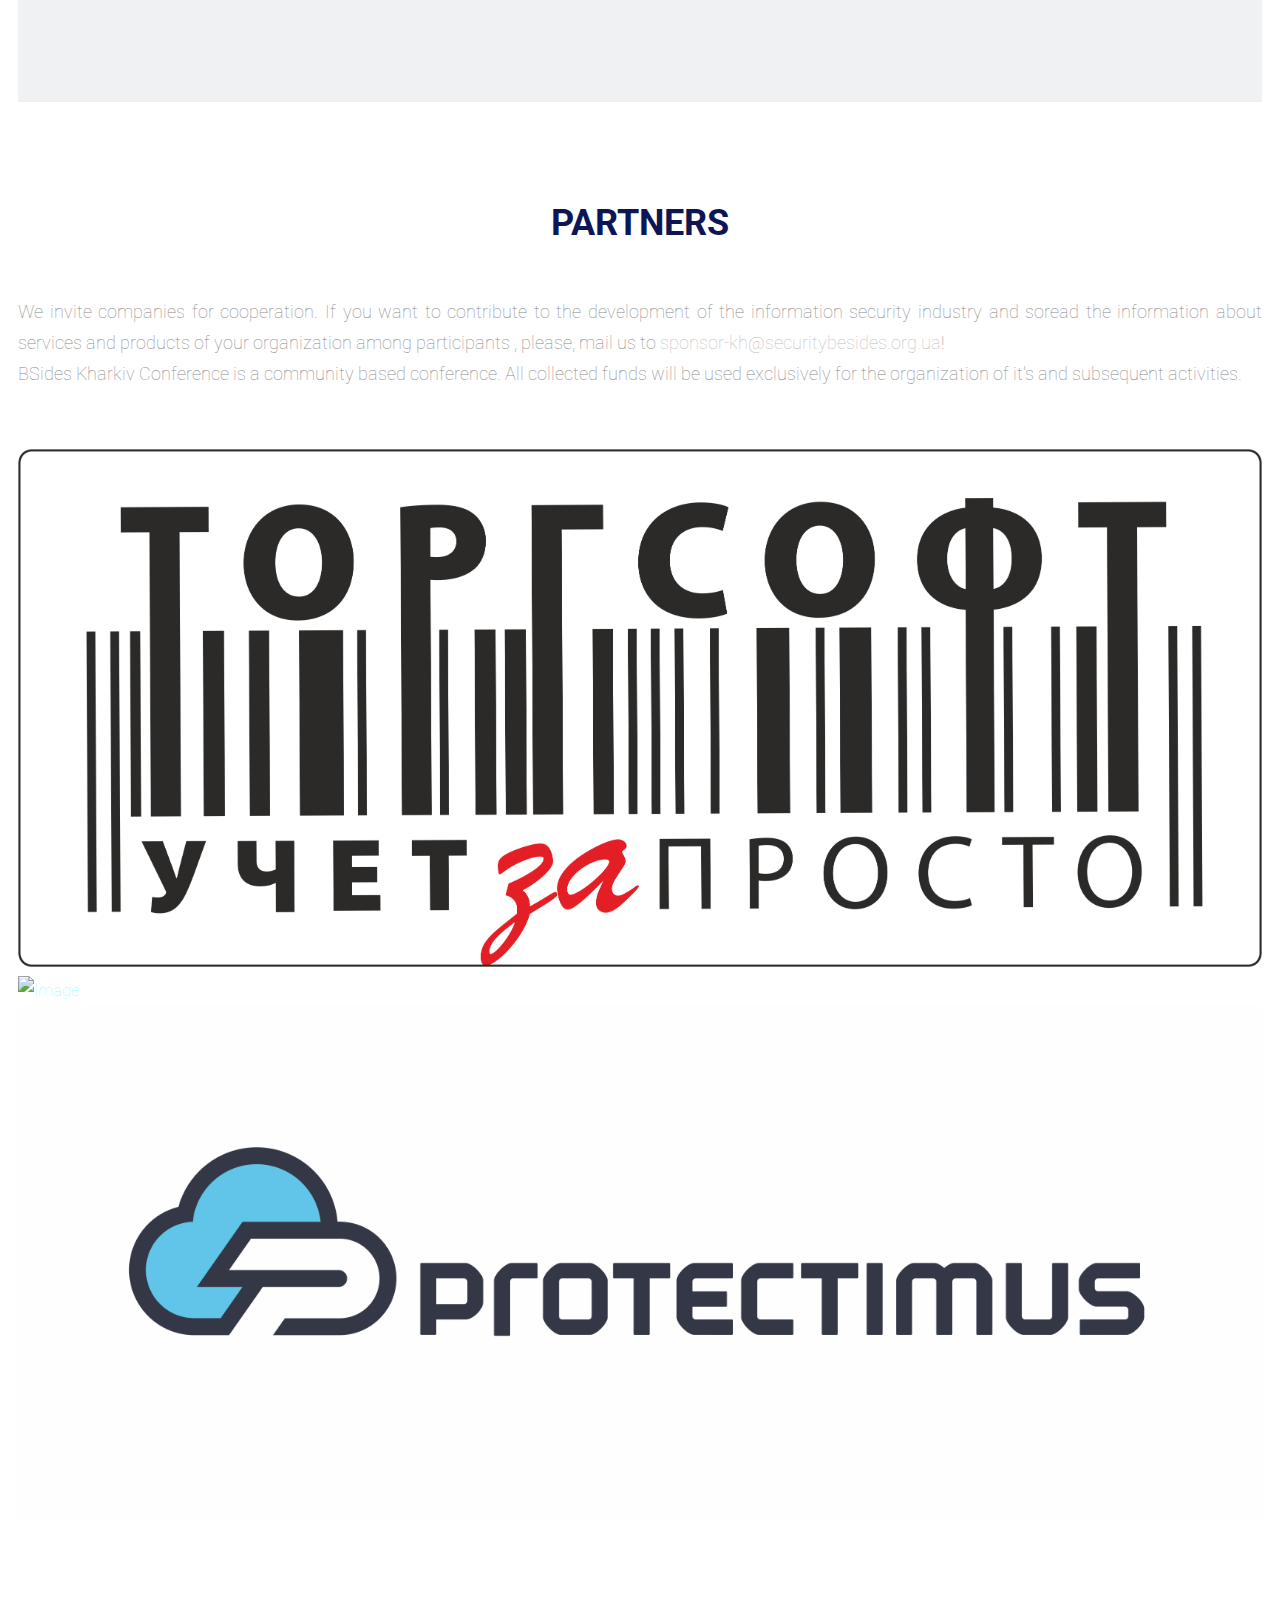
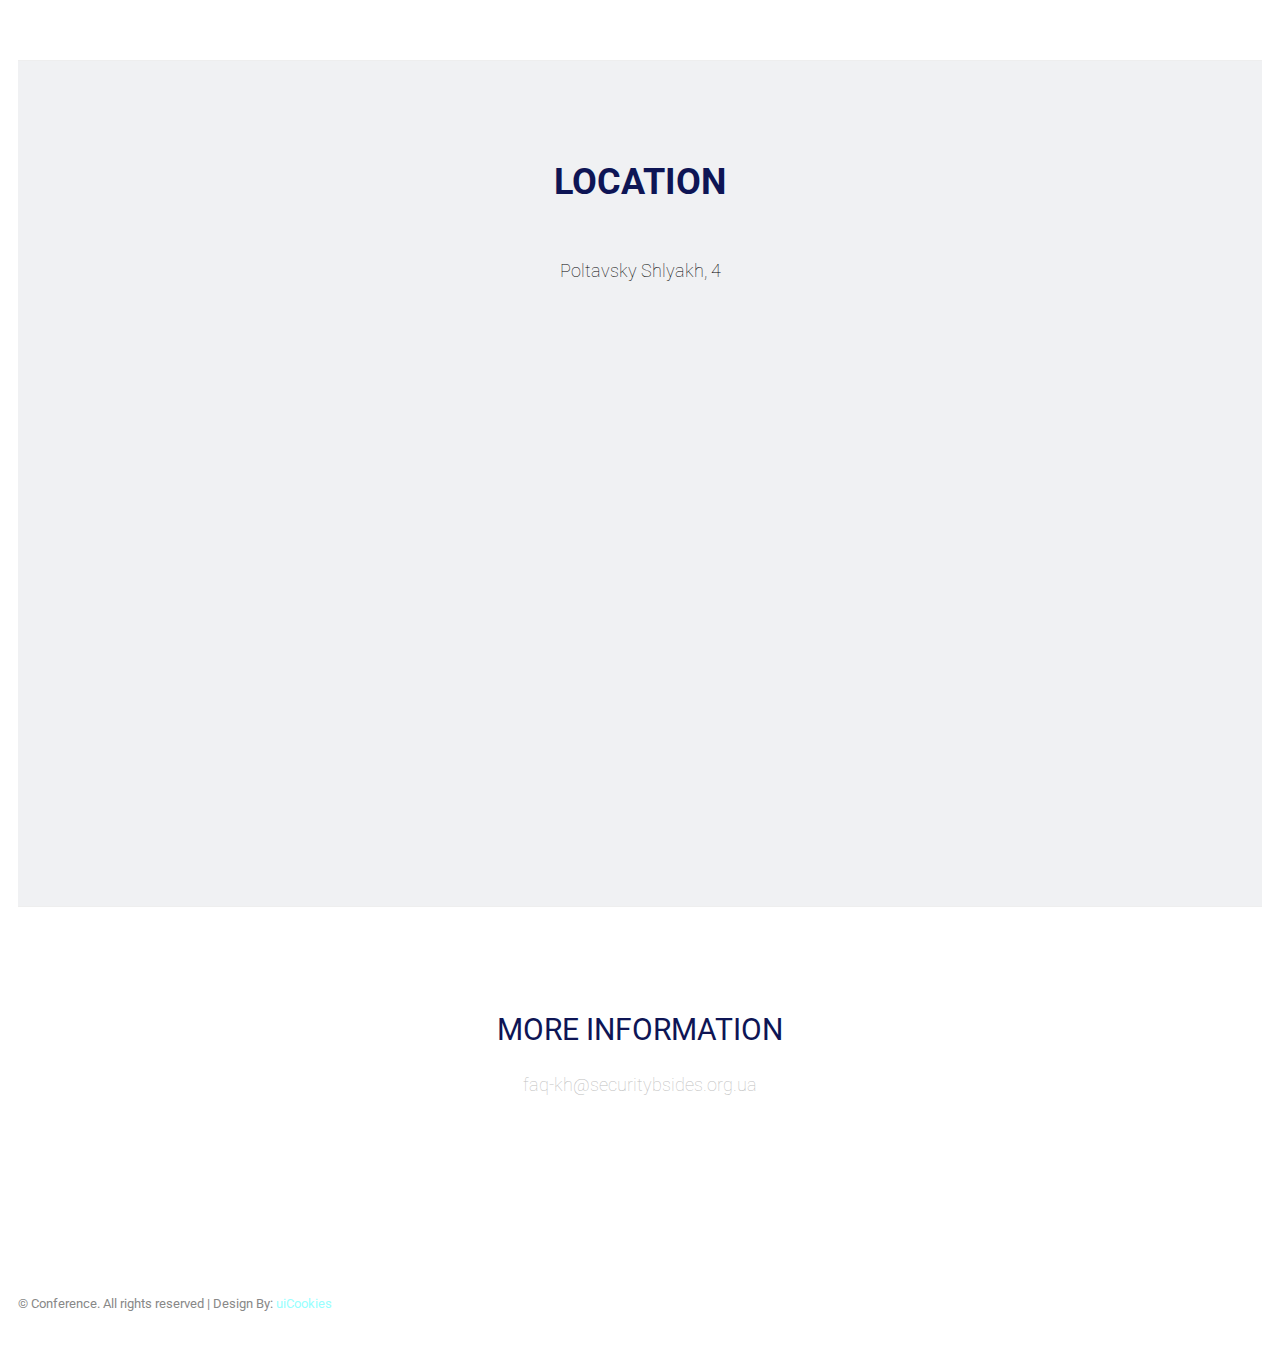
==== commit 2ed8451d: "Merge pull request #4 from LifeDJIK/master" ====
--- a/index.html
+++ b/index.html
@@ -20,39 +20,39 @@
     <link href="css/style.css" rel="stylesheet">
     <link rel="stylesheet" href="css/font-awesome.min.css">
 </head>
-<body id="page-top" data-spy="scroll" data-target=".navbar" style="top:20">
-<div id="main-wrapper" style="top:20">
+<body id="page-top" data-spy="scroll" data-target=".navbar" style="top: 20px;">
+<div id="main-wrapper" style="top: 20px;">
     <!-- Page Preloader -->
-    <div id="preloader" style="top:20">
-        <div id="status" style="top:20">
+    <div id="preloader" style="top: 20px;">
+        <div id="status" style="top: 20px;">
             <div class="status-mes"></div>
         </div>
     </div>
 
-    <header class="header" style="top:20">
+    <header class="header" style="top: 20px;">
         <!-- Navigation -->
-        <nav class="navbar main-menu"  role="navigation"    >
-            <div class="container" style="top:20">
-                <div class="navbar-header" style="top:20" >
-                    <button type="button" class="navbar-toggle" data-toggle="collapse" data-target=".navbar-main-collapse" style="top:20">
+        <nav class="navbar main-menu"  role="navigation" style="top: 0px;">
+            <div class="container" style="top: 20px;">
+                <div class="navbar-header" style="top: 20px;" >
+                    <button type="button" class="navbar-toggle" data-toggle="collapse" data-target=".navbar-main-collapse" style="top: 20px;">
                         <span class="sr-only">Toggle navigation</span>
                         <span class="icon-bar"></span>
                         <span class="icon-bar"></span>
                         <span class="icon-bar"></span>
                     </button>
-                    <a class="navbar-brand page-scroll" style="top:20" href="#page-top"><img src="img/logonew.png" alt="" width=150px > </a>
+                    <a class="navbar-brand page-scroll" style="top: 20px;" href="#page-top"><img src="img/logonew.png" alt="" width=150px > </a>
                 </div>
 
                 <!-- Collect the nav links, forms, and other content for toggling -->
-                <div class="collapse navbar-collapse navbar-right navbar-main-collapse" style="top:20" >
-                    <ul class="nav navbar-nav" style="top:20; font-size:13px">
+                <div class="collapse navbar-collapse navbar-right navbar-main-collapse" style="top: 20px;" >
+                    <ul class="nav navbar-nav" style="top: 20px; font-size:13px">
                         <!-- Hidden li included to remove active class from about link when scrolled up past about section -->
-                        <li class="hidden" ><a href="#page-top" style="top:20" >
+                        <li class="hidden" ><a href="#page-top" style="top: 20px;" >
 
                         </a></li>
                         <li><a class="page-scroll" href="#section-intro" >About Bsides </a></li>
-                        <li><a class="page-scroll" href="#section-speaker ">Speakers</a></li>
-                        <li><a class="page-scroll" href="#section-agenda ">Agenda</a></li>
+                        <li><a class="page-scroll" href="#section-speaker">Speakers</a></li>
+                        <li><a class="page-scroll" href="#section-agenda">Agenda</a></li>
                         <li><a class="page-scroll" href="#section-pricing">Registration</a></li>
                         <li><a class="page-scroll" href="#section-partner">Partners</a></li>
                         <li><a class="page-scroll" href="#section-venue">Location</a></li>
@@ -356,7 +356,19 @@
                         </p>
                     </div>
                 </div>
-            
+			</div>
+			<div class="row">
+                <div class="col-md-3 col-sm-1 col-xs-3 section-margin text-center"></div>
+				<div class="col-md-2 col-sm-3 col-xs-6 section-margin text-center">
+                    <a href="https://torgsoft.ua/" target="_blank"><img src="img/torgsoft.jpg" alt="Image">
+                </div>
+                <div class="col-md-2 col-sm-3 col-xs-6 section-margin text-center">
+                    <a href="https://kobrin-and-partners.com/" target="_blank"><img src="img/kobrinpartner.png" alt="Image">
+                </div>
+                <div class="col-md-2 col-sm-3 col-xs-6 section-margin text-center">
+                    <a href="https://www.protectimus.com/" target="_blank"><img src="img/protectimus_logo.png" alt="Image">
+                </div>
+            </div>
         </div>
     </section>
 
